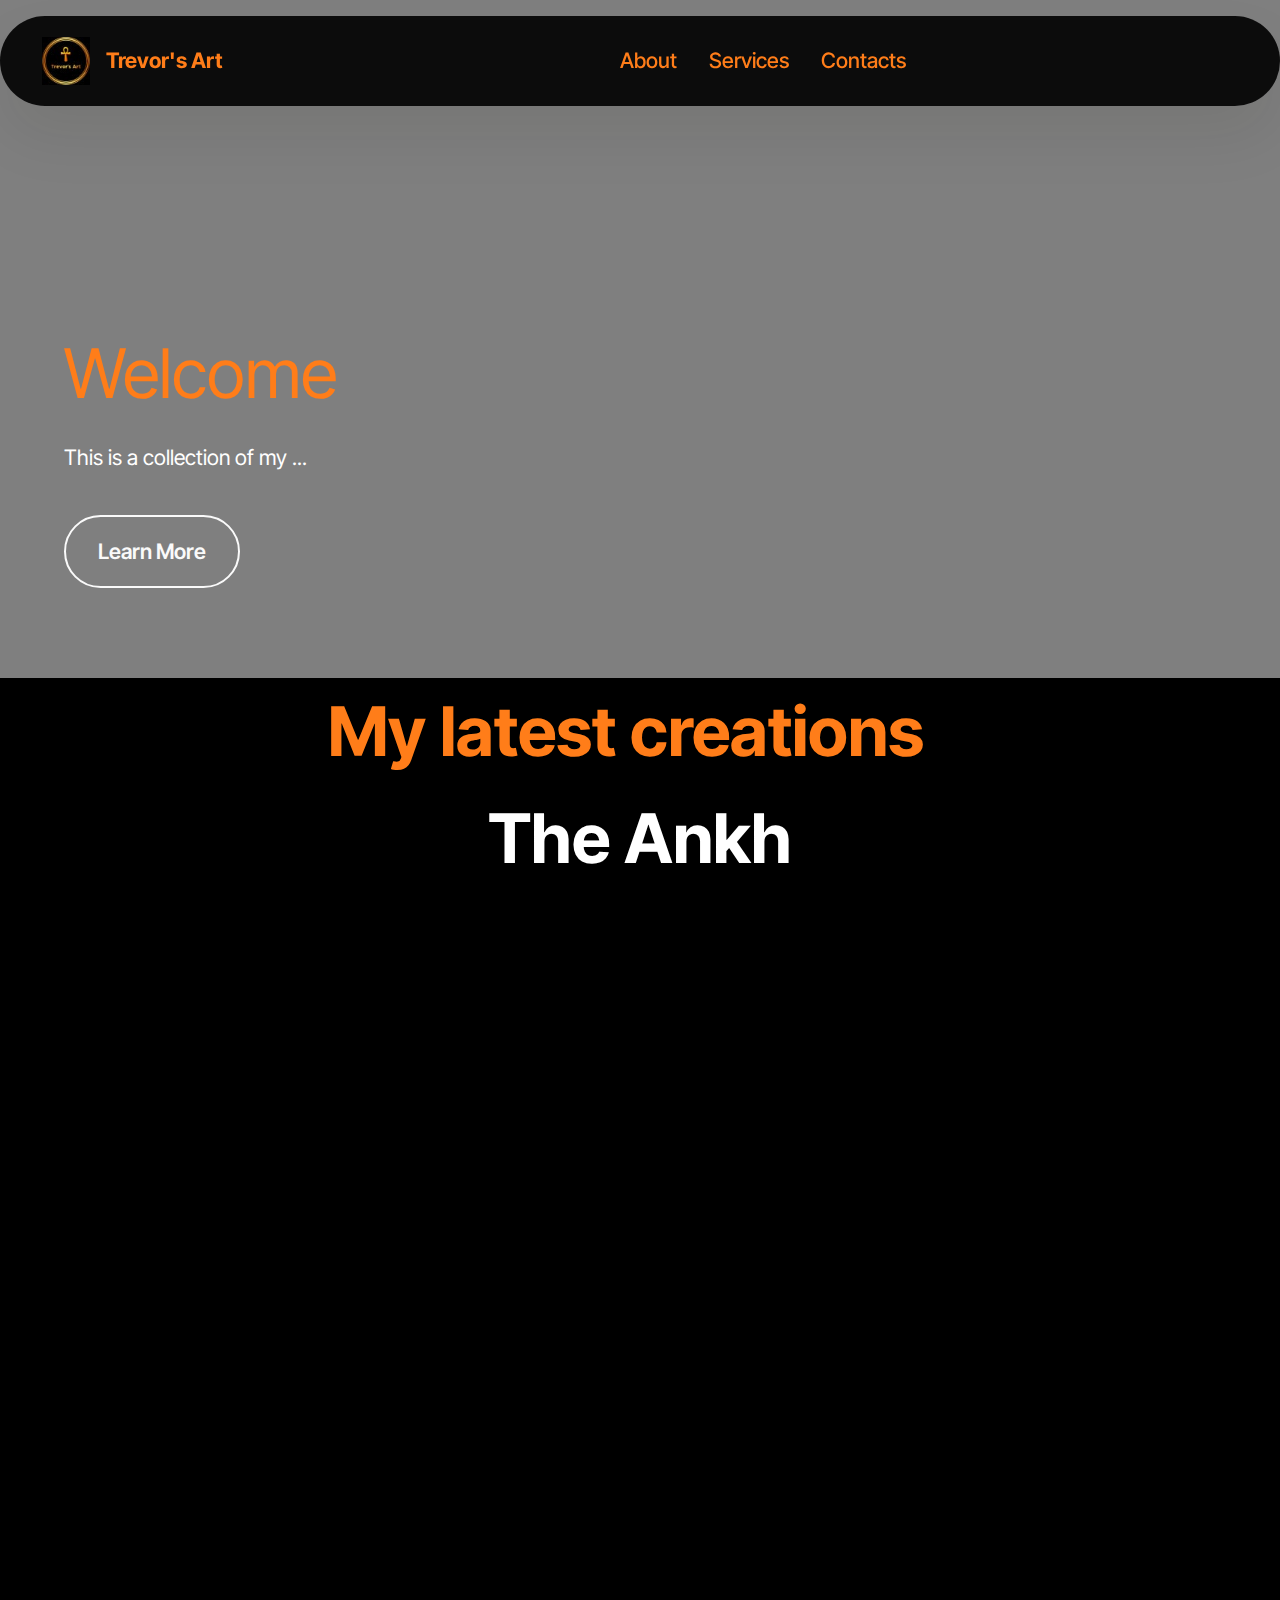
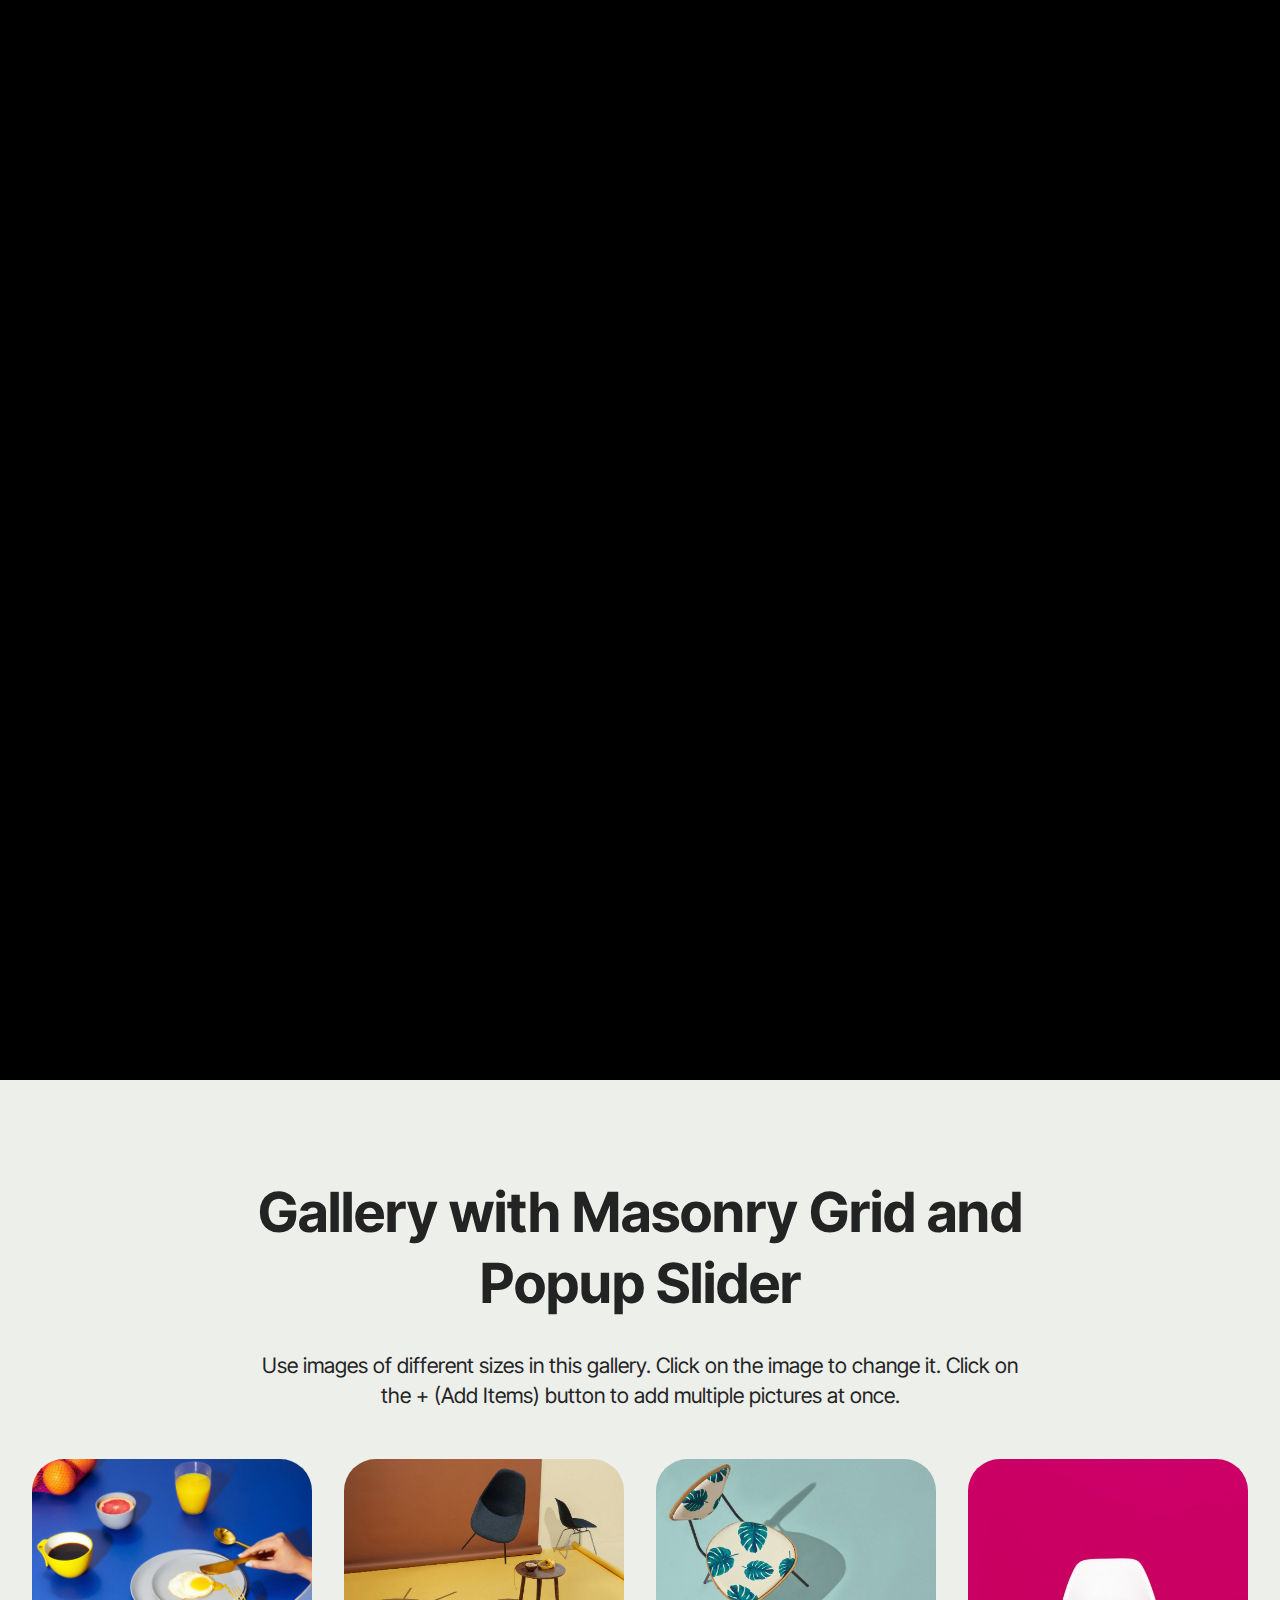
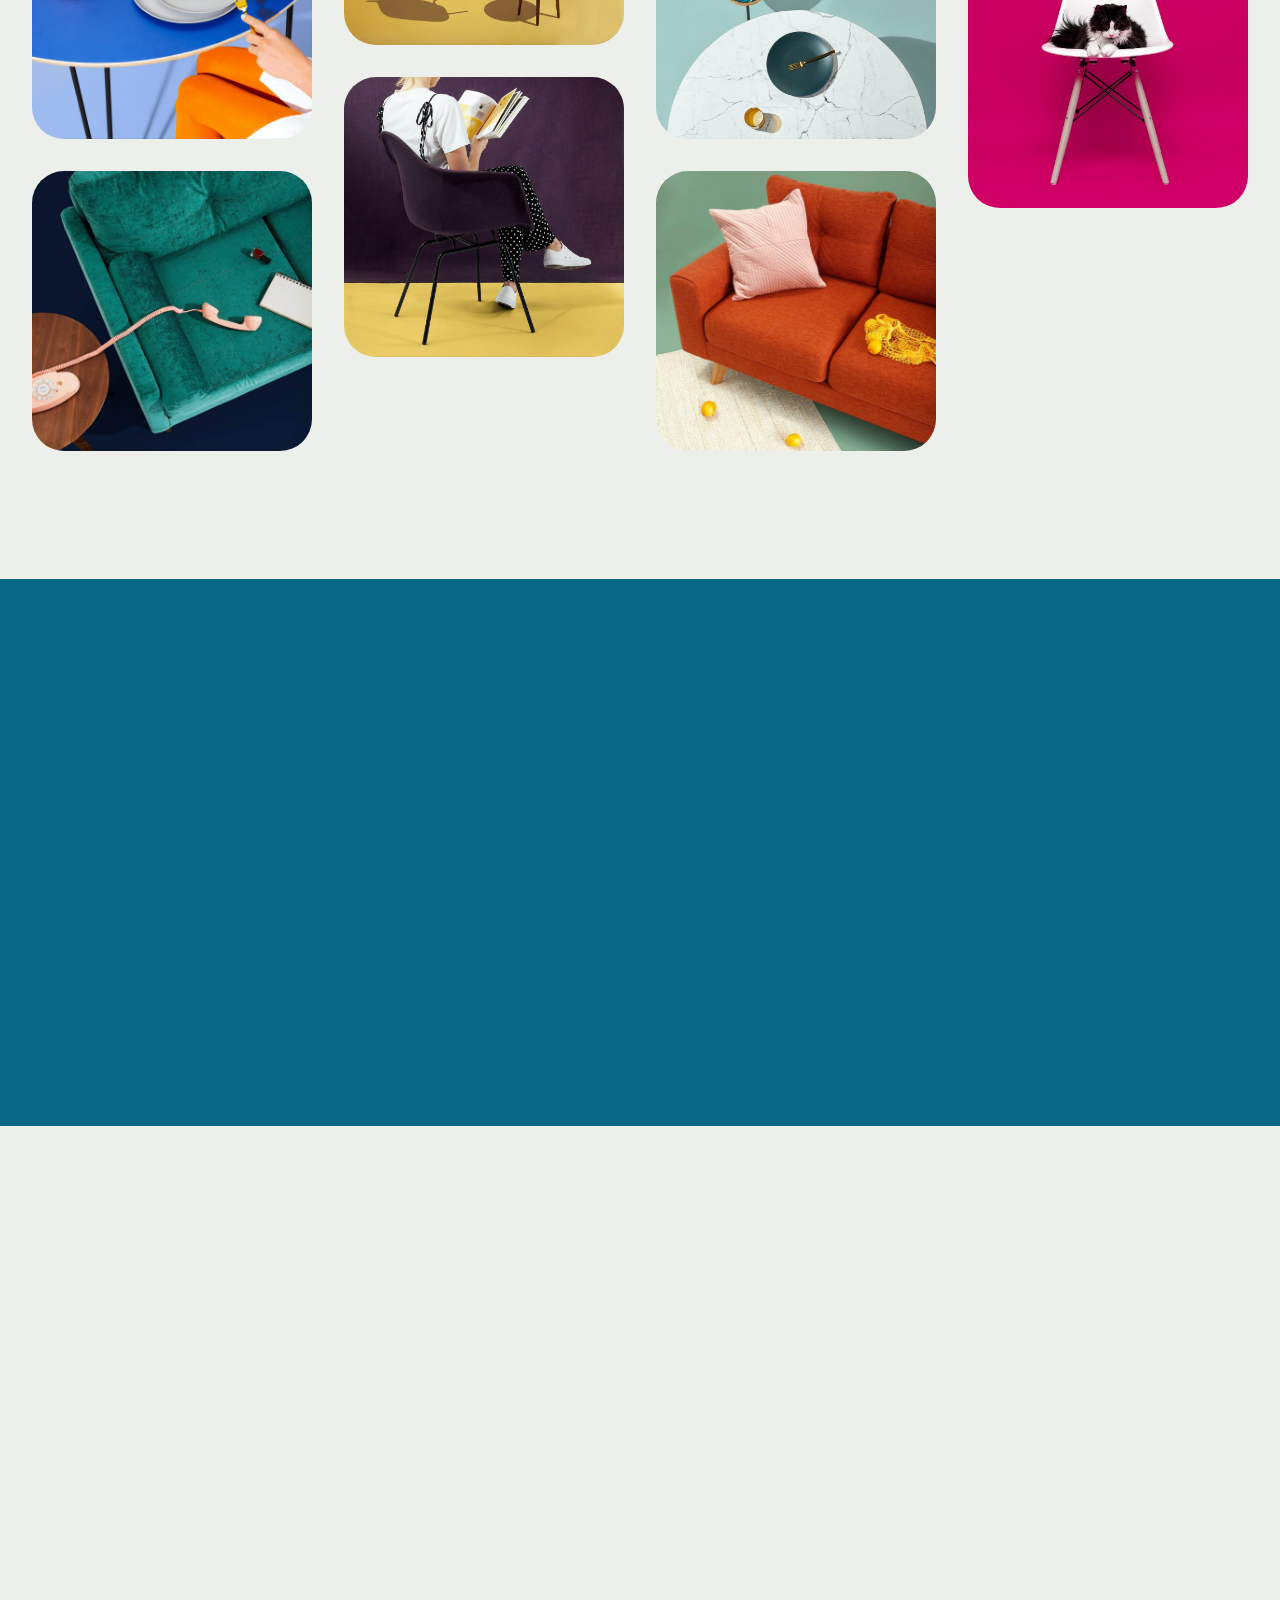
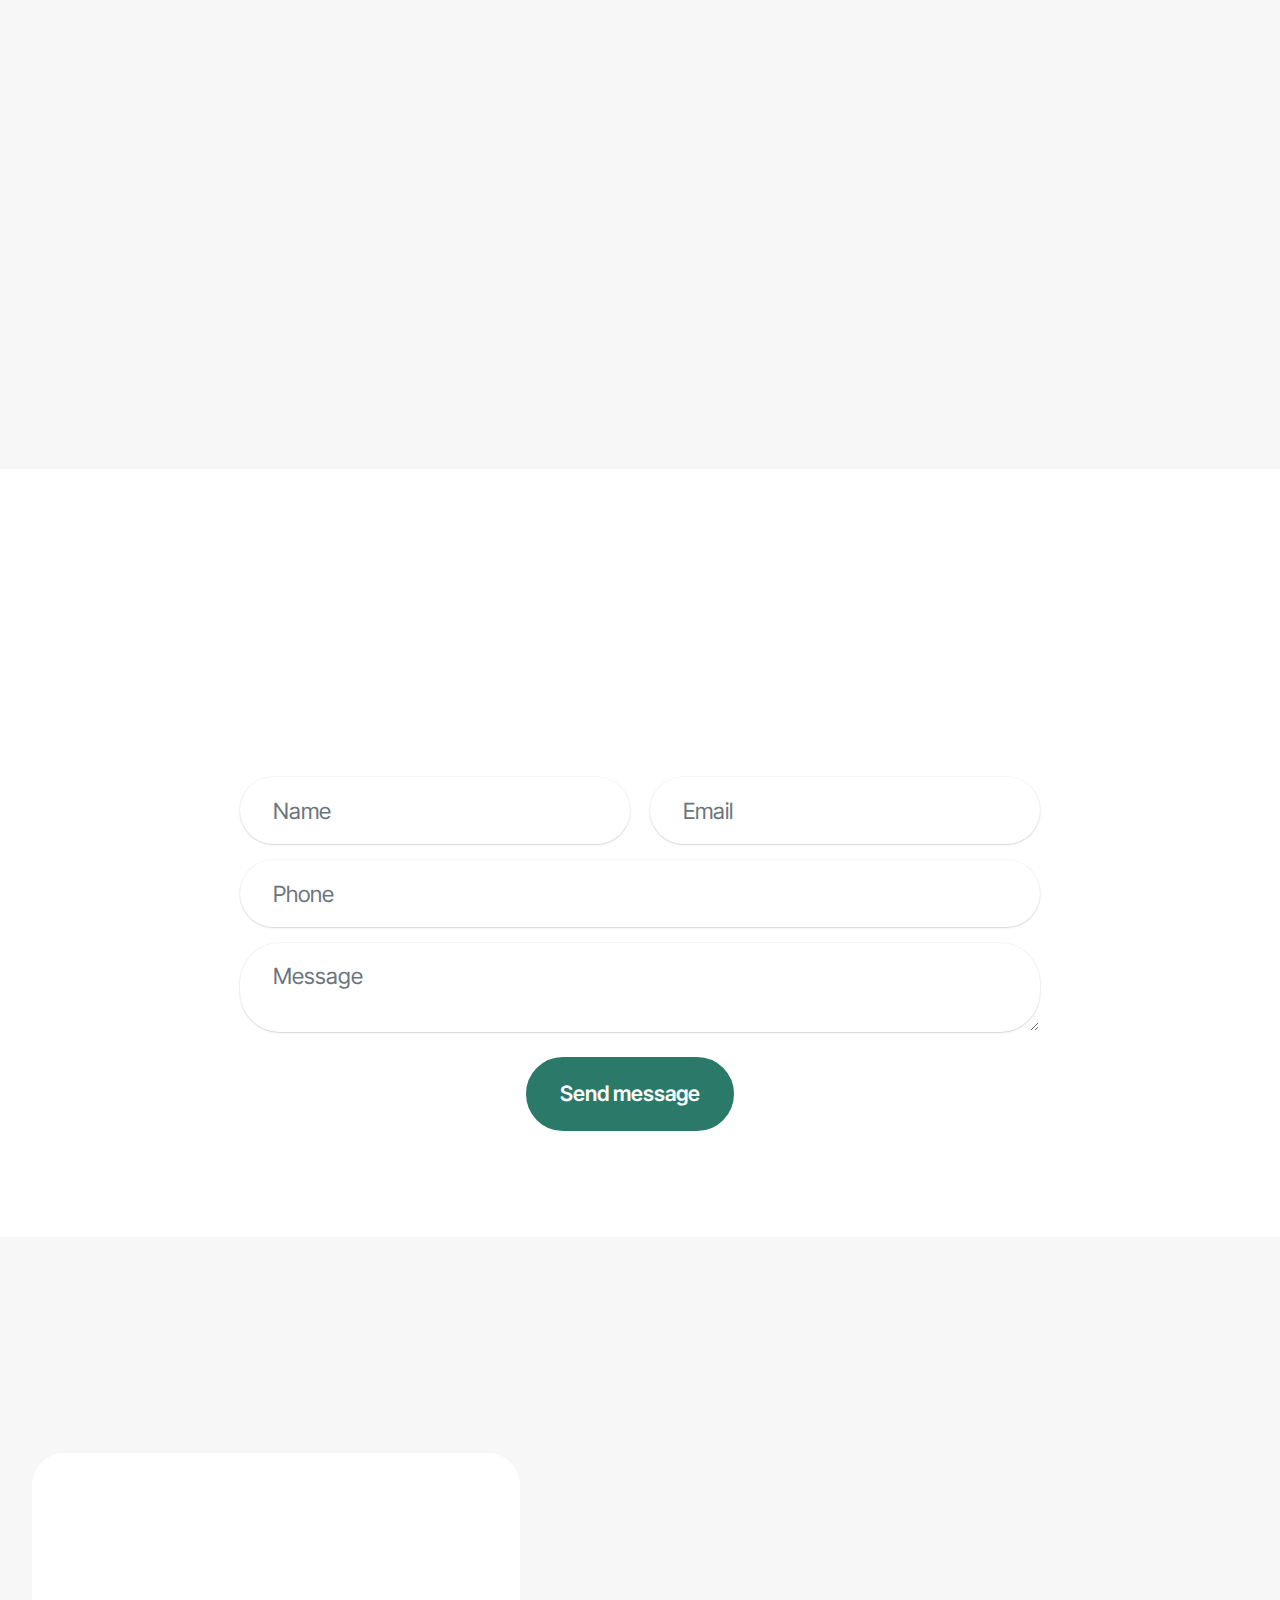
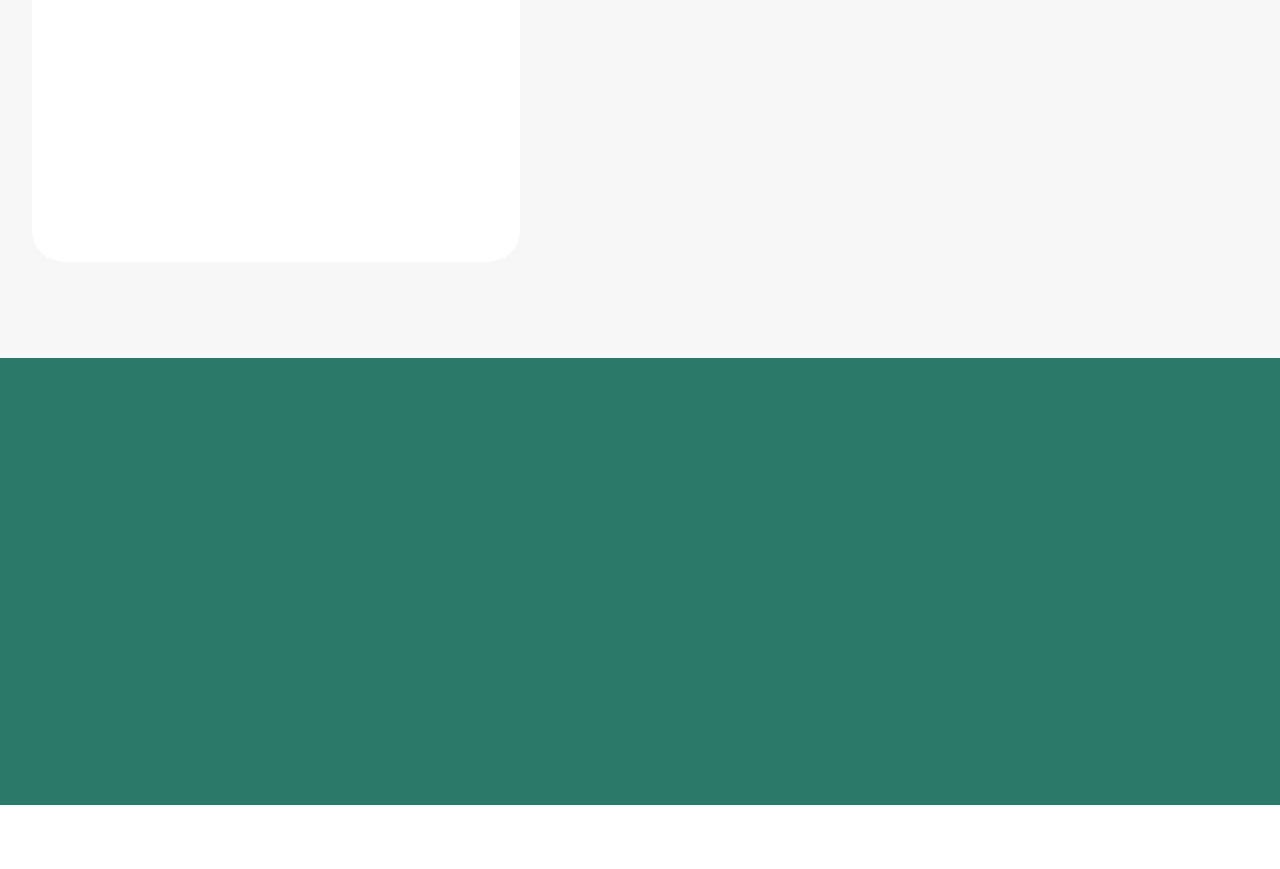
==== index.html @ 4448158d "First commit" ====
<!DOCTYPE html>
<html  >
<head>
  <!-- Site made with Mobirise Website Builder v5.9.13, https://mobirise.com -->
  <meta charset="UTF-8">
  <meta http-equiv="X-UA-Compatible" content="IE=edge">
  <meta name="generator" content="Mobirise v5.9.13, mobirise.com">
  <meta name="viewport" content="width=device-width, initial-scale=1, minimum-scale=1">
  <link rel="shortcut icon" href="assets/images/screenshot-20240229-225149-gallery-64x64.jpg" type="image/x-icon">
  <meta name="description" content="">
  
  
  <title>Home</title>
  <link rel="stylesheet" href="assets/web/assets/mobirise-icons2/mobirise2.css">
  <link rel="stylesheet" href="assets/bootstrap/css/bootstrap.min.css">
  <link rel="stylesheet" href="assets/bootstrap/css/bootstrap-grid.min.css">
  <link rel="stylesheet" href="assets/bootstrap/css/bootstrap-reboot.min.css">
  <link rel="stylesheet" href="assets/animatecss/animate.css">
  <link rel="stylesheet" href="assets/dropdown/css/style.css">
  <link rel="stylesheet" href="assets/socicon/css/styles.css">
  <link rel="stylesheet" href="assets/theme/css/style.css">
  <link rel="stylesheet" href="assets/gallery/style.css">
  <link rel="preload" href="https://fonts.googleapis.com/css?family=Inter+Tight:100,200,300,400,500,600,700,800,900,100i,200i,300i,400i,500i,600i,700i,800i,900i&display=swap" as="style" onload="this.onload=null;this.rel='stylesheet'">
  <noscript><link rel="stylesheet" href="https://fonts.googleapis.com/css?family=Inter+Tight:100,200,300,400,500,600,700,800,900,100i,200i,300i,400i,500i,600i,700i,800i,900i&display=swap"></noscript>
  <link rel="preload" as="style" href="assets/mobirise/css/mbr-additional.css?v=f6BcBS"><link rel="stylesheet" href="assets/mobirise/css/mbr-additional.css?v=f6BcBS" type="text/css">

  
  
  
</head>
<body>
  
  <section data-bs-version="5.1" class="menu menu2 cid-tJS6tZXiPa" once="menu" id="menu02-0">
	

	<nav class="navbar navbar-dropdown navbar-fixed-top navbar-expand-lg">
		<div class="container">
			<div class="navbar-brand">
				<span class="navbar-logo">
					<a href="https://mobirise.com">
						<img src="assets/images/screenshot-20240229-225149-gallery-64x64.jpg" alt="Mobirise Website Builder" style="height: 3rem;">
					</a>
				</span>
				<span class="navbar-caption-wrap"><a class="navbar-caption text-success display-4" href="index.html#header05-1">Trevor's Art</a></span>
			</div>
			<button class="navbar-toggler" type="button" data-toggle="collapse" data-bs-toggle="collapse" data-target="#navbarSupportedContent" data-bs-target="#navbarSupportedContent" aria-controls="navbarNavAltMarkup" aria-expanded="false" aria-label="Toggle navigation">
				<div class="hamburger">
					<span></span>
					<span></span>
					<span></span>
					<span></span>
				</div>
			</button>
			<div class="collapse navbar-collapse" id="navbarSupportedContent">
				<ul class="navbar-nav nav-dropdown nav-right" data-app-modern-menu="true"><li class="nav-item">
						<a class="nav-link link text-success display-4" href="index.html#header01-7">About</a>
					</li>
					<li class="nav-item">
						<a class="nav-link link text-success display-4" href="index.html#features04-w" aria-expanded="false">Services</a>
					</li>
					<li class="nav-item">
						<a class="nav-link link text-success display-4" href="index.html#contacts02-9">Contacts</a>
					</li></ul>
				
				
			</div>
		</div>
	</nav>
</section>

<section data-bs-version="5.1" class="header18 cid-u5Ic1ZBupg" data-bg-video="https://www.youtube.com/watch?v=2Gg6Seob5Mg" id="header18-1i">
  

  <div class="mbr-overlay" style="opacity: 0.5; background-color: rgb(0, 0, 0);"></div>
  <div class="container-fluid">
    <div class="row">
      <div class="content-wrap col-12 col-md-12">
        <h1 class="mbr-section-title mbr-fonts-style mbr-white mb-4 display-1">Welcome<strong></strong></h1>
        
        <p class="mbr-fonts-style mbr-text mbr-white mb-4 display-7">This is a collection of my ...&nbsp;</p>
        <div class="mbr-section-btn"><a class="btn btn-white-outline display-7" href="https://mobiri.se">Learn More</a></div>
      </div>
    </div>
  </div>
</section>

<section data-bs-version="5.1" class="header5 cid-tJS6uM4N87" id="header05-1">
	

	
	
	
	<div class="align-center container">
		<div class="row justify-content-center">
			<div class="col-md-12 col-lg-9">
				<h1 class="mbr-section-title mbr-fonts-style mb-4 display-1"><strong>My latest creations&nbsp;&nbsp;</strong></h1>
				<p class="mbr-text mbr-fonts-style mb-4 display-1"><strong>The Ankh</strong><br></p>
				
			</div>
		</div>
		<div class="row mt-5 justify-content-center">
			<div class="col-12 col-lg-4">
				<img src="assets/images/20240229-224354-640x640.jpg" alt="" title="">
			</div>
		</div>
	</div>
</section>

<section data-bs-version="5.1" class="features4 cid-tMlEXTHLbS" id="features04-w">
	
	
	<div class="container">
		<div class="row justify-content-center">
			<div class="col-12 content-head">
				<div class="mbr-section-head mb-5">
					<h4 class="mbr-section-title mbr-fonts-style align-center mb-0 display-2"><strong>Available Works</strong></h4>
					<h5 class="mbr-section-subtitle mbr-fonts-style align-center mb-0 mt-4 display-7">Click on pictures to see more details of the piece.</h5>
					
				</div>
			</div>
		</div>
		<div class="row">
			<div class="item features-image col-12 col-md-6 col-lg-4">
				<div class="item-wrapper">
					<div class="item-img">
						<img src="assets/images/20240229-224354-640x640.jpg" alt="Mobirise Website Builder">
					</div>
					<div class="item-content">
						<h5 class="item-title mbr-fonts-style display-5"><strong>The Ankh</strong></h5>
						
						<p class="mbr-text mbr-fonts-style display-7">The ankh or key of life is an ancient Egyptian hieroglyphic symbol used to represent the word for "life" and, by extension, as a symbol of life itself. The ankh has a T-shape topped by a droplet-shaped loop.</p>
						<div class="mbr-section-btn item-footer"><a href="" class="btn item-btn btn-success-outline display-7">Learn more</a></div>
					</div>

				</div>
			</div>
			<div class="item features-image col-12 col-md-6 col-lg-4">
				<div class="item-wrapper">
					<div class="item-img">
						<img src="assets/images/gallery05.jpg" alt="Mobirise Website Builder">
					</div>
					<div class="item-content">
						<h5 class="item-title mbr-fonts-style display-5"><strong>The Ankh</strong></h5>
						
						<p class="mbr-text mbr-fonts-style display-7">
							Service Description. You can show/hide the title, subtitle, text, button in the Block Parameters
						</p>
						<div class="mbr-section-btn item-footer"><a href="" class="btn item-btn btn-primary display-7">Learn more</a></div>
					</div>
				</div>
			</div>
			<div class="item features-image col-12 col-md-6 col-lg-4">
				<div class="item-wrapper">
					<div class="item-img">
						<img src="assets/images/gallery02.jpg" alt="Mobirise Website Builder">
					</div>
					<div class="item-content">
						<h5 class="item-title mbr-fonts-style display-5">
							<strong>The Ankh</strong></h5>
						
						<p class="mbr-text mbr-fonts-style display-7">
							Service Description. You can show/hide the title, subtitle, text, button in the Block Parameters<br>
						</p>
						<div class="mbr-section-btn item-footer"><a href="" class="btn item-btn btn-primary display-7">Learn more</a></div>
					</div>
				</div>
			</div>
		</div>
	</div>
</section>

<section data-bs-version="5.1" class="gallery1 mbr-gallery cid-tMlDYtQ5fF" id="gallery02-v">
    

    
    

    <div class="container-fluid">
        <div class="row justify-content-center">
            <div class="col-12 content-head">
                <div class="mbr-section-head mb-5">
                    <h3 class="mbr-section-title mbr-fonts-style align-center m-0 display-2"><strong>Gallery with Masonry Grid and Popup Slider</strong></h3>
                    <h4 class="mbr-section-subtitle mbr-fonts-style align-center mb-0 mt-4 display-7">Use images of different sizes in this gallery. Click on the image to change it. Click on the + (Add Items) button to add multiple pictures at once.</h4>
                </div>
            </div>
        </div>
        <div class="row mbr-gallery mbr-masonry" data-masonry="{&quot;percentPosition&quot;: true }">
            <div class="col-12 col-md-6 col-lg-3 item gallery-image">
                <div class="item-wrapper" data-toggle="modal" data-bs-toggle="modal" data-target="#u5KdpbNMHJ-modal" data-bs-target="#u5KdpbNMHJ-modal">
                    <img class="w-100" src="assets/images/gallery03.jpg" alt="Mobirise Website Builder" data-slide-to="0" data-bs-slide-to="0" data-target="#lb-u5KdpbNMHJ" data-bs-target="#lb-u5KdpbNMHJ">
                    <div class="icon-wrapper">
                        <span class="mobi-mbri mobi-mbri-search mbr-iconfont mbr-iconfont-btn"></span>
                    </div>
                </div>
                
            </div>
            <div class="col-12 col-md-6 col-lg-3 item gallery-image">
                <div class="item-wrapper" data-toggle="modal" data-bs-toggle="modal" data-target="#u5KdpbNMHJ-modal" data-bs-target="#u5KdpbNMHJ-modal">
                    <img class="w-100" src="assets/images/gallery13.jpg" alt="Mobirise Website Builder" data-slide-to="1" data-bs-slide-to="1" data-target="#lb-u5KdpbNMHJ" data-bs-target="#lb-u5KdpbNMHJ">
                    <div class="icon-wrapper">
                        <span class="mobi-mbri mobi-mbri-search mbr-iconfont mbr-iconfont-btn"></span>
                    </div>
                </div>
                
            </div>
            <div class="col-12 col-md-6 col-lg-3 item gallery-image">
                <div class="item-wrapper" data-toggle="modal" data-bs-toggle="modal" data-target="#u5KdpbNMHJ-modal" data-bs-target="#u5KdpbNMHJ-modal">
                    <img class="w-100" src="assets/images/gallery10.jpg" alt="Mobirise Website Builder" data-slide-to="2" data-bs-slide-to="2" data-target="#lb-u5KdpbNMHJ" data-bs-target="#lb-u5KdpbNMHJ">
                    <div class="icon-wrapper">
                        <span class="mobi-mbri mobi-mbri-search mbr-iconfont mbr-iconfont-btn"></span>
                    </div>
                </div>
                
            </div>
            <div class="col-12 col-md-6 col-lg-3 item gallery-image">
                <div class="item-wrapper" data-toggle="modal" data-bs-toggle="modal" data-target="#u5KdpbNMHJ-modal" data-bs-target="#u5KdpbNMHJ-modal">
                    <img class="w-100" src="assets/images/gallery08.jpg" alt="Mobirise Website Builder" data-slide-to="3" data-bs-slide-to="3" data-target="#lb-u5KdpbNMHJ" data-bs-target="#lb-u5KdpbNMHJ">
                    <div class="icon-wrapper">
                        <span class="mobi-mbri mobi-mbri-search mbr-iconfont mbr-iconfont-btn"></span>
                    </div>
                </div>
                
            </div>
            <div class="col-12 col-md-6 col-lg-3 item gallery-image">
                <div class="item-wrapper" data-toggle="modal" data-bs-toggle="modal" data-target="#u5KdpbNMHJ-modal" data-bs-target="#u5KdpbNMHJ-modal">
                    <img class="w-100" src="assets/images/gallery06.jpg" alt="Mobirise Website Builder" data-slide-to="4" data-bs-slide-to="4" data-target="#lb-u5KdpbNMHJ" data-bs-target="#lb-u5KdpbNMHJ">
                    <div class="icon-wrapper">
                        <span class="mobi-mbri mobi-mbri-search mbr-iconfont mbr-iconfont-btn"></span>
                    </div>
                </div>
                
            </div>
            <div class="col-12 col-md-6 col-lg-3 item gallery-image">
                <div class="item-wrapper" data-toggle="modal" data-bs-toggle="modal" data-target="#u5KdpbNMHJ-modal" data-bs-target="#u5KdpbNMHJ-modal">
                    <img class="w-100" src="assets/images/gallery02.jpg" alt="Mobirise Website Builder" data-slide-to="5" data-bs-slide-to="5" data-target="#lb-u5KdpbNMHJ" data-bs-target="#lb-u5KdpbNMHJ">
                    <div class="icon-wrapper">
                        <span class="mobi-mbri mobi-mbri-search mbr-iconfont mbr-iconfont-btn"></span>
                    </div>
                </div>
                
            </div>
            <div class="col-12 col-md-6 col-lg-3 item gallery-image">
                <div class="item-wrapper" data-toggle="modal" data-bs-toggle="modal" data-target="#u5KdpbNMHJ-modal" data-bs-target="#u5KdpbNMHJ-modal">
                    <img class="w-100" src="assets/images/gallery01.jpg" alt="Mobirise Website Builder" data-slide-to="6" data-bs-slide-to="6" data-target="#lb-u5KdpbNMHJ" data-bs-target="#lb-u5KdpbNMHJ">
                    <div class="icon-wrapper">
                        <span class="mobi-mbri mobi-mbri-search mbr-iconfont mbr-iconfont-btn"></span>
                    </div>
                </div>
                
            </div>
        </div>

        <div class="modal mbr-slider" tabindex="-1" role="dialog" aria-hidden="true" id="u5KdpbNMHJ-modal">
            <div class="modal-dialog" role="document">
                <div class="modal-content">
                    <div class="modal-body">
                        <div class="carousel slide" id="lb-u5KdpbNMHJ" data-interval="5000" data-bs-interval="5000">
                            <div class="carousel-inner">
                                <div class="carousel-item active">
                                    <img class="d-block w-100" src="assets/images/gallery03.jpg" alt="Mobirise Website Builder">
                                </div>
                                <div class="carousel-item">
                                    <img class="d-block w-100" src="assets/images/gallery13.jpg" alt="Mobirise Website Builder">
                                </div>
                                <div class="carousel-item">
                                    <img class="d-block w-100" src="assets/images/gallery10.jpg" alt="Mobirise Website Builder">
                                </div>
                                <div class="carousel-item">
                                    <img class="d-block w-100" src="assets/images/gallery08.jpg" alt="Mobirise Website Builder">
                                </div>
                                <div class="carousel-item">
                                    <img class="d-block w-100" src="assets/images/gallery06.jpg" alt="Mobirise Website Builder">
                                </div>
                                <div class="carousel-item">
                                    <img class="d-block w-100" src="assets/images/gallery02.jpg" alt="Mobirise Website Builder">
                                </div>
                                <div class="carousel-item">
                                    <img class="d-block w-100" src="assets/images/gallery01.jpg" alt="Mobirise Website Builder">
                                </div>
                            </div>
                            <ol class="carousel-indicators">
                                <li data-slide-to="0" data-bs-slide-to="0" class="active" data-target="#lb-u5KdpbNMHJ" data-bs-target="#lb-u5KdpbNMHJ"></li>
                                <li data-slide-to="1" data-bs-slide-to="1" data-target="#lb-u5KdpbNMHJ" data-bs-target="#lb-u5KdpbNMHJ"></li>
                                <li data-slide-to="2" data-bs-slide-to="2" data-target="#lb-u5KdpbNMHJ" data-bs-target="#lb-u5KdpbNMHJ"></li>
                                <li data-slide-to="3" data-bs-slide-to="3" data-target="#lb-u5KdpbNMHJ" data-bs-target="#lb-u5KdpbNMHJ"></li>
                                <li data-slide-to="4" data-bs-slide-to="4" data-target="#lb-u5KdpbNMHJ" data-bs-target="#lb-u5KdpbNMHJ"></li>
                                <li data-slide-to="5" data-bs-slide-to="5" data-target="#lb-u5KdpbNMHJ" data-bs-target="#lb-u5KdpbNMHJ"></li>
                                <li data-slide-to="6" data-bs-slide-to="6" data-target="#lb-u5KdpbNMHJ" data-bs-target="#lb-u5KdpbNMHJ"></li>
                            </ol>
                            <a role="button" href="" class="close" data-dismiss="modal" data-bs-dismiss="modal" aria-label="Close">
                            </a>
                            <a class="carousel-control-prev carousel-control" role="button" data-slide="prev" data-bs-slide="prev" href="#lb-u5KdpbNMHJ">
                                <span class="mobi-mbri mobi-mbri-arrow-prev" aria-hidden="true"></span>
                                <span class="sr-only visually-hidden">Previous</span>
                            </a>
                            <a class="carousel-control-next carousel-control" role="button" data-slide="next" data-bs-slide="next" href="#lb-u5KdpbNMHJ">
                                <span class="mobi-mbri mobi-mbri-arrow-next" aria-hidden="true"></span>
                                <span class="sr-only visually-hidden">Next</span>
                            </a>
                        </div>
                    </div>
                </div>
            </div>
        </div>
    </div>
</section>

<section data-bs-version="5.1" class="header09 cid-tLAX5BnXkJ" id="header09-q">
	
	
	<div class="container">
		<div class="row">
			<div class="content-wrap col-12 col-md-8">
				<h1 class="mbr-section-title mbr-fonts-style mbr-white mb-4 display-1"><strong>Unlock boundless possibilities</strong></h1>
				
				<p class="mbr-fonts-style mbr-text mbr-white mb-4 display-7">
					Mobirise Free Website Maker is perfect for non-techies and great for pro-coders for fast prototyping and small customers' projects.
				</p>
				<div class="mbr-section-btn"><a class="btn btn-white-outline display-7" href="https://mobiri.se">Learn more</a></div>
			</div>
		</div>
	</div>
</section>

<section data-bs-version="5.1" class="header7 cid-tLeaLmEeFr" id="header07-h">
  

  
  
  
  <div class="align-center container">
    <div class="row justify-content-center">
      <div class="col-md-12 col-lg-9 mb-5">
        <h1 class="mbr-section-title mbr-fonts-style display-1"><strong>Block with video</strong>
        </h1>
        <p class="mbr-text mbr-fonts-style mt-4 display-7">
          Click on the media content to replace it. In some blocks, you can change media content via Block Parameters.
        </p>
        
      </div>
    </div>

    <div class="row justify-content-center">
      <div class="mbr-figure col-12 col-md-12"><iframe class="mbr-embedded-video" src="https://www.youtube.com/embed/sGpPgQeEyOc?rel=0&amp;amp;mute=1&amp;showinfo=0&amp;autoplay=1&amp;loop=1&amp;playlist=sGpPgQeEyOc" width="1280" height="720" frameborder="0" allowfullscreen></iframe></div>
    </div>
  </div>
</section>

<section data-bs-version="5.1" class="header1 cid-tJS9vXDdRK" id="header01-7">
	

	
	

	<div class="container">
		<div class="row justify-content-center">
			<div class="col-12 col-md-12 col-lg-7 image-wrapper">
				<img class="w-100" src="assets/images/gallery01.jpg" alt="Mobirise Website Builder">
			</div>
			<div class="col-12 col-lg col-md-12">
				<div class="text-wrapper align-left">
					<h1 class="mbr-section-title mbr-fonts-style mb-4 display-2"><strong>About us</strong></h1>
					<p class="mbr-text mbr-fonts-style mb-4 display-7">
						Most blocks can be used with various types of backgrounds: color, pictures, or videos. It can be set in Block Parameters.&nbsp;You can show/hide the title, subtitle, text, button in the Block Parameters (blue gear icon at the top right corner of the block).&nbsp;</p>
					<div class="mbr-section-btn mt-3"><a class="btn btn-primary display-7" href="https://mobiri.se">Start now</a></div>
				</div>
			</div>
		</div>
	</div>
</section>

<section data-bs-version="5.1" class="features15 cid-tLek7gQhG7" id="features015-m">
	

	
	
	<div class="container">
		<div class="mbr-section-head mb-5">
			<h4 class="mbr-section-title mbr-fonts-style align-center mb-0 display-2">
			  <strong>Why us?</strong></h4>
			
		  </div>
		<div class="row justify-content-center">
			<div class="item features-without-image col-12 col-lg-4">
				<div class="item-wrapper">
					<div class="img-wrapper">
						<img src="assets/images/shop1.jpg" alt="Mobirise Website Builder">
					</div>
					<div class="card-box">
						<h4 class="card-title mbr-fonts-style mb-3 display-5">
							<strong>Free</strong></h4>
						<h5 class="card-text mbr-fonts-style display-7">
							Mobirise is a free website builder. Mobirise is a free website builder. Mobirise is a free website builder.</h5>
					</div>
				</div>
			</div>
			<div class="item features-without-image col-12 col-lg-4">
				<div class="item-wrapper">
					<div class="img-wrapper">
						<img src="assets/images/shop2.jpg" alt="Mobirise Website Builder">
					</div>
					<div class="card-box">
						<h4 class="card-title mbr-fonts-style mb-3 display-5">
							<strong>Easy</strong></h4>
						<h5 class="card-text mbr-fonts-style display-7">
							Create landing pages with ease. Create landing pages with ease. Create landing pages with ease.<br><br></h5>
					</div>
				</div>
			</div>
			<div class="item features-without-image col-12 col-lg-4">
				<div class="item-wrapper">
					<div class="img-wrapper">
						<img src="assets/images/shop3.jpg" alt="Mobirise Website Builder">
					</div>
					<div class="card-box">
						<h4 class="card-title mbr-fonts-style mb-3 display-5">
							<strong>Beautiful</strong></h4>
						<h5 class="card-text mbr-fonts-style display-7">
							Build a website with Mobirise. Build a web page with Mobirise. Create a website with Mobirise.</h5>
					</div>
				</div>
			</div>
		</div>
	</div>
</section>

<section data-bs-version="5.1" class="form5 cid-tJS9pBcTSa" id="form02-6">
    
    
    <div class="container">
        <div class="mbr-section-head mb-5">
            <h3 class="mbr-section-title mbr-fonts-style align-center mb-0 display-2">
                <strong>Contact Form</strong></h3>
            <h4 class="mbr-section-subtitle mbr-fonts-style align-center mb-0 mt-4 display-7">To change your notification email, click on any form field below.
<div>The number of submissions is limited to 10 per day without the Form Builder.</div></h4>
        </div>
        <div class="row justify-content-center mt-4">
            <div class="col-lg-8 mx-auto mbr-form" data-form-type="formoid">
                <form action="https://mobirise.eu/" method="POST" class="mbr-form form-with-styler" data-form-title="Form Name"><input type="hidden" name="email" data-form-email="true" value="XmOI86ZRKBjnfZ5vYXGEHVA6Bg0LtdTxUHBlqAINQCivyZGqoyz4/VDde+Cx0LUc2CDbNAICaUAIY//3wMke7LO4f1i8w7XAm1bpxWqNeqxmn5lUzf1piMjeq1WwRbNP">
                    <div class="row">
                        <div hidden="hidden" data-form-alert="" class="alert alert-success col-12">Thanks for filling out the form!</div>
                        <div hidden="hidden" data-form-alert-danger="" class="alert alert-danger col-12">
                            Oops...! some problem!
                        </div>
                    </div>
                    <div class="dragArea row">
                        <div class="col-md col-sm-12 form-group mb-3" data-for="name">
                            <input type="text" name="name" placeholder="Name" data-form-field="name" class="form-control" value="" id="name-form02-6">
                        </div>
                        <div class="col-md col-sm-12 form-group mb-3" data-for="email">
                            <input type="email" name="email" placeholder="Email" data-form-field="email" class="form-control" value="" id="email-form02-6">
                        </div>
                        <div class="col-12 form-group mb-3" data-for="phone">
                            <input type="tel" name="phone" placeholder="Phone" data-form-field="phone" class="form-control" value="" id="phone-form02-6">
                        </div>
                        <div class="col-12 form-group mb-3" data-for="textarea">
                            <textarea name="textarea" placeholder="Message" data-form-field="textarea" class="form-control" id="textarea-form02-6"></textarea>
                        </div>
                        <div class="col-lg-12 col-md-12 col-sm-12 align-center mbr-section-btn">
                            <button type="submit" class="btn btn-primary display-7">Send message</button>
                        </div>
                    </div>
                </form>
            </div>
        </div>
    </div>
</section>

<section data-bs-version="5.1" class="contacts2 map1 cid-tLdYHD757A" id="contacts02-9">

    

    
    <div class="container">
        <div class="mbr-section-head mb-5">
            <h3 class="mbr-section-title mbr-fonts-style align-center mb-0 display-2">
                <strong>Contacts</strong>
            </h3>
            
        </div>
        <div class="row justify-content-center mt-4">
            <div class="card col-12 col-md-5">
                <div class="card-wrapper">
                    <div class="text-wrapper">
                        <h5 class="cardTitle mbr-fonts-style mb-2 display-5">
                        <strong>Get in touch</strong></h5>
                    <ul class="list mbr-fonts-style display-7">
                        <li class="mbr-text item-wrap"><span style="font-size: 1.4rem;">Phone: </span><a href="tel:+12345678910" class="text-primary" style="font-size: 1.4rem;">0 (800) 123 45 67</a><br></li>
                        <li class="mbr-text item-wrap">WhatsApp: <a href="https://wa.me/12345678910" class="text-primary">0 (800) 123 45 67</a></li>
                        <li class="mbr-text item-wrap">Email: <a href="mailto:info@site.com" class="text-primary">info@site.com</a></li><li class="mbr-text item-wrap"><br></li>
                        <li class="mbr-text item-wrap">Address: </li><li class="mbr-text item-wrap">350 5th Ave, New York, NY 10118</li><li class="mbr-text item-wrap"><span style="font-size: 1.4rem;">Working hours:</span><br></li><li class="mbr-text item-wrap">9:00AM - 6:00PM</li>
                    </ul>
                    </div>
                </div>
            </div>
            <div class="map-wrapper col-12 col-md-7">
                <div class="google-map"><iframe frameborder="0" style="border:0" src="https://www.google.com/maps/embed?pb=!1m14!1m8!1m3!1d6045.3003145248895!2d-73.9884657!3d40.7477229!3m2!1i1024!2i768!4f13.1!3m3!1m2!1s0x89c259a9ac1f1b85%3A0x7e33d1c0e7af3be4!2zMzUwIDV0aCBBdmUsIE5ldyBZb3JrLCBOWSAxMDExOCwg0KHQqNCQ!5e0!3m2!1sru!2sru!4v1689597362021!5m2!1sen!2sen" allowfullscreen=""></iframe></div>
            </div>
        </div>
    </div>
</section>

<section data-bs-version="5.1" class="footer1 programm5 cid-tJS9NNcTLZ" once="footers" id="footer03-8">

        

    

    <div class="container">
        <div class="row">

            <div class="row-links mb-4">
                <ul class="header-menu">
                  
                  
                  
                  
                <li class="header-menu-item mbr-fonts-style display-5"><a href="index.html#header01-7" class="text-danger">About</a></li><li class="header-menu-item mbr-fonts-style display-5"><a href="index.html#features04-w" class="text-danger text-primary">Services</a></li><li class="header-menu-item mbr-fonts-style display-5"><a href="index.html#contacts02-9" class="text-danger">Contacts</a></li><li class="header-menu-item mbr-fonts-style display-5"><a href="index.html#gallery02-v" class="text-danger text-primary">Works</a></li></ul>
              </div>

            <div class="col-12">
                <div class="social-row">
                    <div class="soc-item">
                        <a href="https://mobiri.se/" target="_blank">
                            <span class="mbr-iconfont socicon socicon-facebook display-7"></span>
                        </a>
                    </div>
                    <div class="soc-item">
                        <a href="https://mobiri.se/" target="_blank">
                            <span class="mbr-iconfont socicon-twitter socicon"></span>
                        </a>
                    </div>
                    <div class="soc-item">
                        <a href="https://mobiri.se/" target="_blank">
                            <span class="mbr-iconfont socicon-instagram socicon"></span>
                        </a>
                    </div>
                    <div class="soc-item">
                        <a href="https://mobiri.se/" target="_blank">
                            <span class="mbr-iconfont socicon-tiktok socicon"></span>
                        </a>
                    </div>
                    <div class="soc-item">
                        <a href="https://mobiri.se/" target="_blank">
                            <span class="mbr-iconfont socicon-youtube socicon"></span>
                        </a>
                    </div>
                </div>
            </div>
            <div class="col-12 mt-5">
                <p class="mbr-fonts-style copyright display-7">
                    © Copyright 2024 Trevor's Art - All Rights Reserved
                </p>
            </div>
        </div>
    </div>
</section><section class="display-7" style="padding: 0;align-items: center;justify-content: center;flex-wrap: wrap;    align-content: center;display: flex;position: relative;height: 4rem;"><a href="https://mobiri.se/2732994" style="flex: 1 1;height: 4rem;position: absolute;width: 100%;z-index: 1;"><img alt="" style="height: 4rem;" src="[data-uri]"></a><p style="margin: 0;text-align: center;" class="display-7">&#8204;</p><a style="z-index:1" href="https://mobirise.com/builder/ai-website-maker.html">AI Website Maker</a></section><script src="assets/bootstrap/js/bootstrap.bundle.min.js"></script>  <script src="assets/smoothscroll/smooth-scroll.js"></script>  <script src="assets/ytplayer/index.js"></script>  <script src="assets/dropdown/js/navbar-dropdown.js"></script>  <script src="assets/vimeoplayer/player.js"></script>  <script src="assets/masonry/masonry.pkgd.min.js"></script>  <script src="assets/imagesloaded/imagesloaded.pkgd.min.js"></script>  <script src="assets/theme/js/script.js"></script>  <script src="assets/gallery/player.min.js"></script>  <script src="assets/gallery/script.js"></script>  <script src="assets/formoid/formoid.min.js"></script>  
  
  
  <input name="animation" type="hidden">
  </body>
</html>
---- assets/web/assets/mobirise-icons2/mobirise2.css ----
@font-face {
  font-family: 'Moririse2';
  font-display: swap;
  src:  url('mobirise2.eot?f2bix4');
  src:  url('mobirise2.eot?f2bix4#iefix') format('embedded-opentype'),
    url('mobirise2.ttf?f2bix4') format('truetype'),
    url('mobirise2.woff?f2bix4') format('woff'),
    url('mobirise2.svg?f2bix4#mobirise2') format('svg');
  font-weight: normal;
  font-style: normal;
}

[class^="mobi-"], [class*=" mobi-"] {
  /* use !important to prevent issues with browser extensions that change fonts */
  font-family: 'Moririse2' !important;
  speak: none;
  font-style: normal;
  font-weight: normal;
  font-variant: normal;
  text-transform: none;
  line-height: 1;

  /* Better Font Rendering =========== */
  -webkit-font-smoothing: antialiased;
  -moz-osx-font-smoothing: grayscale;
}

.mobi-mbri-add-submenu:before {
  content: "\e900";
}
.mobi-mbri-alert:before {
  content: "\e901";
}
.mobi-mbri-align-center:before {
  content: "\e902";
}
.mobi-mbri-align-justify:before {
  content: "\e903";
}
.mobi-mbri-align-left:before {
  content: "\e904";
}
.mobi-mbri-align-right:before {
  content: "\e905";
}
.mobi-mbri-android:before {
  content: "\e906";
}
.mobi-mbri-apple:before {
  content: "\e907";
}
.mobi-mbri-arrow-down:before {
  content: "\e908";
}
.mobi-mbri-arrow-next:before {
  content: "\e909";
}
.mobi-mbri-arrow-prev:before {
  content: "\e90a";
}
.mobi-mbri-arrow-up:before {
  content: "\e90b";
}
.mobi-mbri-bold:before {
  content: "\e90c";
}
.mobi-mbri-bookmark:before {
  content: "\e90d";
}
.mobi-mbri-bootstrap:before {
  content: "\e90e";
}
.mobi-mbri-briefcase:before {
  content: "\e90f";
}
.mobi-mbri-browse:before {
  content: "\e910";
}
.mobi-mbri-bulleted-list:before {
  content: "\e911";
}
.mobi-mbri-calendar:before {
  content: "\e912";
}
.mobi-mbri-camera:before {
  content: "\e913";
}
.mobi-mbri-cart-add:before {
  content: "\e914";
}
.mobi-mbri-cart-full:before {
  content: "\e915";
}
.mobi-mbri-cash:before {
  content: "\e916";
}
.mobi-mbri-change-style:before {
  content: "\e917";
}
.mobi-mbri-chat:before {
  content: "\e918";
}
.mobi-mbri-clock:before {
  content: "\e919";
}
.mobi-mbri-close:before {
  content: "\e91a";
}
.mobi-mbri-cloud:before {
  content: "\e91b";
}
.mobi-mbri-code:before {
  content: "\e91c";
}
.mobi-mbri-contact-form:before {
  content: "\e91d";
}
.mobi-mbri-credit-card:before {
  content: "\e91e";
}
.mobi-mbri-cursor-click:before {
  content: "\e91f";
}
.mobi-mbri-cust-feedback:before {
  content: "\e920";
}
.mobi-mbri-database:before {
  content: "\e921";
}
.mobi-mbri-delivery:before {
  content: "\e922";
}
.mobi-mbri-desktop:before {
  content: "\e923";
}
.mobi-mbri-devices:before {
  content: "\e924";
}
.mobi-mbri-down:before {
  content: "\e925";
}
.mobi-mbri-download-2:before {
  content: "\e926";
}
.mobi-mbri-download:before {
  content: "\e927";
}
.mobi-mbri-drag-n-drop-2:before {
  content: "\e928";
}
.mobi-mbri-drag-n-drop:before {
  content: "\e929";
}
.mobi-mbri-edit-2:before {
  content: "\e92a";
}
.mobi-mbri-edit:before {
  content: "\e92b";
}
.mobi-mbri-error:before {
  content: "\e92c";
}
.mobi-mbri-extension:before {
  content: "\e92d";
}
.mobi-mbri-features:before {
  content: "\e92e";
}
.mobi-mbri-file:before {
  content: "\e92f";
}
.mobi-mbri-flag:before {
  content: "\e930";
}
.mobi-mbri-folder:before {
  content: "\e931";
}
.mobi-mbri-gift:before {
  content: "\e932";
}
.mobi-mbri-github:before {
  content: "\e933";
}
.mobi-mbri-globe-2:before {
  content: "\e934";
}
.mobi-mbri-globe:before {
  content: "\e935";
}
.mobi-mbri-growing-chart:before {
  content: "\e936";
}
.mobi-mbri-hearth:before {
  content: "\e937";
}
.mobi-mbri-help:before {
  content: "\e938";
}
.mobi-mbri-home:before {
  content: "\e939";
}
.mobi-mbri-hot-cup:before {
  content: "\e93a";
}
.mobi-mbri-idea:before {
  content: "\e93b";
}
.mobi-mbri-image-gallery:before {
  content: "\e93c";
}
.mobi-mbri-image-slider:before {
  content: "\e93d";
}
.mobi-mbri-info:before {
  content: "\e93e";
}
.mobi-mbri-italic:before {
  content: "\e93f";
}
.mobi-mbri-key:before {
  content: "\e940";
}
.mobi-mbri-laptop:before {
  content: "\e941";
}
.mobi-mbri-layers:before {
  content: "\e942";
}
.mobi-mbri-left-right:before {
  content: "\e943";
}
.mobi-mbri-left:before {
  content: "\e944";
}
.mobi-mbri-letter:before {
  content: "\e945";
}
.mobi-mbri-like:before {
  content: "\e946";
}
.mobi-mbri-link:before {
  content: "\e947";
}
.mobi-mbri-lock:before {
  content: "\e948";
}
.mobi-mbri-login:before {
  content: "\e949";
}
.mobi-mbri-logout:before {
  content: "\e94a";
}
.mobi-mbri-magic-stick:before {
  content: "\e94b";
}
.mobi-mbri-map-pin:before {
  content: "\e94c";
}
.mobi-mbri-menu:before {
  content: "\e94d";
}
.mobi-mbri-mobile-2:before {
  content: "\e94e";
}
.mobi-mbri-mobile-horizontal:before {
  content: "\e94f";
}
.mobi-mbri-mobile:before {
  content: "\e950";
}
.mobi-mbri-mobirise:before {
  content: "\e951";
}
.mobi-mbri-more-horizontal:before {
  content: "\e952";
}
.mobi-mbri-more-vertical:before {
  content: "\e953";
}
.mobi-mbri-music:before {
  content: "\e954";
}
.mobi-mbri-new-file:before {
  content: "\e955";
}
.mobi-mbri-numbered-list:before {
  content: "\e956";
}
.mobi-mbri-opened-folder:before {
  content: "\e957";
}
.mobi-mbri-pages:before {
  content: "\e958";
}
.mobi-mbri-paper-plane:before {
  content: "\e959";
}
.mobi-mbri-paperclip:before {
  content: "\e95a";
}
.mobi-mbri-phone:before {
  content: "\e95b";
}
.mobi-mbri-photo:before {
  content: "\e95c";
}
.mobi-mbri-photos:before {
  content: "\e95d";
}
.mobi-mbri-pin:before {
  content: "\e95e";
}
.mobi-mbri-play:before {
  content: "\e95f";
}
.mobi-mbri-plus:before {
  content: "\e960";
}
.mobi-mbri-preview:before {
  content: "\e961";
}
.mobi-mbri-print:before {
  content: "\e962";
}
.mobi-mbri-protect:before {
  content: "\e963";
}
.mobi-mbri-question:before {
  content: "\e964";
}
.mobi-mbri-quote-left:before {
  content: "\e965";
}
.mobi-mbri-quote-right:before {
  content: "\e966";
}
.mobi-mbri-redo:before {
  content: "\e967";
}
.mobi-mbri-refresh:before {
  content: "\e968";
}
.mobi-mbri-responsive-2:before {
  content: "\e969";
}
.mobi-mbri-responsive:before {
  content: "\e96a";
}
.mobi-mbri-right:before {
  content: "\e96b";
}
.mobi-mbri-rocket:before {
  content: "\e96c";
}
.mobi-mbri-sad-face:before {
  content: "\e96d";
}
.mobi-mbri-sale:before {
  content: "\e96e";
}
.mobi-mbri-save:before {
  content: "\e96f";
}
.mobi-mbri-search:before {
  content: "\e970";
}
.mobi-mbri-setting-2:before {
  content: "\e971";
}
.mobi-mbri-setting-3:before {
  content: "\e972";
}
.mobi-mbri-setting:before {
  content: "\e973";
}
.mobi-mbri-share:before {
  content: "\e974";
}
.mobi-mbri-shopping-bag:before {
  content: "\e975";
}
.mobi-mbri-shopping-basket:before {
  content: "\e976";
}
.mobi-mbri-shopping-cart:before {
  content: "\e977";
}
.mobi-mbri-sites:before {
  content: "\e978";
}
.mobi-mbri-smile-face:before {
  content: "\e979";
}
.mobi-mbri-speed:before {
  content: "\e97a";
}
.mobi-mbri-star:before {
  content: "\e97b";
}
.mobi-mbri-success:before {
  content: "\e97c";
}
.mobi-mbri-sun:before {
  content: "\e97d";
}
.mobi-mbri-sun2:before {
  content: "\e97e";
}
.mobi-mbri-tablet-vertical:before {
  content: "\e97f";
}
.mobi-mbri-tablet:before {
  content: "\e980";
}
.mobi-mbri-target:before {
  content: "\e981";
}
.mobi-mbri-timer:before {
  content: "\e982";
}
.mobi-mbri-to-ftp:before {
  content: "\e983";
}
.mobi-mbri-to-local-drive:before {
  content: "\e984";
}
.mobi-mbri-touch-swipe:before {
  content: "\e985";
}
.mobi-mbri-touch:before {
  content: "\e986";
}
.mobi-mbri-trash:before {
  content: "\e987";
}
.mobi-mbri-underline:before {
  content: "\e988";
}
.mobi-mbri-undo:before {
  content: "\e989";
}
.mobi-mbri-unlink:before {
  content: "\e98a";
}
.mobi-mbri-unlock:before {
  content: "\e98b";
}
.mobi-mbri-up-down:before {
  content: "\e98c";
}
.mobi-mbri-up:before {
  content: "\e98d";
}
.mobi-mbri-update:before {
  content: "\e98e";
}
.mobi-mbri-upload-2:before {
  content: "\e98f";
}
.mobi-mbri-upload:before {
  content: "\e990";
}
.mobi-mbri-user-2:before {
  content: "\e991";
}
.mobi-mbri-user:before {
  content: "\e992";
}
.mobi-mbri-users:before {
  content: "\e993";
}
.mobi-mbri-video-play:before {
  content: "\e994";
}
.mobi-mbri-video:before {
  content: "\e995";
}
.mobi-mbri-watch:before {
  content: "\e996";
}
.mobi-mbri-website-theme-2:before {
  content: "\e997";
}
.mobi-mbri-website-theme:before {
  content: "\e998";
}
.mobi-mbri-wifi:before {
  content: "\e999";
}
.mobi-mbri-windows:before {
  content: "\e99a";
}
.mobi-mbri-zoom-in:before {
  content: "\e99b";
}
.mobi-mbri-zoom-out:before {
  content: "\e99c";
}
---- assets/dropdown/css/style.css ----
.navbar-dropdown {
  left: 0;
  padding: 0;
  position: absolute;
  right: 0;
  top: 0;
  transition: all 0.45s ease;
  z-index: 1030;
  background: #282828; }
  .navbar-dropdown .navbar-logo {
    margin-right: 0.8rem;
    transition: margin 0.3s ease-in-out;
    vertical-align: middle; }
    .navbar-dropdown .navbar-logo img {
      height: 3.125rem;
      transition: all 0.3s ease-in-out; }
    .navbar-dropdown .navbar-logo.mbr-iconfont {
      font-size: 3.125rem;
      line-height: 3.125rem; }
  .navbar-dropdown .navbar-caption {
    font-weight: 700;
    white-space: normal;
    vertical-align: -4px;
    line-height: 3.125rem !important; }
    .navbar-dropdown .navbar-caption, .navbar-dropdown .navbar-caption:hover {
      color: inherit;
      text-decoration: none; }
  .navbar-dropdown .mbr-iconfont + .navbar-caption {
    vertical-align: -1px; }
  .navbar-dropdown.navbar-fixed-top {
    position: fixed; }
  .navbar-dropdown .navbar-brand span {
    vertical-align: -4px; }
  .navbar-dropdown.bg-color.transparent {
    background: none; }
  .navbar-dropdown.navbar-short .navbar-brand {
    padding: 0.625rem 0; }
    .navbar-dropdown.navbar-short .navbar-brand span {
      vertical-align: -1px; }
  .navbar-dropdown.navbar-short .navbar-caption {
    line-height: 2.375rem !important;
    vertical-align: -2px; }
  .navbar-dropdown.navbar-short .navbar-logo {
    margin-right: 0.5rem; }
    .navbar-dropdown.navbar-short .navbar-logo img {
      height: 2.375rem; }
    .navbar-dropdown.navbar-short .navbar-logo.mbr-iconfont {
      font-size: 2.375rem;
      line-height: 2.375rem; }
  .navbar-dropdown.navbar-short .mbr-table-cell {
    height: 3.625rem; }
  .navbar-dropdown .navbar-close {
    left: 0.6875rem;
    position: fixed;
    top: 0.75rem;
    z-index: 1000; }
  .navbar-dropdown .hamburger-icon {
    content: "";
    display: inline-block;
    vertical-align: middle;
    width: 16px;
    -webkit-box-shadow: 0 -6px 0 1px #282828,0 0 0 1px #282828,0 6px 0 1px #282828;
    -moz-box-shadow: 0 -6px 0 1px #282828,0 0 0 1px #282828,0 6px 0 1px #282828;
    box-shadow: 0 -6px 0 1px #282828,0 0 0 1px #282828,0 6px 0 1px #282828; }

.dropdown-menu .dropdown-toggle[data-toggle="dropdown-submenu"]::after {
  border-bottom: 0.35em solid transparent;
  border-left: 0.35em solid;
  border-right: 0;
  border-top: 0.35em solid transparent;
  margin-left: 0.3rem; }

.dropdown-menu .dropdown-item:focus {
  outline: 0; }

.nav-dropdown {
  font-size: 0.75rem;
  font-weight: 500;
  height: auto !important; }
  .nav-dropdown .nav-btn {
    padding-left: 1rem; }
  .nav-dropdown .link {
    margin: .667em 1.667em;
    font-weight: 500;
    padding: 0;
    transition: color .2s ease-in-out; }
    .nav-dropdown .link.dropdown-toggle {
      margin-right: 2.583em; }
      .nav-dropdown .link.dropdown-toggle::after {
        margin-left: .25rem;
        border-top: 0.35em solid;
        border-right: 0.35em solid transparent;
        border-left: 0.35em solid transparent;
        border-bottom: 0; }
      .nav-dropdown .link.dropdown-toggle[aria-expanded="true"] {
        margin: 0;
        padding: 0.667em 3.263em  0.667em 1.667em; }
  .nav-dropdown .link::after,
  .nav-dropdown .dropdown-item::after {
    color: inherit; }
  .nav-dropdown .btn {
    font-size: 0.75rem;
    font-weight: 700;
    letter-spacing: 0;
    margin-bottom: 0;
    padding-left: 1.25rem;
    padding-right: 1.25rem; }
  .nav-dropdown .dropdown-menu {
    border-radius: 0;
    border: 0;
    left: 0;
    margin: 0;
    padding-bottom: 1.25rem;
    padding-top: 1.25rem;
    position: relative; }
  .nav-dropdown .dropdown-submenu {
    margin-left: 0.125rem;
    top: 0; }
  .nav-dropdown .dropdown-item {
    font-weight: 500;
    line-height: 2;
    padding: 0.3846em 4.615em 0.3846em 1.5385em;
    position: relative;
    transition: color .2s ease-in-out, background-color .2s ease-in-out; }
    .nav-dropdown .dropdown-item::after {
      margin-top: -0.3077em;
      position: absolute;
      right: 1.1538em;
      top: 50%; }
    .nav-dropdown .dropdown-item:focus, .nav-dropdown .dropdown-item:hover {
      background: none; }

@media (max-width: 767px) {
  .nav-dropdown.navbar-toggleable-sm {
    bottom: 0;
    display: none;
    left: 0;
    overflow-x: hidden;
    position: fixed;
    top: 0;
    transform: translateX(-100%);
    -ms-transform: translateX(-100%);
    -webkit-transform: translateX(-100%);
    width: 18.75rem;
    z-index: 999; } }
.nav-dropdown.navbar-toggleable-xl {
  bottom: 0;
  display: none;
  left: 0;
  overflow-x: hidden;
  position: fixed;
  top: 0;
  transform: translateX(-100%);
  -ms-transform: translateX(-100%);
  -webkit-transform: translateX(-100%);
  width: 18.75rem;
  z-index: 999; }

.nav-dropdown-sm {
  display: block !important;
  overflow-x: hidden;
  overflow: auto;
  padding-top: 3.875rem; }
  .nav-dropdown-sm::after {
    content: "";
    display: block;
    height: 3rem;
    width: 100%; }
  .nav-dropdown-sm.collapse.in ~ .navbar-close {
    display: block !important; }
  .nav-dropdown-sm.collapsing, .nav-dropdown-sm.collapse.in {
    transform: translateX(0);
    -ms-transform: translateX(0);
    -webkit-transform: translateX(0);
    transition: all 0.25s ease-out;
    -webkit-transition: all 0.25s ease-out;
    background: #282828; }
  .nav-dropdown-sm.collapsing[aria-expanded="false"] {
    transform: translateX(-100%);
    -ms-transform: translateX(-100%);
    -webkit-transform: translateX(-100%); }
  .nav-dropdown-sm .nav-item {
    display: block;
    margin-left: 0 !important;
    padding-left: 0; }
  .nav-dropdown-sm .link,
  .nav-dropdown-sm .dropdown-item {
    border-top: 1px dotted rgba(255, 255, 255, 0.1);
    font-size: 0.8125rem;
    line-height: 1.6;
    margin: 0 !important;
    padding: 0.875rem 2.4rem 0.875rem 1.5625rem !important;
    position: relative;
    white-space: normal; }
    .nav-dropdown-sm .link:focus, .nav-dropdown-sm .link:hover,
    .nav-dropdown-sm .dropdown-item:focus,
    .nav-dropdown-sm .dropdown-item:hover {
      background: rgba(0, 0, 0, 0.2) !important;
      color: #c0a375; }
  .nav-dropdown-sm .nav-btn {
    position: relative;
    padding: 1.5625rem 1.5625rem 0 1.5625rem; }
    .nav-dropdown-sm .nav-btn::before {
      border-top: 1px dotted rgba(255, 255, 255, 0.1);
      content: "";
      left: 0;
      position: absolute;
      top: 0;
      width: 100%; }
    .nav-dropdown-sm .nav-btn + .nav-btn {
      padding-top: 0.625rem; }
      .nav-dropdown-sm .nav-btn + .nav-btn::before {
        display: none; }
  .nav-dropdown-sm .btn {
    padding: 0.625rem 0; }
  .nav-dropdown-sm .dropdown-toggle[data-toggle="dropdown-submenu"]::after {
    margin-left: .25rem;
    border-top: 0.35em solid;
    border-right: 0.35em solid transparent;
    border-left: 0.35em solid transparent;
    border-bottom: 0; }
  .nav-dropdown-sm .dropdown-toggle[data-toggle="dropdown-submenu"][aria-expanded="true"]::after {
    border-top: 0;
    border-right: 0.35em solid transparent;
    border-left: 0.35em solid transparent;
    border-bottom: 0.35em solid; }
  .nav-dropdown-sm .dropdown-menu {
    margin: 0;
    padding: 0;
    position: relative;
    top: 0;
    left: 0;
    width: 100%;
    border: 0;
    float: none;
    border-radius: 0;
    background: none; }
  .nav-dropdown-sm .dropdown-submenu {
    left: 100%;
    margin-left: 0.125rem;
    margin-top: -1.25rem;
    top: 0; }

.navbar-toggleable-sm .nav-dropdown .dropdown-menu {
  position: absolute; }

.navbar-toggleable-sm .nav-dropdown .dropdown-submenu {
  left: 100%;
  margin-left: 0.125rem;
  margin-top: -1.25rem;
  top: 0; }

.navbar-toggleable-sm.opened .nav-dropdown .dropdown-menu {
  position: relative; }

.navbar-toggleable-sm.opened .nav-dropdown .dropdown-submenu {
  left: 0;
  margin-left: 00rem;
  margin-top: 0rem;
  top: 0; }

.is-builder .nav-dropdown.collapsing {
  transition: none !important; }
---- assets/socicon/css/styles.css ----
@charset "UTF-8";

@font-face {
  font-family: 'Socicon';
  src:  url('../fonts/socicon.eot');
  src:  url('../fonts/socicon.eot?#iefix') format('embedded-opentype'),
    url('../fonts/socicon.woff2') format('woff2'),
    url('../fonts/socicon.ttf') format('truetype'),
    url('../fonts/socicon.woff') format('woff'),
    url('../fonts/socicon.svg#socicon') format('svg');
  font-weight: normal;
  font-style: normal;
  font-display: swap;
}

[data-icon]:before {
  font-family: "socicon" !important;
  content: attr(data-icon);
  font-style: normal !important;
  font-weight: normal !important;
  font-variant: normal !important;
  text-transform: none !important;
  speak: none;
  line-height: 1;
  -webkit-font-smoothing: antialiased;
  -moz-osx-font-smoothing: grayscale;
}

[class^="socicon-"], [class*=" socicon-"] {
  /* use !important to prevent issues with browser extensions that change fonts */
  font-family: 'Socicon' !important;
  speak: none;
  font-style: normal;
  font-weight: normal;
  font-variant: normal;
  text-transform: none;
  line-height: 1;

  /* Better Font Rendering =========== */
  -webkit-font-smoothing: antialiased;
  -moz-osx-font-smoothing: grayscale;
}

.socicon-eitaa:before {
  content: "\e97c";
}
.socicon-soroush:before {
  content: "\e97d";
}
.socicon-bale:before {
  content: "\e97e";
}
.socicon-zazzle:before {
  content: "\e97b";
}
.socicon-society6:before {
  content: "\e97a";
}
.socicon-redbubble:before {
  content: "\e979";
}
.socicon-avvo:before {
  content: "\e978";
}
.socicon-stitcher:before {
  content: "\e977";
}
.socicon-googlehangouts:before {
  content: "\e974";
}
.socicon-dlive:before {
  content: "\e975";
}
.socicon-vsco:before {
  content: "\e976";
}
.socicon-flipboard:before {
  content: "\e973";
}
.socicon-ubuntu:before {
  content: "\e958";
}
.socicon-artstation:before {
  content: "\e959";
}
.socicon-invision:before {
  content: "\e95a";
}
.socicon-torial:before {
  content: "\e95b";
}
.socicon-collectorz:before {
  content: "\e95c";
}
.socicon-seenthis:before {
  content: "\e95d";
}
.socicon-googleplaymusic:before {
  content: "\e95e";
}
.socicon-debian:before {
  content: "\e95f";
}
.socicon-filmfreeway:before {
  content: "\e960";
}
.socicon-gnome:before {
  content: "\e961";
}
.socicon-itchio:before {
  content: "\e962";
}
.socicon-jamendo:before {
  content: "\e963";
}
.socicon-mix:before {
  content: "\e964";
}
.socicon-sharepoint:before {
  content: "\e965";
}
.socicon-tinder:before {
  content: "\e966";
}
.socicon-windguru:before {
  content: "\e967";
}
.socicon-cdbaby:before {
  content: "\e968";
}
.socicon-elementaryos:before {
  content: "\e969";
}
.socicon-stage32:before {
  content: "\e96a";
}
.socicon-tiktok:before {
  content: "\e96b";
}
.socicon-gitter:before {
  content: "\e96c";
}
.socicon-letterboxd:before {
  content: "\e96d";
}
.socicon-threema:before {
  content: "\e96e";
}
.socicon-splice:before {
  content: "\e96f";
}
.socicon-metapop:before {
  content: "\e970";
}
.socicon-naver:before {
  content: "\e971";
}
.socicon-remote:before {
  content: "\e972";
}
.socicon-internet:before {
  content: "\e957";
}
.socicon-moddb:before {
  content: "\e94b";
}
.socicon-indiedb:before {
  content: "\e94c";
}
.socicon-traxsource:before {
  content: "\e94d";
}
.socicon-gamefor:before {
  content: "\e94e";
}
.socicon-pixiv:before {
  content: "\e94f";
}
.socicon-myanimelist:before {
  content: "\e950";
}
.socicon-blackberry:before {
  content: "\e951";
}
.socicon-wickr:before {
  content: "\e952";
}
.socicon-spip:before {
  content: "\e953";
}
.socicon-napster:before {
  content: "\e954";
}
.socicon-beatport:before {
  content: "\e955";
}
.socicon-hackerone:before {
  content: "\e956";
}
.socicon-hackernews:before {
  content: "\e946";
}
.socicon-smashwords:before {
  content: "\e947";
}
.socicon-kobo:before {
  content: "\e948";
}
.socicon-bookbub:before {
  content: "\e949";
}
.socicon-mailru:before {
  content: "\e94a";
}
.socicon-gitlab:before {
  content: "\e945";
}
.socicon-instructables:before {
  content: "\e944";
}
.socicon-portfolio:before {
  content: "\e943";
}
.socicon-codered:before {
  content: "\e940";
}
.socicon-origin:before {
  content: "\e941";
}
.socicon-nextdoor:before {
  content: "\e942";
}
.socicon-udemy:before {
  content: "\e93f";
}
.socicon-livemaster:before {
  content: "\e93e";
}
.socicon-crunchbase:before {
  content: "\e93b";
}
.socicon-homefy:before {
  content: "\e93c";
}
.socicon-calendly:before {
  content: "\e93d";
}
.socicon-realtor:before {
  content: "\e90f";
}
.socicon-tidal:before {
  content: "\e910";
}
.socicon-qobuz:before {
  content: "\e911";
}
.socicon-natgeo:before {
  content: "\e912";
}
.socicon-mastodon:before {
  content: "\e913";
}
.socicon-unsplash:before {
  content: "\e914";
}
.socicon-homeadvisor:before {
  content: "\e915";
}
.socicon-angieslist:before {
  content: "\e916";
}
.socicon-codepen:before {
  content: "\e917";
}
.socicon-slack:before {
  content: "\e918";
}
.socicon-openaigym:before {
  content: "\e919";
}
.socicon-logmein:before {
  content: "\e91a";
}
.socicon-fiverr:before {
  content: "\e91b";
}
.socicon-gotomeeting:before {
  content: "\e91c";
}
.socicon-aliexpress:before {
  content: "\e91d";
}
.socicon-guru:before {
  content: "\e91e";
}
.socicon-appstore:before {
  content: "\e91f";
}
.socicon-homes:before {
  content: "\e920";
}
.socicon-zoom:before {
  content: "\e921";
}
.socicon-alibaba:before {
  content: "\e922";
}
.socicon-craigslist:before {
  content: "\e923";
}
.socicon-wix:before {
  content: "\e924";
}
.socicon-redfin:before {
  content: "\e925";
}
.socicon-googlecalendar:before {
  content: "\e926";
}
.socicon-shopify:before {
  content: "\e927";
}
.socicon-freelancer:before {
  content: "\e928";
}
.socicon-seedrs:before {
  content: "\e929";
}
.socicon-bing:before {
  content: "\e92a";
}
.socicon-doodle:before {
  content: "\e92b";
}
.socicon-bonanza:before {
  content: "\e92c";
}
.socicon-squarespace:before {
  content: "\e92d";
}
.socicon-toptal:before {
  content: "\e92e";
}
.socicon-gust:before {
  content: "\e92f";
}
.socicon-ask:before {
  content: "\e930";
}
.socicon-trulia:before {
  content: "\e931";
}
.socicon-loomly:before {
  content: "\e932";
}
.socicon-ghost:before {
  content: "\e933";
}
.socicon-upwork:before {
  content: "\e934";
}
.socicon-fundable:before {
  content: "\e935";
}
.socicon-booking:before {
  content: "\e936";
}
.socicon-googlemaps:before {
  content: "\e937";
}
.socicon-zillow:before {
  content: "\e938";
}
.socicon-niconico:before {
  content: "\e939";
}
.socicon-toneden:before {
  content: "\e93a";
}
.socicon-augment:before {
  content: "\e908";
}
.socicon-bitbucket:before {
  content: "\e909";
}
.socicon-fyuse:before {
  content: "\e90a";
}
.socicon-yt-gaming:before {
  content: "\e90b";
}
.socicon-sketchfab:before {
  content: "\e90c";
}
.socicon-mobcrush:before {
  content: "\e90d";
}
.socicon-microsoft:before {
  content: "\e90e";
}
.socicon-pandora:before {
  content: "\e907";
}
.socicon-messenger:before {
  content: "\e906";
}
.socicon-gamewisp:before {
  content: "\e905";
}
.socicon-bloglovin:before {
  content: "\e904";
}
.socicon-tunein:before {
  content: "\e903";
}
.socicon-gamejolt:before {
  content: "\e901";
}
.socicon-trello:before {
  content: "\e902";
}
.socicon-spreadshirt:before {
  content: "\e900";
}
.socicon-500px:before {
  content: "\e000";
}
.socicon-8tracks:before {
  content: "\e001";
}
.socicon-airbnb:before {
  content: "\e002";
}
.socicon-alliance:before {
  content: "\e003";
}
.socicon-amazon:before {
  content: "\e004";
}
.socicon-amplement:before {
  content: "\e005";
}
.socicon-android:before {
  content: "\e006";
}
.socicon-angellist:before {
  content: "\e007";
}
.socicon-apple:before {
  content: "\e008";
}
.socicon-appnet:before {
  content: "\e009";
}
.socicon-baidu:before {
  content: "\e00a";
}
.socicon-bandcamp:before {
  content: "\e00b";
}
.socicon-battlenet:before {
  content: "\e00c";
}
.socicon-mixer:before {
  content: "\e00d";
}
.socicon-bebee:before {
  content: "\e00e";
}
.socicon-bebo:before {
  content: "\e00f";
}
.socicon-behance:before {
  content: "\e010";
}
.socicon-blizzard:before {
  content: "\e011";
}
.socicon-blogger:before {
  content: "\e012";
}
.socicon-buffer:before {
  content: "\e013";
}
.socicon-chrome:before {
  content: "\e014";
}
.socicon-coderwall:before {
  content: "\e015";
}
.socicon-curse:before {
  content: "\e016";
}
.socicon-dailymotion:before {
  content: "\e017";
}
.socicon-deezer:before {
  content: "\e018";
}
.socicon-delicious:before {
  content: "\e019";
}
.socicon-deviantart:before {
  content: "\e01a";
}
.socicon-diablo:before {
  content: "\e01b";
}
.socicon-digg:before {
  content: "\e01c";
}
.socicon-discord:before {
  content: "\e01d";
}
.socicon-disqus:before {
  content: "\e01e";
}
.socicon-douban:before {
  content: "\e01f";
}
.socicon-draugiem:before {
  content: "\e020";
}
.socicon-dribbble:before {
  content: "\e021";
}
.socicon-drupal:before {
  content: "\e022";
}
.socicon-ebay:before {
  content: "\e023";
}
.socicon-ello:before {
  content: "\e024";
}
.socicon-endomodo:before {
  content: "\e025";
}
.socicon-envato:before {
  content: "\e026";
}
.socicon-etsy:before {
  content: "\e027";
}
.socicon-facebook:before {
  content: "\e028";
}
.socicon-feedburner:before {
  content: "\e029";
}
.socicon-filmweb:before {
  content: "\e02a";
}
.socicon-firefox:before {
  content: "\e02b";
}
.socicon-flattr:before {
  content: "\e02c";
}
.socicon-flickr:before {
  content: "\e02d";
}
.socicon-formulr:before {
  content: "\e02e";
}
.socicon-forrst:before {
  content: "\e02f";
}
.socicon-foursquare:before {
  content: "\e030";
}
.socicon-friendfeed:before {
  content: "\e031";
}
.socicon-github:before {
  content: "\e032";
}
.socicon-goodreads:before {
  content: "\e033";
}
.socicon-google:before {
  content: "\e034";
}
.socicon-googlescholar:before {
  content: "\e035";
}
.socicon-googlegroups:before {
  content: "\e036";
}
.socicon-googlephotos:before {
  content: "\e037";
}
.socicon-googleplus:before {
  content: "\e038";
}
.socicon-grooveshark:before {
  content: "\e039";
}
.socicon-hackerrank:before {
  content: "\e03a";
}
.socicon-hearthstone:before {
  content: "\e03b";
}
.socicon-hellocoton:before {
  content: "\e03c";
}
.socicon-heroes:before {
  content: "\e03d";
}
.socicon-smashcast:before {
  content: "\e03e";
}
.socicon-horde:before {
  content: "\e03f";
}
.socicon-houzz:before {
  content: "\e040";
}
.socicon-icq:before {
  content: "\e041";
}
.socicon-identica:before {
  content: "\e042";
}
.socicon-imdb:before {
  content: "\e043";
}
.socicon-instagram:before {
  content: "\e044";
}
.socicon-issuu:before {
  content: "\e045";
}
.socicon-istock:before {
  content: "\e046";
}
.socicon-itunes:before {
  content: "\e047";
}
.socicon-keybase:before {
  content: "\e048";
}
.socicon-lanyrd:before {
  content: "\e049";
}
.socicon-lastfm:before {
  content: "\e04a";
}
.socicon-line:before {
  content: "\e04b";
}
.socicon-linkedin:before {
  content: "\e04c";
}
.socicon-livejournal:before {
  content: "\e04d";
}
.socicon-lyft:before {
  content: "\e04e";
}
.socicon-macos:before {
  content: "\e04f";
}
.socicon-mail:before {
  content: "\e050";
}
.socicon-medium:before {
  content: "\e051";
}
.socicon-meetup:before {
  content: "\e052";
}
.socicon-mixcloud:before {
  content: "\e053";
}
.socicon-modelmayhem:before {
  content: "\e054";
}
.socicon-mumble:before {
  content: "\e055";
}
.socicon-myspace:before {
  content: "\e056";
}
.socicon-newsvine:before {
  content: "\e057";
}
.socicon-nintendo:before {
  content: "\e058";
}
.socicon-npm:before {
  content: "\e059";
}
.socicon-odnoklassniki:before {
  content: "\e05a";
}
.socicon-openid:before {
  content: "\e05b";
}
.socicon-opera:before {
  content: "\e05c";
}
.socicon-outlook:before {
  content: "\e05d";
}
.socicon-overwatch:before {
  content: "\e05e";
}
.socicon-patreon:before {
  content: "\e05f";
}
.socicon-paypal:before {
  content: "\e060";
}
.socicon-periscope:before {
  content: "\e061";
}
.socicon-persona:before {
  content: "\e062";
}
.socicon-pinterest:before {
  content: "\e063";
}
.socicon-play:before {
  content: "\e064";
}
.socicon-player:before {
  content: "\e065";
}
.socicon-playstation:before {
  content: "\e066";
}
.socicon-pocket:before {
  content: "\e067";
}
.socicon-qq:before {
  content: "\e068";
}
.socicon-quora:before {
  content: "\e069";
}
.socicon-raidcall:before {
  content: "\e06a";
}
.socicon-ravelry:before {
  content: "\e06b";
}
.socicon-reddit:before {
  content: "\e06c";
}
.socicon-renren:before {
  content: "\e06d";
}
.socicon-researchgate:before {
  content: "\e06e";
}
.socicon-residentadvisor:before {
  content: "\e06f";
}
.socicon-reverbnation:before {
  content: "\e070";
}
.socicon-rss:before {
  content: "\e071";
}
.socicon-sharethis:before {
  content: "\e072";
}
.socicon-skype:before {
  content: "\e073";
}
.socicon-slideshare:before {
  content: "\e074";
}
.socicon-smugmug:before {
  content: "\e075";
}
.socicon-snapchat:before {
  content: "\e076";
}
.socicon-songkick:before {
  content: "\e077";
}
.socicon-soundcloud:before {
  content: "\e078";
}
.socicon-spotify:before {
  content: "\e079";
}
.socicon-stackexchange:before {
  content: "\e07a";
}
.socicon-stackoverflow:before {
  content: "\e07b";
}
.socicon-starcraft:before {
  content: "\e07c";
}
.socicon-stayfriends:before {
  content: "\e07d";
}
.socicon-steam:before {
  content: "\e07e";
}
.socicon-storehouse:before {
  content: "\e07f";
}
.socicon-strava:before {
  content: "\e080";
}
.socicon-streamjar:before {
  content: "\e081";
}
.socicon-stumbleupon:before {
  content: "\e082";
}
.socicon-swarm:before {
  content: "\e083";
}
.socicon-teamspeak:before {
  content: "\e084";
}
.socicon-teamviewer:before {
  content: "\e085";
}
.socicon-technorati:before {
  content: "\e086";
}
.socicon-telegram:before {
  content: "\e087";
}
.socicon-tripadvisor:before {
  content: "\e088";
}
.socicon-tripit:before {
  content: "\e089";
}
.socicon-triplej:before {
  content: "\e08a";
}
.socicon-tumblr:before {
  content: "\e08b";
}
.socicon-twitch:before {
  content: "\e08c";
}
.socicon-twitter:before {
  content: "\e08d";
}
.socicon-uber:before {
  content: "\e08e";
}
.socicon-ventrilo:before {
  content: "\e08f";
}
.socicon-viadeo:before {
  content: "\e090";
}
.socicon-viber:before {
  content: "\e091";
}
.socicon-viewbug:before {
  content: "\e092";
}
.socicon-vimeo:before {
  content: "\e093";
}
.socicon-vine:before {
  content: "\e094";
}
.socicon-vkontakte:before {
  content: "\e095";
}
.socicon-warcraft:before {
  content: "\e096";
}
.socicon-wechat:before {
  content: "\e097";
}
.socicon-weibo:before {
  content: "\e098";
}
.socicon-whatsapp:before {
  content: "\e099";
}
.socicon-wikipedia:before {
  content: "\e09a";
}
.socicon-windows:before {
  content: "\e09b";
}
.socicon-wordpress:before {
  content: "\e09c";
}
.socicon-wykop:before {
  content: "\e09d";
}
.socicon-xbox:before {
  content: "\e09e";
}
.socicon-xing:before {
  content: "\e09f";
}
.socicon-yahoo:before {
  content: "\e0a0";
}
.socicon-yammer:before {
  content: "\e0a1";
}
.socicon-yandex:before {
  content: "\e0a2";
}
.socicon-yelp:before {
  content: "\e0a3";
}
.socicon-younow:before {
  content: "\e0a4";
}
.socicon-youtube:before {
  content: "\e0a5";
}
.socicon-zapier:before {
  content: "\e0a6";
}
.socicon-zerply:before {
  content: "\e0a7";
}
.socicon-zomato:before {
  content: "\e0a8";
}
.socicon-zynga:before {
  content: "\e0a9";
}
---- assets/theme/css/style.css ----
@charset "UTF-8";
section {
  background-color: #ffffff;
}

body {
  font-style: normal;
  line-height: 1.5;
  font-weight: 400;
  color: #232323;
  position: relative;
}

button {
  background-color: transparent;
  border-color: transparent;
}

.embla__button,
.carousel-control {
  background-color: #edefea !important;
  opacity: 0.8 !important;
  color: #464845 !important;
  border-color: #edefea !important;
}

.carousel .close,
.modalWindow .close {
  background-color: #edefea !important;
  color: #464845 !important;
  border-color: #edefea !important;
  opacity: 0.8 !important;
}

.carousel .close:hover,
.modalWindow .close:hover {
  opacity: 1 !important;
}

.carousel-indicators li {
  background-color: #edefea !important;
  border: 2px solid #464845 !important;
}

.carousel-indicators li:hover,
.carousel-indicators li:active {
  opacity: 0.8 !important;
}

.embla__button:hover,
.carousel-control:hover {
  background-color: #edefea !important;
  opacity: 1 !important;
}

.modalWindow-video-container {
  height: 80%;
}

section,
.container,
.container-fluid {
  position: relative;
  word-wrap: break-word;
}

a.mbr-iconfont:hover {
  text-decoration: none;
}

.article .lead p,
.article .lead ul,
.article .lead ol,
.article .lead pre,
.article .lead blockquote {
  margin-bottom: 0;
}

a {
  font-style: normal;
  font-weight: 400;
  cursor: pointer;
}
a, a:hover {
  text-decoration: none;
}

.mbr-section-title {
  font-style: normal;
  line-height: 1.3;
}

.mbr-section-subtitle {
  line-height: 1.3;
}

.mbr-text {
  font-style: normal;
  line-height: 1.7;
}

h1,
h2,
h3,
h4,
h5,
h6,
.display-1,
.display-2,
.display-4,
.display-5,
.display-7,
span,
p,
a {
  line-height: 1;
  word-break: break-word;
  word-wrap: break-word;
  font-weight: 400;
}

b,
strong {
  font-weight: bold;
}

input:-webkit-autofill, input:-webkit-autofill:hover, input:-webkit-autofill:focus, input:-webkit-autofill:active {
  transition-delay: 9999s;
  -webkit-transition-property: background-color, color;
  transition-property: background-color, color;
}

textarea[type=hidden] {
  display: none;
}

section {
  background-position: 50% 50%;
  background-repeat: no-repeat;
  background-size: cover;
}
section .mbr-background-video,
section .mbr-background-video-preview {
  position: absolute;
  bottom: 0;
  left: 0;
  right: 0;
  top: 0;
}

.hidden {
  visibility: hidden;
}

.mbr-z-index20 {
  z-index: 20;
}

/*! Base colors */
.mbr-white {
  color: #ffffff;
}

.mbr-black {
  color: #111111;
}

.mbr-bg-white {
  background-color: #ffffff;
}

.mbr-bg-black {
  background-color: #000000;
}

/*! Text-aligns */
.align-left {
  text-align: left;
}

.align-center {
  text-align: center;
}

.align-right {
  text-align: right;
}

/*! Font-weight  */
.mbr-light {
  font-weight: 300;
}

.mbr-regular {
  font-weight: 400;
}

.mbr-semibold {
  font-weight: 500;
}

.mbr-bold {
  font-weight: 700;
}

/*! Media  */
.media-content {
  flex-basis: 100%;
}

.media-container-row {
  display: flex;
  flex-direction: row;
  flex-wrap: wrap;
  justify-content: center;
  align-content: center;
  align-items: start;
}
.media-container-row .media-size-item {
  width: 400px;
}

.media-container-column {
  display: flex;
  flex-direction: column;
  flex-wrap: wrap;
  justify-content: center;
  align-content: center;
  align-items: stretch;
}
.media-container-column > * {
  width: 100%;
}

@media (min-width: 992px) {
  .media-container-row {
    flex-wrap: nowrap;
  }
}
figure {
  margin-bottom: 0;
  overflow: hidden;
}

figure[mbr-media-size] {
  transition: width 0.1s;
}

img,
iframe {
  display: block;
  width: 100%;
}

.card {
  background-color: transparent;
  border: none;
}

.card-box {
  width: 100%;
}

.card-img {
  text-align: center;
  flex-shrink: 0;
  -webkit-flex-shrink: 0;
}

.media {
  max-width: 100%;
  margin: 0 auto;
}

.mbr-figure {
  align-self: center;
}

.media-container > div {
  max-width: 100%;
}

.mbr-figure img,
.card-img img {
  width: 100%;
}

@media (max-width: 991px) {
  .media-size-item {
    width: auto !important;
  }
  .media {
    width: auto;
  }
  .mbr-figure {
    width: 100% !important;
  }
}
/*! Buttons */
.mbr-section-btn {
  margin-left: -0.6rem;
  margin-right: -0.6rem;
  font-size: 0;
}

.btn {
  font-weight: 600;
  border-width: 1px;
  font-style: normal;
  margin: 0.6rem 0.6rem;
  white-space: normal;
  transition: all 0.2s ease-in-out;
  display: inline-flex;
  align-items: center;
  justify-content: center;
  word-break: break-word;
}

.btn-sm {
  font-weight: 600;
  letter-spacing: 0px;
  transition: all 0.3s ease-in-out;
}

.btn-md {
  font-weight: 600;
  letter-spacing: 0px;
  transition: all 0.3s ease-in-out;
}

.btn-lg {
  font-weight: 600;
  letter-spacing: 0px;
  transition: all 0.3s ease-in-out;
}

.btn-form {
  margin: 0;
}
.btn-form:hover {
  cursor: pointer;
}

nav .mbr-section-btn {
  margin-left: 0rem;
  margin-right: 0rem;
}

/*! Btn icon margin */
.btn .mbr-iconfont,
.btn.btn-sm .mbr-iconfont {
  order: 1;
  cursor: pointer;
  margin-left: 0.5rem;
  vertical-align: sub;
}

.btn.btn-md .mbr-iconfont,
.btn.btn-md .mbr-iconfont {
  margin-left: 0.8rem;
}

.mbr-regular {
  font-weight: 400;
}

.mbr-semibold {
  font-weight: 500;
}

.mbr-bold {
  font-weight: 700;
}

[type=submit] {
  -webkit-appearance: none;
}

/*! Full-screen */
.mbr-fullscreen .mbr-overlay {
  min-height: 100vh;
}

.mbr-fullscreen {
  display: flex;
  display: -moz-flex;
  display: -ms-flex;
  display: -o-flex;
  align-items: center;
  min-height: 100vh;
  padding-top: 3rem;
  padding-bottom: 3rem;
}

/*! Map */
.map {
  height: 25rem;
  position: relative;
}
.map iframe {
  width: 100%;
  height: 100%;
}

/*! Scroll to top arrow */
.mbr-arrow-up {
  bottom: 25px;
  right: 90px;
  position: fixed;
  text-align: right;
  z-index: 5000;
  color: #ffffff;
  font-size: 22px;
}

.mbr-arrow-up a {
  background: rgba(0, 0, 0, 0.2);
  border-radius: 50%;
  color: #fff;
  display: inline-block;
  height: 60px;
  width: 60px;
  border: 2px solid #fff;
  outline-style: none !important;
  position: relative;
  text-decoration: none;
  transition: all 0.3s ease-in-out;
  cursor: pointer;
  text-align: center;
}
.mbr-arrow-up a:hover {
  background-color: rgba(0, 0, 0, 0.4);
}
.mbr-arrow-up a i {
  line-height: 60px;
}

.mbr-arrow-up-icon {
  display: block;
  color: #fff;
}

.mbr-arrow-up-icon::before {
  content: "›";
  display: inline-block;
  font-family: serif;
  font-size: 22px;
  line-height: 1;
  font-style: normal;
  position: relative;
  top: 6px;
  left: -4px;
  transform: rotate(-90deg);
}

/*! Arrow Down */
.mbr-arrow {
  position: absolute;
  bottom: 45px;
  left: 50%;
  width: 60px;
  height: 60px;
  cursor: pointer;
  background-color: rgba(80, 80, 80, 0.5);
  border-radius: 50%;
  transform: translateX(-50%);
}
@media (max-width: 767px) {
  .mbr-arrow {
    display: none;
  }
}
.mbr-arrow > a {
  display: inline-block;
  text-decoration: none;
  outline-style: none;
  animation: arrowdown 1.7s ease-in-out infinite;
  color: #ffffff;
}
.mbr-arrow > a > i {
  position: absolute;
  top: -2px;
  left: 15px;
  font-size: 2rem;
}

#scrollToTop a i::before {
  content: "";
  position: absolute;
  display: block;
  border-bottom: 2.5px solid #fff;
  border-left: 2.5px solid #fff;
  width: 27.8%;
  height: 27.8%;
  left: 50%;
  top: 51%;
  transform: translateY(-30%) translateX(-50%) rotate(135deg);
}

@keyframes arrowdown {
  0% {
    transform: translateY(0px);
  }
  50% {
    transform: translateY(-5px);
  }
  100% {
    transform: translateY(0px);
  }
}
@media (max-width: 500px) {
  .mbr-arrow-up {
    left: 0;
    right: 0;
    text-align: center;
  }
}
/*Gradients animation*/
@keyframes gradient-animation {
  from {
    background-position: 0% 100%;
    animation-timing-function: ease-in-out;
  }
  to {
    background-position: 100% 0%;
    animation-timing-function: ease-in-out;
  }
}
.bg-gradient {
  background-size: 200% 200%;
  animation: gradient-animation 5s infinite alternate;
  -webkit-animation: gradient-animation 5s infinite alternate;
}

.menu .navbar-brand {
  display: -webkit-flex;
}
.menu .navbar-brand span {
  display: flex;
  display: -webkit-flex;
}
.menu .navbar-brand .navbar-caption-wrap {
  display: -webkit-flex;
}
.menu .navbar-brand .navbar-logo img {
  display: -webkit-flex;
  width: auto;
}
@media (min-width: 768px) and (max-width: 991px) {
  .menu .navbar-toggleable-sm .navbar-nav {
    display: -ms-flexbox;
  }
}
@media (max-width: 991px) {
  .menu .navbar-collapse {
    max-height: 93.5vh;
  }
  .menu .navbar-collapse.show {
    overflow: auto;
  }
}
@media (min-width: 992px) {
  .menu .navbar-nav.nav-dropdown {
    display: -webkit-flex;
  }
  .menu .navbar-toggleable-sm .navbar-collapse {
    display: -webkit-flex !important;
  }
  .menu .collapsed .navbar-collapse {
    max-height: 93.5vh;
  }
  .menu .collapsed .navbar-collapse.show {
    overflow: auto;
  }
}
@media (max-width: 767px) {
  .menu .navbar-collapse {
    max-height: 80vh;
  }
}

.nav-link .mbr-iconfont {
  margin-right: 0.5rem;
}

.navbar {
  display: -webkit-flex;
  -webkit-flex-wrap: wrap;
  -webkit-align-items: center;
  -webkit-justify-content: space-between;
}

.navbar-collapse {
  -webkit-flex-basis: 100%;
  -webkit-flex-grow: 1;
  -webkit-align-items: center;
}

.nav-dropdown .link {
  padding: 0.667em 1.667em !important;
  margin: 0 !important;
}

.nav {
  display: -webkit-flex;
  -webkit-flex-wrap: wrap;
}

.row {
  display: -webkit-flex;
  -webkit-flex-wrap: wrap;
}

.justify-content-center {
  -webkit-justify-content: center;
}

.form-inline {
  display: -webkit-flex;
}

.card-wrapper {
  -webkit-flex: 1;
}

.carousel-control {
  z-index: 10;
  display: -webkit-flex;
}

.carousel-controls {
  display: -webkit-flex;
}

.media {
  display: -webkit-flex;
}

.form-group:focus {
  outline: none;
}

.jq-selectbox__select {
  padding: 7px 0;
  position: relative;
}

.jq-selectbox__dropdown {
  overflow: hidden;
  border-radius: 10px;
  position: absolute;
  top: 100%;
  left: 0 !important;
  width: 100% !important;
}

.jq-selectbox__trigger-arrow {
  right: 0;
  transform: translateY(-50%);
}

.jq-selectbox li {
  padding: 1.07em 0.5em;
}

input[type=range] {
  padding-left: 0 !important;
  padding-right: 0 !important;
}

.modal-dialog,
.modal-content {
  height: 100%;
}

.modal-dialog .carousel-inner {
  height: calc(100vh - 1.75rem);
}
@media (max-width: 575px) {
  .modal-dialog .carousel-inner {
    height: calc(100vh - 1rem);
  }
}

.carousel-item {
  text-align: center;
}

.carousel-item img {
  margin: auto;
}

.navbar-toggler {
  align-self: flex-start;
  padding: 0.25rem 0.75rem;
  font-size: 1.25rem;
  line-height: 1;
  background: transparent;
  border: 1px solid transparent;
  border-radius: 0.25rem;
}

.navbar-toggler:focus,
.navbar-toggler:hover {
  text-decoration: none;
  box-shadow: none;
}

.navbar-toggler-icon {
  display: inline-block;
  width: 1.5em;
  height: 1.5em;
  vertical-align: middle;
  content: "";
  background: no-repeat center center;
  background-size: 100% 100%;
}

.navbar-toggler-left {
  position: absolute;
  left: 1rem;
}

.navbar-toggler-right {
  position: absolute;
  right: 1rem;
}

.card-img {
  width: auto;
}

.menu .navbar.collapsed:not(.beta-menu) {
  flex-direction: column;
}

.carousel-item.active,
.carousel-item-next,
.carousel-item-prev {
  display: flex;
}

.note-air-layout .dropup .dropdown-menu,
.note-air-layout .navbar-fixed-bottom .dropdown .dropdown-menu {
  bottom: initial !important;
}

html,
body {
  height: auto;
  min-height: 100vh;
}

.dropup .dropdown-toggle::after {
  display: none;
}

.form-asterisk {
  font-family: initial;
  position: absolute;
  top: -2px;
  font-weight: normal;
}

.form-control-label {
  position: relative;
  cursor: pointer;
  margin-bottom: 0.357em;
  padding: 0;
}

.alert {
  color: #ffffff;
  border-radius: 0;
  border: 0;
  font-size: 1.1rem;
  line-height: 1.5;
  margin-bottom: 1.875rem;
  padding: 1.25rem;
  position: relative;
  text-align: center;
}
.alert.alert-form::after {
  background-color: inherit;
  bottom: -7px;
  content: "";
  display: block;
  height: 14px;
  left: 50%;
  margin-left: -7px;
  position: absolute;
  transform: rotate(45deg);
  width: 14px;
}

.form-control {
  background-color: #ffffff;
  background-clip: border-box;
  color: #232323;
  line-height: 1rem !important;
  height: auto;
  padding: 1.2rem 2rem;
  transition: border-color 0.25s ease 0s;
  border: 1px solid transparent !important;
  border-radius: 4px;
  box-shadow: rgba(0, 0, 0, 0.07) 0px 1px 1px 0px, rgba(0, 0, 0, 0.07) 0px 1px 3px 0px, rgba(0, 0, 0, 0.03) 0px 0px 0px 1px;
}
.form-active .form-control:invalid {
  border-color: red;
}

.row > * {
  padding-right: 1rem;
  padding-left: 1rem;
}

form .row {
  margin-left: -0.6rem;
  margin-right: -0.6rem;
}
form .row [class*=col] {
  padding-left: 0.6rem;
  padding-right: 0.6rem;
}

form .mbr-section-btn {
  padding-left: 0.6rem;
  padding-right: 0.6rem;
}

form .form-check-input {
  margin-top: 0.5;
}

textarea.form-control {
  line-height: 1.5rem !important;
}

.form-group {
  margin-bottom: 1.2rem;
}

.form-control,
form .btn {
  min-height: 48px;
}

.gdpr-block label span.textGDPR input[name=gdpr] {
  top: 7px;
}

.form-control:focus {
  box-shadow: none;
}

:focus {
  outline: none;
}

.mbr-overlay {
  background-color: #000;
  bottom: 0;
  left: 0;
  opacity: 0.5;
  position: absolute;
  right: 0;
  top: 0;
  z-index: 0;
  pointer-events: none;
}

blockquote {
  font-style: italic;
  padding: 3rem;
  font-size: 1.09rem;
  position: relative;
  border-left: 3px solid;
}

ul,
ol,
pre,
blockquote {
  margin-bottom: 2.3125rem;
}

.mt-4 {
  margin-top: 2rem !important;
}

.mb-4 {
  margin-bottom: 2rem !important;
}

.container,
.container-fluid {
  padding-left: 16px;
  padding-right: 16px;
}

.row {
  margin-left: -16px;
  margin-right: -16px;
}
.row > [class*=col] {
  padding-left: 16px;
  padding-right: 16px;
}

@media (min-width: 992px) {
  .container-fluid {
    padding-left: 32px;
    padding-right: 32px;
  }
}
@media (max-width: 991px) {
  .mbr-container {
    padding-left: 16px;
    padding-right: 16px;
  }
}
.app-video-wrapper > img {
  opacity: 1;
}

.app-video-wrapper {
  background: transparent;
}

.item {
  position: relative;
}

.dropdown-menu .dropdown-menu {
  left: 100%;
}

.dropdown-item + .dropdown-menu {
  display: none;
}

.dropdown-item:hover + .dropdown-menu,
.dropdown-menu:hover {
  display: block;
}

@media (min-aspect-ratio: 16/9) {
  .mbr-video-foreground {
    height: 300% !important;
    top: -100% !important;
  }
}
@media (max-aspect-ratio: 16/9) {
  .mbr-video-foreground {
    width: 300% !important;
    left: -100% !important;
  }
}.engine {
	position: absolute;
	text-indent: -2400px;
	text-align: center;
	padding: 0;
	top: 0;
	left: -2400px;
}
---- assets/gallery/style.css ----
/*-------

   Gallery

-------*/
.mbr-gallery .mbr-gallery-item {
  position: relative;
  display: inline-block;
  width: 25%;
  cursor: pointer; }

@media (max-width: 768px) {
  .mbr-gallery .mbr-gallery-item {
    width: 50%; } }
@media (max-width: 400px) {
  .mbr-gallery .mbr-gallery-item {
    width: 100%; } }
.mbr-gallery .icon-focus,
.mbr-gallery .icon-video {
  position: absolute;
  top: calc(50% - 32px);
  left: calc(50% - 24px);
  font-family: 'Moririse2' !important;
  font-size: 3rem !important;
  color: #fff;
  opacity: 0;
  transition: .2s opacity ease-in-out;
  z-index: 5; }

.mbr-gallery .icon-focus::before {
  content: '\e970'; }

.mbr-gallery .icon-video::before {
  content: '\e95f'; }

.mbr-gallery .mbr-gallery-item > div:hover .icon-focus,
.mbr-gallery .mbr-gallery-item > div:hover .icon-video {
  opacity: 1; }

.mbr-gallery .mbr-gallery-item img {
  width: 100%;
  opacity: 1;
  -webkit-transition: .2s opacity ease-in-out;
  transition: .2s opacity ease-in-out; }

.mbr-gallery .mbr-gallery-item > div:hover img {
  opacity: 1; }

.mbr-gallery .mbr-gallery-item > div {
  background: #fff;
  display: block;
  outline: none;
  position: relative; }

.mbr-gallery .mbr-gallery-item .icon {
  -webkit-transform: translateX(-50%) translateY(-50%);
  -webkit-transition: .2s opacity ease-in-out;
  color: #000;
  font-size: 30px;
  height: 69px;
  left: 50%;
  opacity: 0;
  position: absolute;
  top: 50%;
  transform: translateX(-50%) translateY(-50%);
  transition: .2s opacity ease-in-out;
  width: 69px; }

.mbr-gallery .mbr-gallery-item .icon::after,
.mbr-gallery .mbr-gallery-item .icon::before {
  content: '';
  display: block;
  position: absolute;
  height: 69px;
  width: 1px;
  margin-left: 34.5px;
  background-color: #fff; }

.mbr-gallery .mbr-gallery-item .icon::after {
  width: 69px;
  height: 1px;
  margin-left: 0;
  margin-top: 34.5px; }

.mbr-gallery .mbr-gallery-item > div:hover .icon {
  opacity: 1; }

.mbr-gallery .mbr-gallery-item > div:hover::before {
  opacity: .9; }

.mbr-gallery .mbr-gallery-item > div:hover .mbr-gallery-title {
  background: transparent !important; }

/* remove spacing */
.mbr-gallery .mbr-gallery-row.no-gutter {
  margin: 0; }

.mbr-gallery .mbr-gallery-row.no-gutter .mbr-gallery-item {
  padding: 0; }

/* container */
.mbr-gallery .container.mbr-gallery-layout-default {
  padding: 93px 0; }

/* fix horizontal scrollbar */
.mbr-gallery .mbr-gallery-layout-article,
.mbr-gallery .mbr-gallery-layout-default {
  overflow: hidden; }

/* lightbox */
.mbr-gallery .modal {
  position: fixed;
  overflow: hidden;
  padding-right: 0 !important; }

.mbr-gallery .modal-content {
  border-radius: 0;
  border: none;
  background: transparent; }

.mbr-gallery .modal-body {
  padding: 0; }

.mbr-gallery .modal-body img {
  width: 100%; }

.mbr-gallery .modal .close {
  position: fixed;
  background: #1b1b1b;
  opacity: .5;
  font-size: 35px;
  font-weight: 300;
  width: 70px;
  height: 70px;
  border-radius: 50%;
  color: #fff;
  top: 2.5rem;
  right: 2.5rem;
  line-height: 70px;
  border: none;
  text-align: center;
  text-shadow: none;
  z-index: 5;
  -webkit-transition: opacity .3s ease;
  -moz-transition: opacity .3s ease;
  -o-transition: opacity .3s ease;
  transition: opacity .3s ease;
  font-family: 'Moririse2'; }
  .mbr-gallery .modal .close::before {
    content: '\e91a'; }

.mbr-gallery .modal .close:hover {
  opacity: 1;
  background: #000;
  color: #fff; }

.mbr-gallery .modal-dialog {
  max-width: 100% !important; }

.mbr-gallery .modal.in .modal-dialog {
  margin: 0 auto; }

/* modal back color opacity */
.modal-backdrop.in {
  opacity: .8;
  filter: alpha(opacity=80); }

@media (max-width: 768px) {
  .mbr-gallery .carousel-control,
  .mbr-gallery .carousel-indicators,
  .mbr-gallery .modal .close {
    position: fixed; } }
/* fix fade in effect */
.mbr-gallery .modal.fade .modal-dialog {
  -webkit-transition: margin-top .3s ease-out;
  -moz-transition: margin-top .3s ease-out;
  -o-transition: margin-top .3s ease-out;
  transition: margin-top .3s ease-out; }

.mbr-gallery .modal.fade .modal-dialog,
.mbr-gallery .modal.in .modal-dialog {
  -webkit-transform: none;
  -ms-transform: none;
  -o-transform: none;
  transform: none; }

/*-------

   Slider

-------*/
.mbr-slider .carousel-inner > .active,
.mbr-slider .carousel-inner > .next,
.mbr-slider .carousel-inner > .prev {
  display: table; }

.mbr-slider .carousel-control {
  position: absolute;
  width: 70px;
  height: 70px;
  top: 50%;
  margin-top: -35px;
  line-height: 70px;
  border-radius: 50%;
  font-size: 35px;
  border: 0;
  opacity: .5;
  text-shadow: none;
  z-index: 5;
  color: #fff;
  -webkit-transition: all .2s ease-in-out 0s;
  -o-transition: all .2s ease-in-out 0s;
  transition: all .2s ease-in-out 0s; }

.mbr-gallery .mbr-slider .carousel-control {
  position: fixed; }

@media (max-width: 991px) {
  .mbr-gallery .mbr-slider .carousel-control {
    bottom: 2.5rem;
    margin-top: 0;
    top: auto;
    z-index: 17; } }
.mbr-gallery .mbr-slider .carousel-inner > .active {
  display: block; }

.mbr-slider .carousel-control.left {
  left: 0;
  margin-left: 2.5rem; }

.mbr-slider .carousel-control.right {
  right: 0;
  margin-right: 2.5rem; }

.mbr-slider .carousel-control .icon-next,
.mbr-slider .carousel-control .icon-prev {
  margin-top: -18px;
  font-size: 40px;
  line-height: 27px; }

.mbr-slider .carousel-control:hover {
  background: #1b1b1b;
  color: #fff;
  opacity: 1; }

.mbr-slider .carousel-indicators {
  position: absolute;
  bottom: 0;
  margin-bottom: 1.5rem !important; }

@media (max-width: 543px) {
  .mbr-slider .carousel-indicators {
    display: none; } }
.carousel-indicators .active,
.carousel-indicators li {
  width: 15px;
  height: 15px;
  margin: 3px;
  background: #1b1b1b;
  opacity: .5; }

.carousel-indicators .active {
  background: #fff; }

.carousel-indicators li {
  max-width: 15px;
  max-height: 15px;
  border-radius: 50%; }

.container .carousel-indicators {
  margin-bottom: 3px; }

.mbr-gallery .mbr-slider .carousel-indicators {
  position: fixed;
  margin-bottom: 2.5rem !important; }

@media (max-width: 991px) {
  .mbr-gallery .mbr-slider .carousel-indicators {
    margin-bottom: 3.625rem !important;
    padding-left: 2.5rem;
    padding-right: 2.5rem; } }
.mbr-slider .carousel-indicators .active,
.mbr-slider .carousel-indicators li {
  width: 7px;
  height: 7px;
  margin: 3px;
  background: #1b1b1b;
  border: 4px solid #1b1b1b;
  opacity: .5; }

.mbr-slider .carousel-indicators .active {
  background: #fff; }

@media (max-width: 767px) {
  .mbr-slider .carousel-control {
    top: auto;
    bottom: 20px; }

  .mbr-slider > .container .carousel-control {
    margin-bottom: 0; } }
/* boxed slider */
.mbr-slider > .boxed-slider {
  position: relative;
  padding: 93px 0; }

.mbr-slider > .boxed-slider > div {
  position: relative; }

.mbr-slider > .container img {
  width: 100%; }

.mbr-slider > .container img + .row {
  position: absolute;
  top: 50%;
  left: 0;
  right: 0;
  -webkit-transform: translateY(-50%);
  -moz-transform: translateY(-50%);
  transform: translateY(-50%);
  z-index: 2; }

.mbr-slider .mbr-section {
  padding: 0;
  background-attachment: scroll; }

.mbr-slider .mbr-table-cell {
  padding: 0; }

.mbr-slider > .container .carousel-indicators {
  margin-bottom: 3px; }

/* article slider */
.mbr-slider > .article-slider .mbr-section,
.mbr-slider > .article-slider .mbr-section .mbr-table-cell {
  padding-top: 0;
  padding-bottom: 0; }

.modal-backdrop.show {
  opacity: .7; }

.video-container .mbr-background-video iframe {
  width: 100%;
  height: 100%; }

.mbr-gallery-item__hided {
  position: absolute !important;
  left: 0 !important;
  width: 0 !important;
  height: 0;
  padding: 0 !important; }

.mbr-gallery-item__hided img {
  display: none !important; }

.mbr-gallery-item__hided span {
  display: none !important; }

.mbr-gallery-filter {
  padding-top: 30px;
  padding-bottom: 30px;
  text-align: center; }
  .mbr-gallery-filter li {
    display: inline-block;
    padding: 5px 0;
    transition: all .3s ease-out; }
    .mbr-gallery-filter li .btn {
      cursor: pointer; }
  .mbr-gallery-filter.gallery-filter__bg li {
    color: #fff; }
  .mbr-gallery-filter.gallery-filter__bg .active {
    color: #000;
    background-color: #fff; }
  .mbr-gallery-filter ul {
    display: inline-block;
    width: 100%;
    padding-left: 0;
    margin-bottom: 0;
    list-style: none; }

.mbr-gallery-item > div {
  position: relative; }

.mbr-gallery-item--p1 {
  padding: 0.5rem; }

.mbr-gallery-item--p2 {
  padding: 1rem; }

.mbr-gallery-item--p3 {
  padding: 1.5rem; }

.mbr-gallery-item--p4 {
  padding: 2rem; }

.mbr-gallery-item--p5 {
  padding: 2.5rem; }

.mbr-gallery-item--p6 {
  padding: 3rem; }

.mbr-gallery .mbr-gallery-item--p4 {
  width: 33.333%; }

.mbr-gallery .mbr-gallery-item--p6, .mbr-gallery .mbr-gallery-item--p5 {
  width: 50%; }

@media (max-width: 992px) {
  .mbr-gallery-item--p1 {
    padding: 0.5rem; }

  .mbr-gallery-item--p2 {
    padding: 0.8rem; }

  .mbr-gallery-item--p3 {
    padding: 1rem; }

  .mbr-gallery-item--p4 {
    padding: 1.5rem; }

  .mbr-gallery-item--p5 {
    padding: 1.8rem; }

  .mbr-gallery-item--p6 {
    padding: 2rem; }

  .mbr-gallery .mbr-gallery-item--p2,
  .mbr-gallery .mbr-gallery-item--p3 {
    width: 50%; }

  .mbr-gallery .mbr-gallery-item--p6,
  .mbr-gallery .mbr-gallery-item--p5,
  .mbr-gallery .mbr-gallery-item--p4 {
    width: 100%; } }
@media (max-width: 400px) {
  .mbr-gallery .mbr-gallery-item--p3,
  .mbr-gallery .mbr-gallery-item--p2,
  .mbr-gallery .mbr-gallery-item--p1 {
    width: 100%; } }
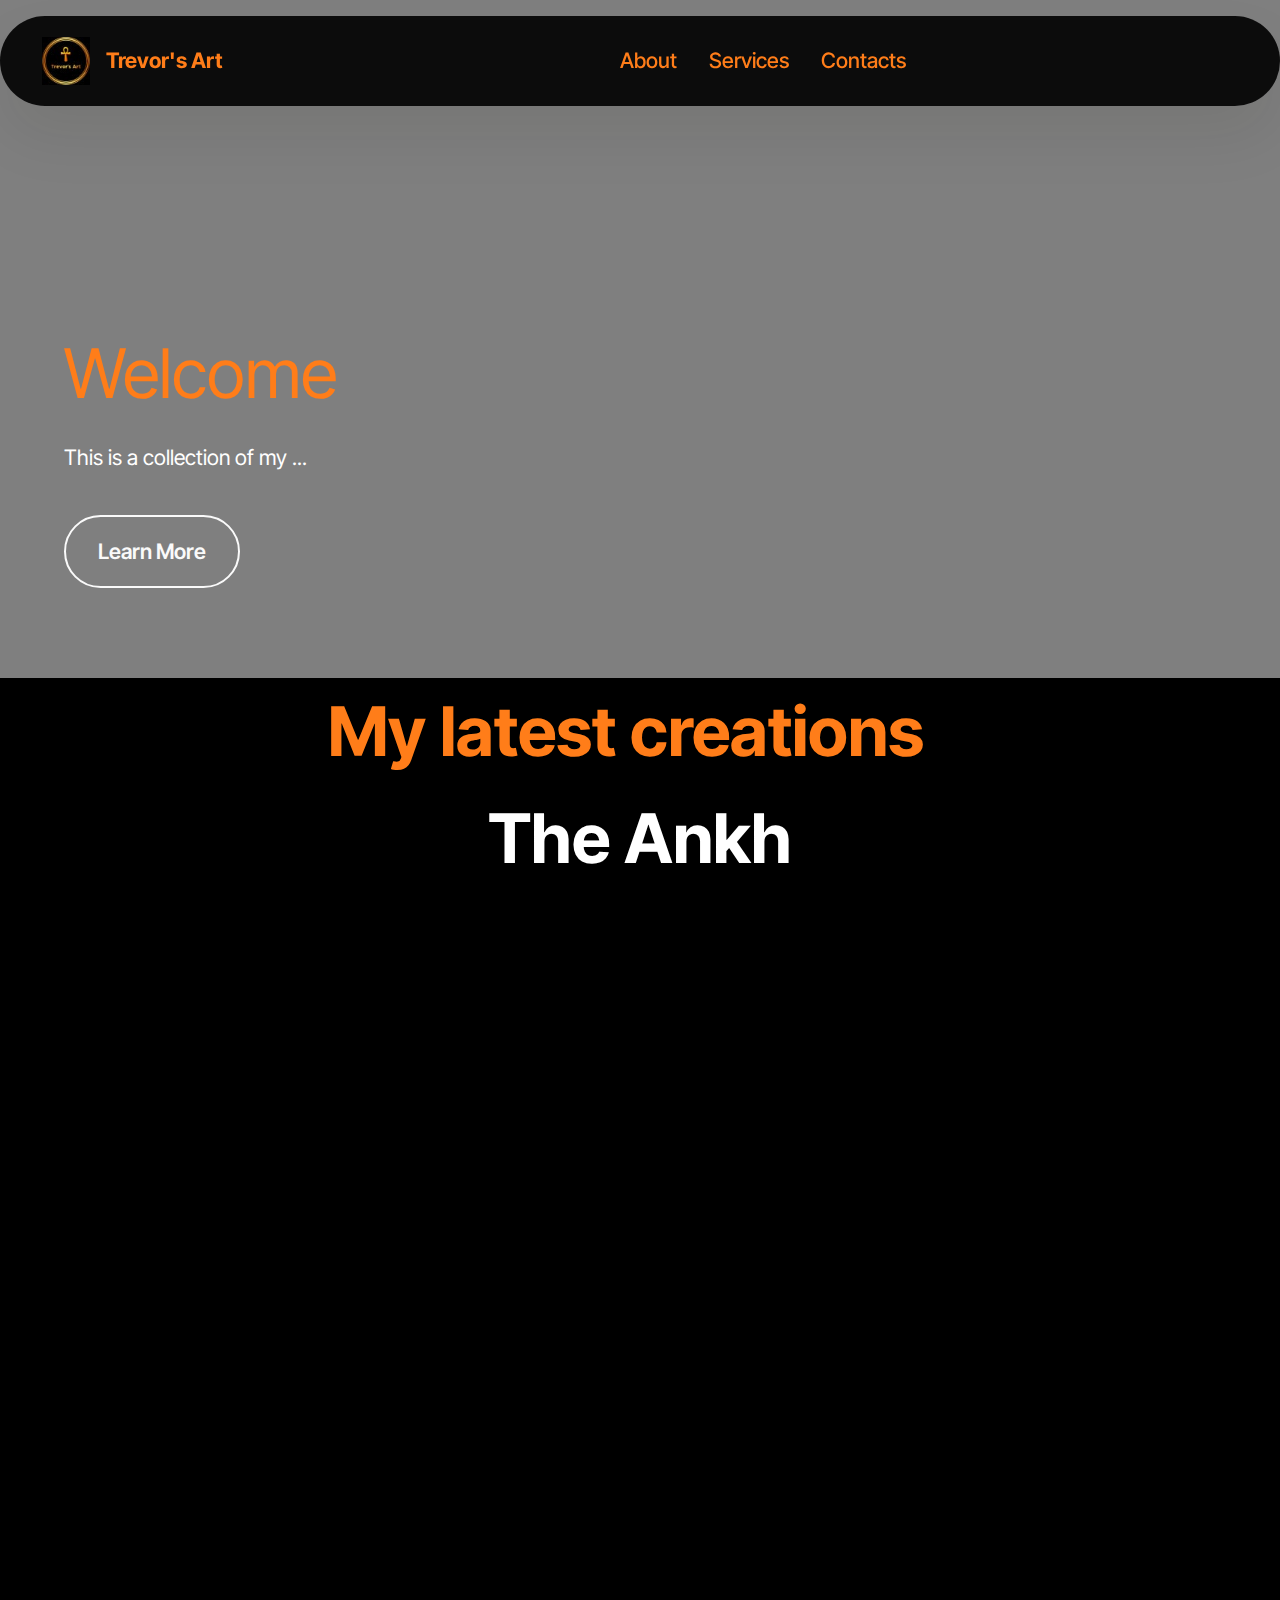
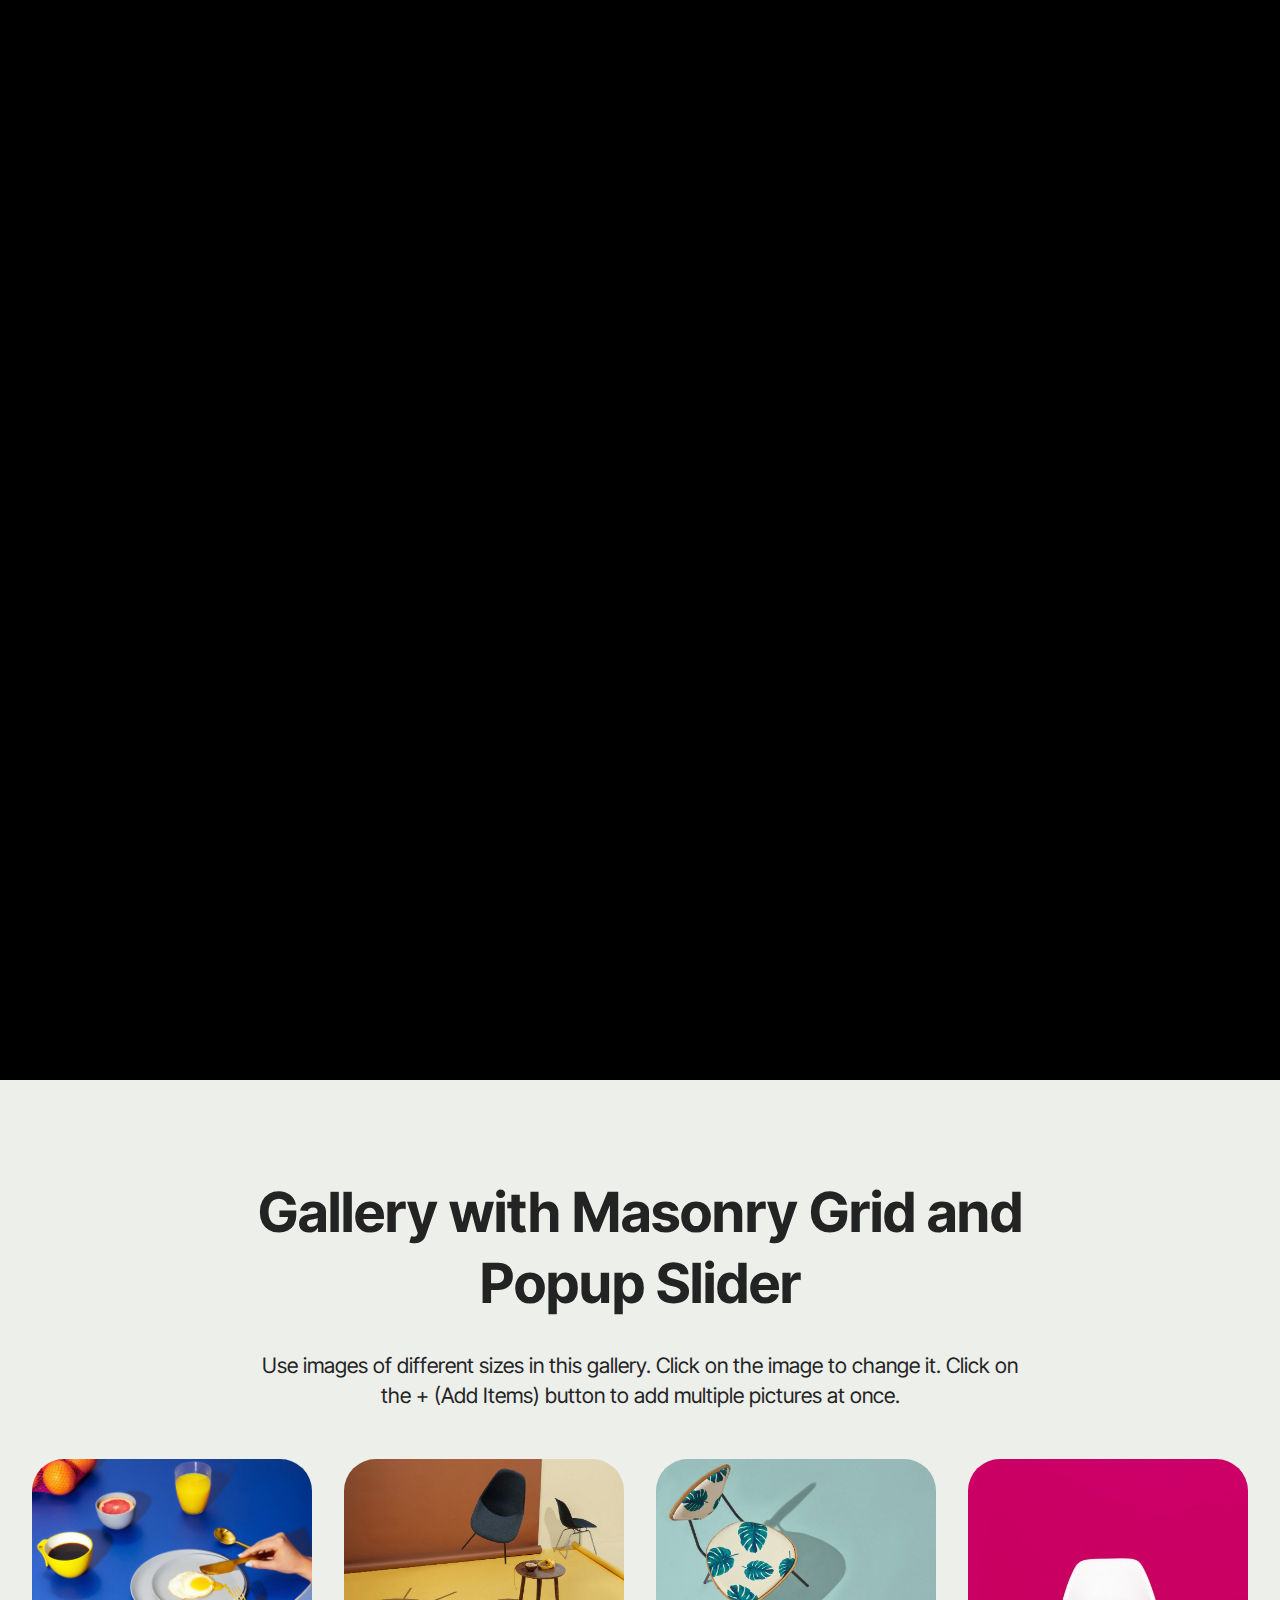
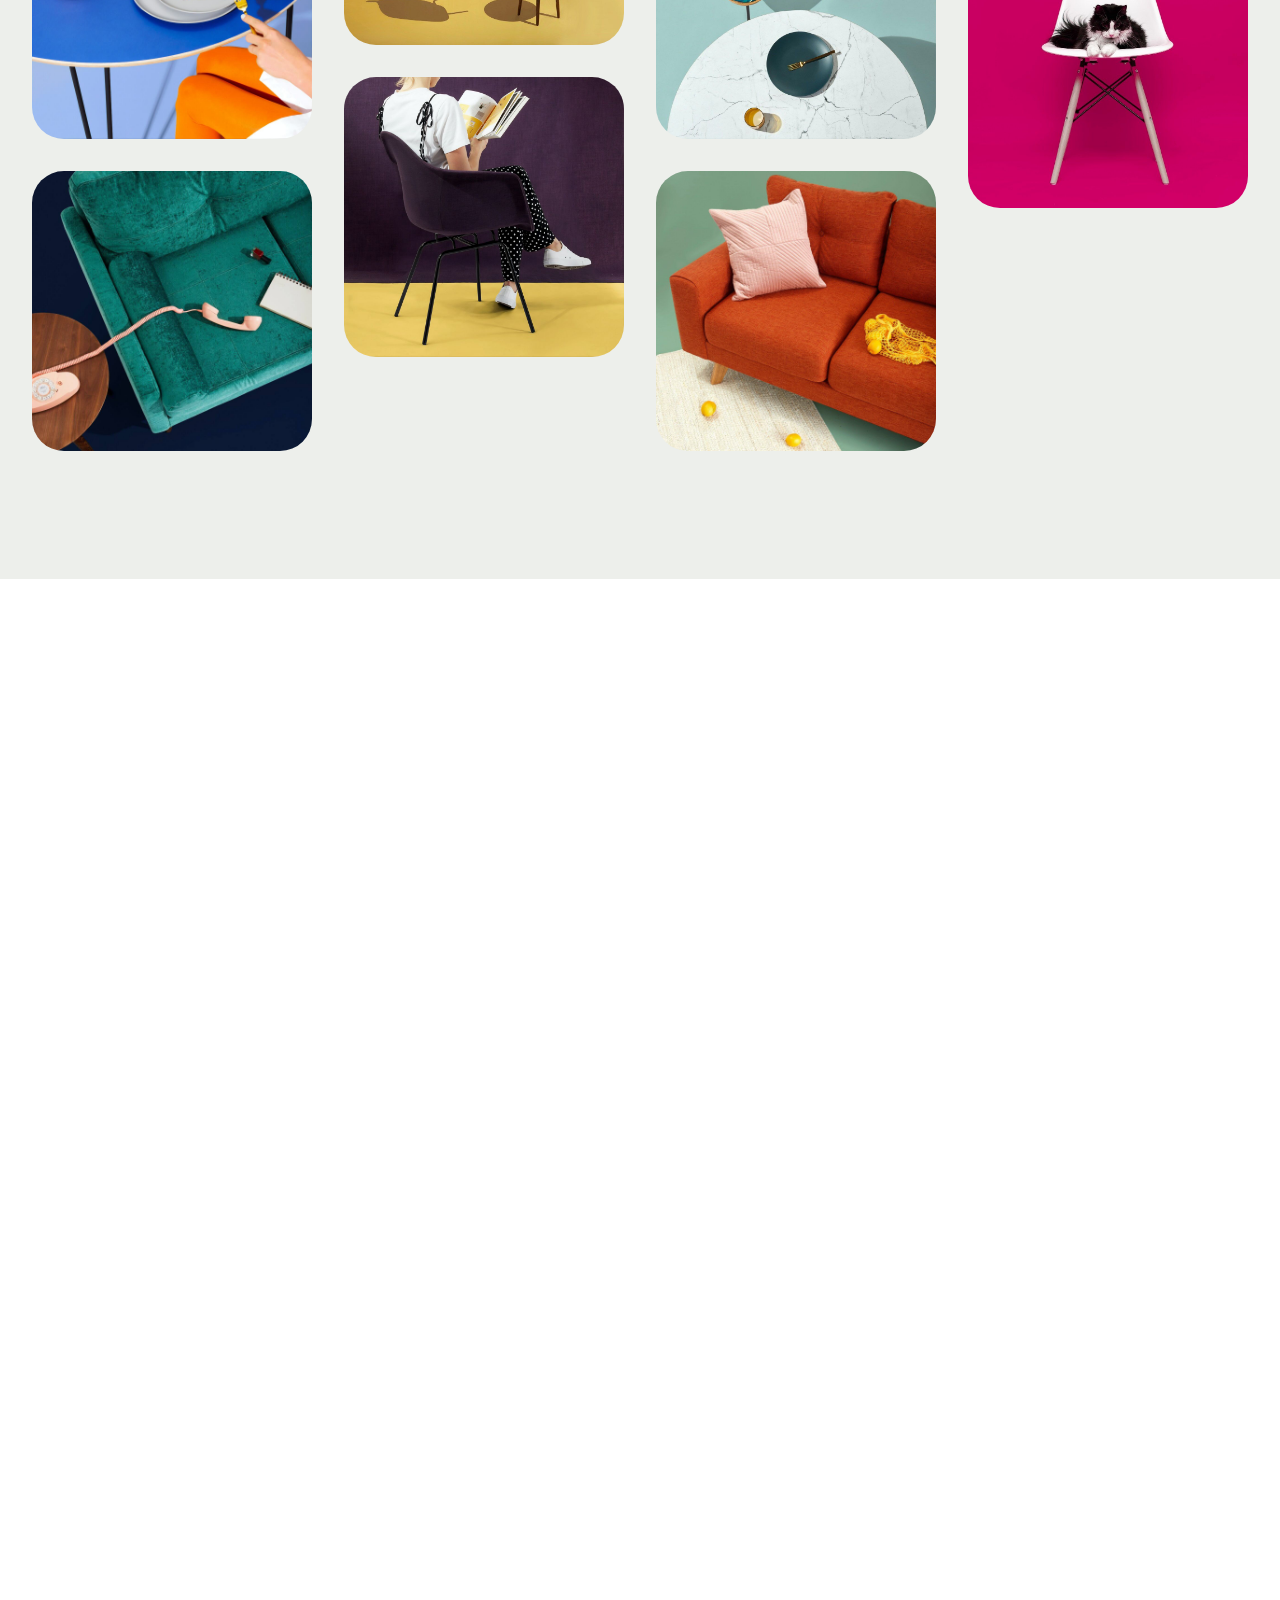
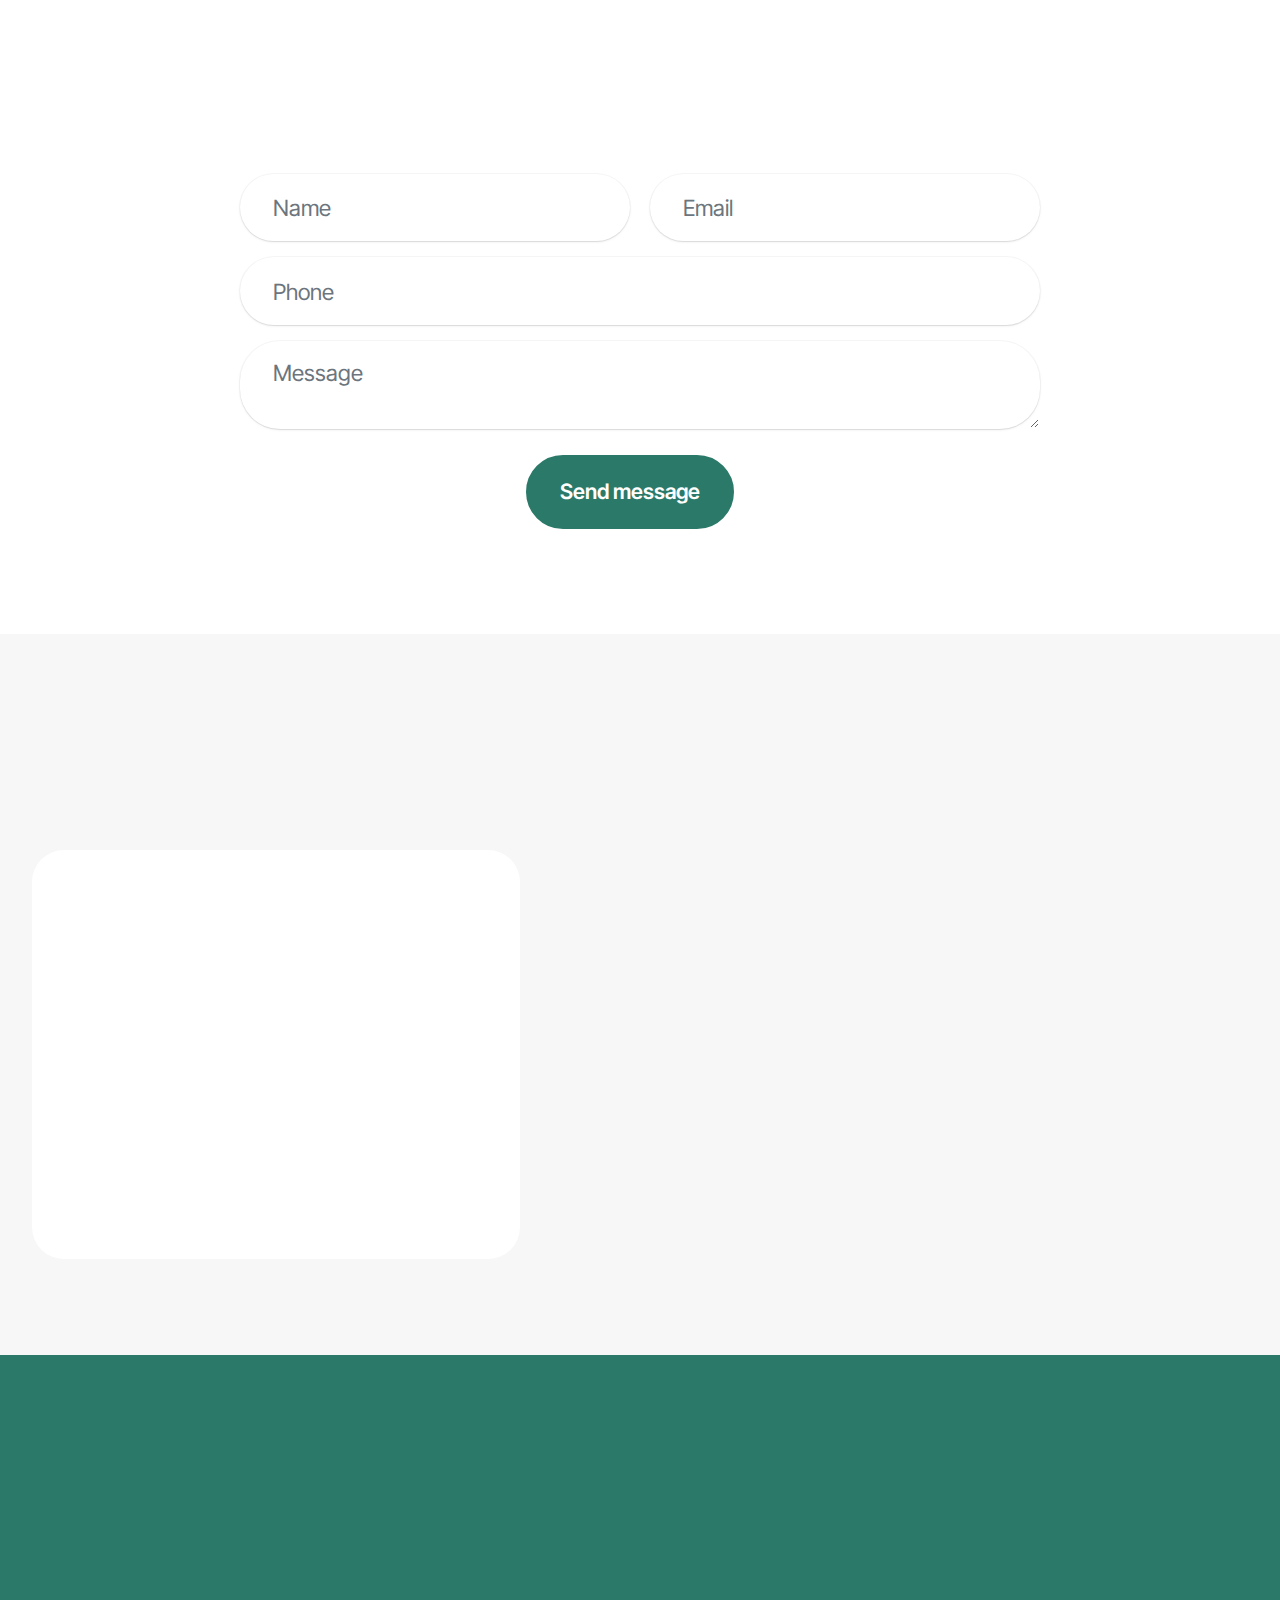
==== commit 6984e743: "Update" ====
--- a/index.html
+++ b/index.html
@@ -22,7 +22,7 @@
   <link rel="stylesheet" href="assets/gallery/style.css">
   <link rel="preload" href="https://fonts.googleapis.com/css?family=Inter+Tight:100,200,300,400,500,600,700,800,900,100i,200i,300i,400i,500i,600i,700i,800i,900i&display=swap" as="style" onload="this.onload=null;this.rel='stylesheet'">
   <noscript><link rel="stylesheet" href="https://fonts.googleapis.com/css?family=Inter+Tight:100,200,300,400,500,600,700,800,900,100i,200i,300i,400i,500i,600i,700i,800i,900i&display=swap"></noscript>
-  <link rel="preload" as="style" href="assets/mobirise/css/mbr-additional.css?v=f6BcBS"><link rel="stylesheet" href="assets/mobirise/css/mbr-additional.css?v=f6BcBS" type="text/css">
+  <link rel="preload" as="style" href="assets/mobirise/css/mbr-additional.css?v=CUH1Fz"><link rel="stylesheet" href="assets/mobirise/css/mbr-additional.css?v=CUH1Fz" type="text/css">
 
   
   
@@ -143,7 +143,7 @@
 						<h5 class="item-title mbr-fonts-style display-5"><strong>The Ankh</strong></h5>
 						
 						<p class="mbr-text mbr-fonts-style display-7">
-							Service Description. You can show/hide the title, subtitle, text, button in the Block Parameters
+							The ankh or key of life is an ancient Egyptian hieroglyphic symbol used to represent the word for "life" and, by extension, as a symbol of life itself. The ankh has a T-shape topped by a droplet-shaped loop.
 						</p>
 						<div class="mbr-section-btn item-footer"><a href="" class="btn item-btn btn-primary display-7">Learn more</a></div>
 					</div>
@@ -159,7 +159,7 @@
 							<strong>The Ankh</strong></h5>
 						
 						<p class="mbr-text mbr-fonts-style display-7">
-							Service Description. You can show/hide the title, subtitle, text, button in the Block Parameters<br>
+							The ankh or key of life is an ancient Egyptian hieroglyphic symbol used to represent the word for "life" and, by extension, as a symbol of life itself. The ankh has a T-shape topped by a droplet-shaped loop.<br>
 						</p>
 						<div class="mbr-section-btn item-footer"><a href="" class="btn item-btn btn-primary display-7">Learn more</a></div>
 					</div>
@@ -186,75 +186,75 @@
         </div>
         <div class="row mbr-gallery mbr-masonry" data-masonry="{&quot;percentPosition&quot;: true }">
             <div class="col-12 col-md-6 col-lg-3 item gallery-image">
-                <div class="item-wrapper" data-toggle="modal" data-bs-toggle="modal" data-target="#u5KdpbNMHJ-modal" data-bs-target="#u5KdpbNMHJ-modal">
-                    <img class="w-100" src="assets/images/gallery03.jpg" alt="Mobirise Website Builder" data-slide-to="0" data-bs-slide-to="0" data-target="#lb-u5KdpbNMHJ" data-bs-target="#lb-u5KdpbNMHJ">
-                    <div class="icon-wrapper">
-                        <span class="mobi-mbri mobi-mbri-search mbr-iconfont mbr-iconfont-btn"></span>
-                    </div>
-                </div>
-                
-            </div>
-            <div class="col-12 col-md-6 col-lg-3 item gallery-image">
-                <div class="item-wrapper" data-toggle="modal" data-bs-toggle="modal" data-target="#u5KdpbNMHJ-modal" data-bs-target="#u5KdpbNMHJ-modal">
-                    <img class="w-100" src="assets/images/gallery13.jpg" alt="Mobirise Website Builder" data-slide-to="1" data-bs-slide-to="1" data-target="#lb-u5KdpbNMHJ" data-bs-target="#lb-u5KdpbNMHJ">
-                    <div class="icon-wrapper">
-                        <span class="mobi-mbri mobi-mbri-search mbr-iconfont mbr-iconfont-btn"></span>
-                    </div>
-                </div>
-                
-            </div>
-            <div class="col-12 col-md-6 col-lg-3 item gallery-image">
-                <div class="item-wrapper" data-toggle="modal" data-bs-toggle="modal" data-target="#u5KdpbNMHJ-modal" data-bs-target="#u5KdpbNMHJ-modal">
-                    <img class="w-100" src="assets/images/gallery10.jpg" alt="Mobirise Website Builder" data-slide-to="2" data-bs-slide-to="2" data-target="#lb-u5KdpbNMHJ" data-bs-target="#lb-u5KdpbNMHJ">
-                    <div class="icon-wrapper">
-                        <span class="mobi-mbri mobi-mbri-search mbr-iconfont mbr-iconfont-btn"></span>
-                    </div>
-                </div>
-                
-            </div>
-            <div class="col-12 col-md-6 col-lg-3 item gallery-image">
-                <div class="item-wrapper" data-toggle="modal" data-bs-toggle="modal" data-target="#u5KdpbNMHJ-modal" data-bs-target="#u5KdpbNMHJ-modal">
-                    <img class="w-100" src="assets/images/gallery08.jpg" alt="Mobirise Website Builder" data-slide-to="3" data-bs-slide-to="3" data-target="#lb-u5KdpbNMHJ" data-bs-target="#lb-u5KdpbNMHJ">
-                    <div class="icon-wrapper">
-                        <span class="mobi-mbri mobi-mbri-search mbr-iconfont mbr-iconfont-btn"></span>
-                    </div>
-                </div>
-                
-            </div>
-            <div class="col-12 col-md-6 col-lg-3 item gallery-image">
-                <div class="item-wrapper" data-toggle="modal" data-bs-toggle="modal" data-target="#u5KdpbNMHJ-modal" data-bs-target="#u5KdpbNMHJ-modal">
-                    <img class="w-100" src="assets/images/gallery06.jpg" alt="Mobirise Website Builder" data-slide-to="4" data-bs-slide-to="4" data-target="#lb-u5KdpbNMHJ" data-bs-target="#lb-u5KdpbNMHJ">
-                    <div class="icon-wrapper">
-                        <span class="mobi-mbri mobi-mbri-search mbr-iconfont mbr-iconfont-btn"></span>
-                    </div>
-                </div>
-                
-            </div>
-            <div class="col-12 col-md-6 col-lg-3 item gallery-image">
-                <div class="item-wrapper" data-toggle="modal" data-bs-toggle="modal" data-target="#u5KdpbNMHJ-modal" data-bs-target="#u5KdpbNMHJ-modal">
-                    <img class="w-100" src="assets/images/gallery02.jpg" alt="Mobirise Website Builder" data-slide-to="5" data-bs-slide-to="5" data-target="#lb-u5KdpbNMHJ" data-bs-target="#lb-u5KdpbNMHJ">
-                    <div class="icon-wrapper">
-                        <span class="mobi-mbri mobi-mbri-search mbr-iconfont mbr-iconfont-btn"></span>
-                    </div>
-                </div>
-                
-            </div>
-            <div class="col-12 col-md-6 col-lg-3 item gallery-image">
-                <div class="item-wrapper" data-toggle="modal" data-bs-toggle="modal" data-target="#u5KdpbNMHJ-modal" data-bs-target="#u5KdpbNMHJ-modal">
-                    <img class="w-100" src="assets/images/gallery01.jpg" alt="Mobirise Website Builder" data-slide-to="6" data-bs-slide-to="6" data-target="#lb-u5KdpbNMHJ" data-bs-target="#lb-u5KdpbNMHJ">
-                    <div class="icon-wrapper">
-                        <span class="mobi-mbri mobi-mbri-search mbr-iconfont mbr-iconfont-btn"></span>
-                    </div>
-                </div>
-                
-            </div>
-        </div>
-
-        <div class="modal mbr-slider" tabindex="-1" role="dialog" aria-hidden="true" id="u5KdpbNMHJ-modal">
+                <div class="item-wrapper" data-toggle="modal" data-bs-toggle="modal" data-target="#u68eVQMBDM-modal" data-bs-target="#u68eVQMBDM-modal">
+                    <img class="w-100" src="assets/images/gallery03.jpg" alt="Mobirise Website Builder" data-slide-to="0" data-bs-slide-to="0" data-target="#lb-u68eVQMBDM" data-bs-target="#lb-u68eVQMBDM">
+                    <div class="icon-wrapper">
+                        <span class="mobi-mbri mobi-mbri-search mbr-iconfont mbr-iconfont-btn"></span>
+                    </div>
+                </div>
+                
+            </div>
+            <div class="col-12 col-md-6 col-lg-3 item gallery-image">
+                <div class="item-wrapper" data-toggle="modal" data-bs-toggle="modal" data-target="#u68eVQMBDM-modal" data-bs-target="#u68eVQMBDM-modal">
+                    <img class="w-100" src="assets/images/gallery13.jpg" alt="Mobirise Website Builder" data-slide-to="1" data-bs-slide-to="1" data-target="#lb-u68eVQMBDM" data-bs-target="#lb-u68eVQMBDM">
+                    <div class="icon-wrapper">
+                        <span class="mobi-mbri mobi-mbri-search mbr-iconfont mbr-iconfont-btn"></span>
+                    </div>
+                </div>
+                
+            </div>
+            <div class="col-12 col-md-6 col-lg-3 item gallery-image">
+                <div class="item-wrapper" data-toggle="modal" data-bs-toggle="modal" data-target="#u68eVQMBDM-modal" data-bs-target="#u68eVQMBDM-modal">
+                    <img class="w-100" src="assets/images/gallery10.jpg" alt="Mobirise Website Builder" data-slide-to="2" data-bs-slide-to="2" data-target="#lb-u68eVQMBDM" data-bs-target="#lb-u68eVQMBDM">
+                    <div class="icon-wrapper">
+                        <span class="mobi-mbri mobi-mbri-search mbr-iconfont mbr-iconfont-btn"></span>
+                    </div>
+                </div>
+                
+            </div>
+            <div class="col-12 col-md-6 col-lg-3 item gallery-image">
+                <div class="item-wrapper" data-toggle="modal" data-bs-toggle="modal" data-target="#u68eVQMBDM-modal" data-bs-target="#u68eVQMBDM-modal">
+                    <img class="w-100" src="assets/images/gallery08.jpg" alt="Mobirise Website Builder" data-slide-to="3" data-bs-slide-to="3" data-target="#lb-u68eVQMBDM" data-bs-target="#lb-u68eVQMBDM">
+                    <div class="icon-wrapper">
+                        <span class="mobi-mbri mobi-mbri-search mbr-iconfont mbr-iconfont-btn"></span>
+                    </div>
+                </div>
+                
+            </div>
+            <div class="col-12 col-md-6 col-lg-3 item gallery-image">
+                <div class="item-wrapper" data-toggle="modal" data-bs-toggle="modal" data-target="#u68eVQMBDM-modal" data-bs-target="#u68eVQMBDM-modal">
+                    <img class="w-100" src="assets/images/gallery06.jpg" alt="Mobirise Website Builder" data-slide-to="4" data-bs-slide-to="4" data-target="#lb-u68eVQMBDM" data-bs-target="#lb-u68eVQMBDM">
+                    <div class="icon-wrapper">
+                        <span class="mobi-mbri mobi-mbri-search mbr-iconfont mbr-iconfont-btn"></span>
+                    </div>
+                </div>
+                
+            </div>
+            <div class="col-12 col-md-6 col-lg-3 item gallery-image">
+                <div class="item-wrapper" data-toggle="modal" data-bs-toggle="modal" data-target="#u68eVQMBDM-modal" data-bs-target="#u68eVQMBDM-modal">
+                    <img class="w-100" src="assets/images/gallery02.jpg" alt="Mobirise Website Builder" data-slide-to="5" data-bs-slide-to="5" data-target="#lb-u68eVQMBDM" data-bs-target="#lb-u68eVQMBDM">
+                    <div class="icon-wrapper">
+                        <span class="mobi-mbri mobi-mbri-search mbr-iconfont mbr-iconfont-btn"></span>
+                    </div>
+                </div>
+                
+            </div>
+            <div class="col-12 col-md-6 col-lg-3 item gallery-image">
+                <div class="item-wrapper" data-toggle="modal" data-bs-toggle="modal" data-target="#u68eVQMBDM-modal" data-bs-target="#u68eVQMBDM-modal">
+                    <img class="w-100" src="assets/images/gallery01.jpg" alt="Mobirise Website Builder" data-slide-to="6" data-bs-slide-to="6" data-target="#lb-u68eVQMBDM" data-bs-target="#lb-u68eVQMBDM">
+                    <div class="icon-wrapper">
+                        <span class="mobi-mbri mobi-mbri-search mbr-iconfont mbr-iconfont-btn"></span>
+                    </div>
+                </div>
+                
+            </div>
+        </div>
+
+        <div class="modal mbr-slider" tabindex="-1" role="dialog" aria-hidden="true" id="u68eVQMBDM-modal">
             <div class="modal-dialog" role="document">
                 <div class="modal-content">
                     <div class="modal-body">
-                        <div class="carousel slide" id="lb-u5KdpbNMHJ" data-interval="5000" data-bs-interval="5000">
+                        <div class="carousel slide" id="lb-u68eVQMBDM" data-interval="5000" data-bs-interval="5000">
                             <div class="carousel-inner">
                                 <div class="carousel-item active">
                                     <img class="d-block w-100" src="assets/images/gallery03.jpg" alt="Mobirise Website Builder">
@@ -279,21 +279,21 @@
                                 </div>
                             </div>
                             <ol class="carousel-indicators">
-                                <li data-slide-to="0" data-bs-slide-to="0" class="active" data-target="#lb-u5KdpbNMHJ" data-bs-target="#lb-u5KdpbNMHJ"></li>
-                                <li data-slide-to="1" data-bs-slide-to="1" data-target="#lb-u5KdpbNMHJ" data-bs-target="#lb-u5KdpbNMHJ"></li>
-                                <li data-slide-to="2" data-bs-slide-to="2" data-target="#lb-u5KdpbNMHJ" data-bs-target="#lb-u5KdpbNMHJ"></li>
-                                <li data-slide-to="3" data-bs-slide-to="3" data-target="#lb-u5KdpbNMHJ" data-bs-target="#lb-u5KdpbNMHJ"></li>
-                                <li data-slide-to="4" data-bs-slide-to="4" data-target="#lb-u5KdpbNMHJ" data-bs-target="#lb-u5KdpbNMHJ"></li>
-                                <li data-slide-to="5" data-bs-slide-to="5" data-target="#lb-u5KdpbNMHJ" data-bs-target="#lb-u5KdpbNMHJ"></li>
-                                <li data-slide-to="6" data-bs-slide-to="6" data-target="#lb-u5KdpbNMHJ" data-bs-target="#lb-u5KdpbNMHJ"></li>
+                                <li data-slide-to="0" data-bs-slide-to="0" class="active" data-target="#lb-u68eVQMBDM" data-bs-target="#lb-u68eVQMBDM"></li>
+                                <li data-slide-to="1" data-bs-slide-to="1" data-target="#lb-u68eVQMBDM" data-bs-target="#lb-u68eVQMBDM"></li>
+                                <li data-slide-to="2" data-bs-slide-to="2" data-target="#lb-u68eVQMBDM" data-bs-target="#lb-u68eVQMBDM"></li>
+                                <li data-slide-to="3" data-bs-slide-to="3" data-target="#lb-u68eVQMBDM" data-bs-target="#lb-u68eVQMBDM"></li>
+                                <li data-slide-to="4" data-bs-slide-to="4" data-target="#lb-u68eVQMBDM" data-bs-target="#lb-u68eVQMBDM"></li>
+                                <li data-slide-to="5" data-bs-slide-to="5" data-target="#lb-u68eVQMBDM" data-bs-target="#lb-u68eVQMBDM"></li>
+                                <li data-slide-to="6" data-bs-slide-to="6" data-target="#lb-u68eVQMBDM" data-bs-target="#lb-u68eVQMBDM"></li>
                             </ol>
                             <a role="button" href="" class="close" data-dismiss="modal" data-bs-dismiss="modal" aria-label="Close">
                             </a>
-                            <a class="carousel-control-prev carousel-control" role="button" data-slide="prev" data-bs-slide="prev" href="#lb-u5KdpbNMHJ">
+                            <a class="carousel-control-prev carousel-control" role="button" data-slide="prev" data-bs-slide="prev" href="#lb-u68eVQMBDM">
                                 <span class="mobi-mbri mobi-mbri-arrow-prev" aria-hidden="true"></span>
                                 <span class="sr-only visually-hidden">Previous</span>
                             </a>
-                            <a class="carousel-control-next carousel-control" role="button" data-slide="next" data-bs-slide="next" href="#lb-u5KdpbNMHJ">
+                            <a class="carousel-control-next carousel-control" role="button" data-slide="next" data-bs-slide="next" href="#lb-u68eVQMBDM">
                                 <span class="mobi-mbri mobi-mbri-arrow-next" aria-hidden="true"></span>
                                 <span class="sr-only visually-hidden">Next</span>
                             </a>
@@ -303,47 +303,6 @@
             </div>
         </div>
     </div>
-</section>
-
-<section data-bs-version="5.1" class="header09 cid-tLAX5BnXkJ" id="header09-q">
-	
-	
-	<div class="container">
-		<div class="row">
-			<div class="content-wrap col-12 col-md-8">
-				<h1 class="mbr-section-title mbr-fonts-style mbr-white mb-4 display-1"><strong>Unlock boundless possibilities</strong></h1>
-				
-				<p class="mbr-fonts-style mbr-text mbr-white mb-4 display-7">
-					Mobirise Free Website Maker is perfect for non-techies and great for pro-coders for fast prototyping and small customers' projects.
-				</p>
-				<div class="mbr-section-btn"><a class="btn btn-white-outline display-7" href="https://mobiri.se">Learn more</a></div>
-			</div>
-		</div>
-	</div>
-</section>
-
-<section data-bs-version="5.1" class="header7 cid-tLeaLmEeFr" id="header07-h">
-  
-
-  
-  
-  
-  <div class="align-center container">
-    <div class="row justify-content-center">
-      <div class="col-md-12 col-lg-9 mb-5">
-        <h1 class="mbr-section-title mbr-fonts-style display-1"><strong>Block with video</strong>
-        </h1>
-        <p class="mbr-text mbr-fonts-style mt-4 display-7">
-          Click on the media content to replace it. In some blocks, you can change media content via Block Parameters.
-        </p>
-        
-      </div>
-    </div>
-
-    <div class="row justify-content-center">
-      <div class="mbr-figure col-12 col-md-12"><iframe class="mbr-embedded-video" src="https://www.youtube.com/embed/sGpPgQeEyOc?rel=0&amp;amp;mute=1&amp;showinfo=0&amp;autoplay=1&amp;loop=1&amp;playlist=sGpPgQeEyOc" width="1280" height="720" frameborder="0" allowfullscreen></iframe></div>
-    </div>
-  </div>
 </section>
 
 <section data-bs-version="5.1" class="header1 cid-tJS9vXDdRK" id="header01-7">
@@ -369,61 +328,6 @@
 	</div>
 </section>
 
-<section data-bs-version="5.1" class="features15 cid-tLek7gQhG7" id="features015-m">
-	
-
-	
-	
-	<div class="container">
-		<div class="mbr-section-head mb-5">
-			<h4 class="mbr-section-title mbr-fonts-style align-center mb-0 display-2">
-			  <strong>Why us?</strong></h4>
-			
-		  </div>
-		<div class="row justify-content-center">
-			<div class="item features-without-image col-12 col-lg-4">
-				<div class="item-wrapper">
-					<div class="img-wrapper">
-						<img src="assets/images/shop1.jpg" alt="Mobirise Website Builder">
-					</div>
-					<div class="card-box">
-						<h4 class="card-title mbr-fonts-style mb-3 display-5">
-							<strong>Free</strong></h4>
-						<h5 class="card-text mbr-fonts-style display-7">
-							Mobirise is a free website builder. Mobirise is a free website builder. Mobirise is a free website builder.</h5>
-					</div>
-				</div>
-			</div>
-			<div class="item features-without-image col-12 col-lg-4">
-				<div class="item-wrapper">
-					<div class="img-wrapper">
-						<img src="assets/images/shop2.jpg" alt="Mobirise Website Builder">
-					</div>
-					<div class="card-box">
-						<h4 class="card-title mbr-fonts-style mb-3 display-5">
-							<strong>Easy</strong></h4>
-						<h5 class="card-text mbr-fonts-style display-7">
-							Create landing pages with ease. Create landing pages with ease. Create landing pages with ease.<br><br></h5>
-					</div>
-				</div>
-			</div>
-			<div class="item features-without-image col-12 col-lg-4">
-				<div class="item-wrapper">
-					<div class="img-wrapper">
-						<img src="assets/images/shop3.jpg" alt="Mobirise Website Builder">
-					</div>
-					<div class="card-box">
-						<h4 class="card-title mbr-fonts-style mb-3 display-5">
-							<strong>Beautiful</strong></h4>
-						<h5 class="card-text mbr-fonts-style display-7">
-							Build a website with Mobirise. Build a web page with Mobirise. Create a website with Mobirise.</h5>
-					</div>
-				</div>
-			</div>
-		</div>
-	</div>
-</section>
-
 <section data-bs-version="5.1" class="form5 cid-tJS9pBcTSa" id="form02-6">
     
     
@@ -436,7 +340,7 @@
         </div>
         <div class="row justify-content-center mt-4">
             <div class="col-lg-8 mx-auto mbr-form" data-form-type="formoid">
-                <form action="https://mobirise.eu/" method="POST" class="mbr-form form-with-styler" data-form-title="Form Name"><input type="hidden" name="email" data-form-email="true" value="XmOI86ZRKBjnfZ5vYXGEHVA6Bg0LtdTxUHBlqAINQCivyZGqoyz4/VDde+Cx0LUc2CDbNAICaUAIY//3wMke7LO4f1i8w7XAm1bpxWqNeqxmn5lUzf1piMjeq1WwRbNP">
+                <form action="https://mobirise.eu/" method="POST" class="mbr-form form-with-styler" data-form-title="Form Name"><input type="hidden" name="email" data-form-email="true" value="e/JNwJeqVyInI7lYbwNC9ZOjkumh7UkK5k7K81hxe/cEPy5jJXvd7YeuNEwo7oUMPxhA2FAUf2F18dX0Wb0rCS4nIAAbepTVuN8+nOIknsDzkL3d0LYy2Ui9cFjEgnRq">
                     <div class="row">
                         <div hidden="hidden" data-form-alert="" class="alert alert-success col-12">Thanks for filling out the form!</div>
                         <div hidden="hidden" data-form-alert-danger="" class="alert alert-danger col-12">
@@ -485,16 +389,16 @@
                         <h5 class="cardTitle mbr-fonts-style mb-2 display-5">
                         <strong>Get in touch</strong></h5>
                     <ul class="list mbr-fonts-style display-7">
-                        <li class="mbr-text item-wrap"><span style="font-size: 1.4rem;">Phone: </span><a href="tel:+12345678910" class="text-primary" style="font-size: 1.4rem;">0 (800) 123 45 67</a><br></li>
-                        <li class="mbr-text item-wrap">WhatsApp: <a href="https://wa.me/12345678910" class="text-primary">0 (800) 123 45 67</a></li>
+                        <li class="mbr-text item-wrap"><span style="font-size: 1.4rem;">Phone: <a href="tel:+27 71 884 1640" class="text-primary">+27 71 8841640</a></span><br></li>
+                        <li class="mbr-text item-wrap">WhatsApp: <a href="https://wa.me/27 71 884 1640" class="text-primary">+27 71 884 1640</a></li>
                         <li class="mbr-text item-wrap">Email: <a href="mailto:info@site.com" class="text-primary">info@site.com</a></li><li class="mbr-text item-wrap"><br></li>
-                        <li class="mbr-text item-wrap">Address: </li><li class="mbr-text item-wrap">350 5th Ave, New York, NY 10118</li><li class="mbr-text item-wrap"><span style="font-size: 1.4rem;">Working hours:</span><br></li><li class="mbr-text item-wrap">9:00AM - 6:00PM</li>
+                        <li class="mbr-text item-wrap">Address: </li><li class="mbr-text item-wrap">361 Suikerbekkie Street</li><li class="mbr-text item-wrap"><span style="font-size: 1.4rem;">Working hours:</span><br></li><li class="mbr-text item-wrap">9:00AM - 6:00PM</li>
                     </ul>
                     </div>
                 </div>
             </div>
             <div class="map-wrapper col-12 col-md-7">
-                <div class="google-map"><iframe frameborder="0" style="border:0" src="https://www.google.com/maps/embed?pb=!1m14!1m8!1m3!1d6045.3003145248895!2d-73.9884657!3d40.7477229!3m2!1i1024!2i768!4f13.1!3m3!1m2!1s0x89c259a9ac1f1b85%3A0x7e33d1c0e7af3be4!2zMzUwIDV0aCBBdmUsIE5ldyBZb3JrLCBOWSAxMDExOCwg0KHQqNCQ!5e0!3m2!1sru!2sru!4v1689597362021!5m2!1sen!2sen" allowfullscreen=""></iframe></div>
+                <div class="google-map"><iframe frameborder="0" style="border:0" src="https://www.google.com/maps/embed?pb=!1m18!1m12!1m3!1d3317.9023928978695!2d19.00520067572878!3d-33.73734001226192!2m3!1f0!2f0!3f0!3m2!1i1024!2i768!4f13.1!3m3!1m2!1s0x1dcda7e78eafb809%3A0x9c1fb6520002c93!2s361%20Suikerbekkie%20St%2C%20Amstelhof%2C%20Paarl%2C%207646!5e0!3m2!1sen!2sza!4v1709625184046!5m2!1sen!2sza" allowfullscreen=""></iframe></div>
             </div>
         </div>
     </div>
@@ -554,7 +458,7 @@
             </div>
         </div>
     </div>
-</section><section class="display-7" style="padding: 0;align-items: center;justify-content: center;flex-wrap: wrap;    align-content: center;display: flex;position: relative;height: 4rem;"><a href="https://mobiri.se/2732994" style="flex: 1 1;height: 4rem;position: absolute;width: 100%;z-index: 1;"><img alt="" style="height: 4rem;" src="[data-uri]"></a><p style="margin: 0;text-align: center;" class="display-7">&#8204;</p><a style="z-index:1" href="https://mobirise.com/builder/ai-website-maker.html">AI Website Maker</a></section><script src="assets/bootstrap/js/bootstrap.bundle.min.js"></script>  <script src="assets/smoothscroll/smooth-scroll.js"></script>  <script src="assets/ytplayer/index.js"></script>  <script src="assets/dropdown/js/navbar-dropdown.js"></script>  <script src="assets/vimeoplayer/player.js"></script>  <script src="assets/masonry/masonry.pkgd.min.js"></script>  <script src="assets/imagesloaded/imagesloaded.pkgd.min.js"></script>  <script src="assets/theme/js/script.js"></script>  <script src="assets/gallery/player.min.js"></script>  <script src="assets/gallery/script.js"></script>  <script src="assets/formoid/formoid.min.js"></script>  
+</section><section class="display-7" style="padding: 0;align-items: center;justify-content: center;flex-wrap: wrap;    align-content: center;display: flex;position: relative;height: 4rem;"><a href="https://mobiri.se/2732994" style="flex: 1 1;height: 4rem;position: absolute;width: 100%;z-index: 1;"><img alt="" style="height: 4rem;" src="[data-uri]"></a><p style="margin: 0;text-align: center;" class="display-7">&#8204;</p><a style="z-index:1" href="https://mobirise.com/builder/ai-website-maker.html">Best AI Website Maker</a></section><script src="assets/bootstrap/js/bootstrap.bundle.min.js"></script>  <script src="assets/smoothscroll/smooth-scroll.js"></script>  <script src="assets/ytplayer/index.js"></script>  <script src="assets/dropdown/js/navbar-dropdown.js"></script>  <script src="assets/vimeoplayer/player.js"></script>  <script src="assets/masonry/masonry.pkgd.min.js"></script>  <script src="assets/imagesloaded/imagesloaded.pkgd.min.js"></script>  <script src="assets/theme/js/script.js"></script>  <script src="assets/gallery/player.min.js"></script>  <script src="assets/gallery/script.js"></script>  <script src="assets/formoid/formoid.min.js"></script>  
   
   
   <input name="animation" type="hidden">
--- a/assets/mobirise/css/mbr-additional.css
+++ b/assets/mobirise/css/mbr-additional.css
@@ -1768,89 +1768,6 @@
 .cid-tMlDYtQ5fF H4 {
   text-align: center;
 }
-.cid-tLAX5BnXkJ {
-  display: flex;
-  padding-top: 90px;
-  padding-bottom: 90px;
-  background-color: #086784;
-}
-@media (min-width: 768px) {
-  .cid-tLAX5BnXkJ {
-    align-items: center;
-  }
-  .cid-tLAX5BnXkJ .row {
-    justify-content: center;
-  }
-}
-@media (max-width: 991px) and (min-width: 768px) {
-  .cid-tLAX5BnXkJ .content-wrap {
-    min-width: 50%;
-  }
-}
-@media (max-width: 767px) {
-  .cid-tLAX5BnXkJ {
-    -webkit-align-items: center;
-    align-items: center;
-  }
-  .cid-tLAX5BnXkJ .mbr-row {
-    -webkit-justify-content: center;
-    justify-content: center;
-  }
-  .cid-tLAX5BnXkJ .content-wrap {
-    width: 100%;
-  }
-}
-.cid-tLAX5BnXkJ .mbr-section-title {
-  text-align: center;
-}
-.cid-tLAX5BnXkJ .mbr-text,
-.cid-tLAX5BnXkJ .mbr-section-btn {
-  text-align: center;
-}
-.cid-tLeaLmEeFr {
-  padding-top: 6rem;
-  padding-bottom: 6rem;
-  background-color: #edefeb;
-}
-.cid-tLeaLmEeFr .mbr-fallback-image.disabled {
-  display: none;
-}
-.cid-tLeaLmEeFr .mbr-fallback-image {
-  display: block;
-  background-size: cover;
-  background-position: center center;
-  width: 100%;
-  height: 100%;
-  position: absolute;
-  bottom: 0;
-}
-.cid-tLeaLmEeFr .topbg {
-  position: absolute;
-  bottom: 0;
-  left: 0;
-  width: 100%;
-  height: 30%;
-  background: #edefeb;
-}
-.cid-tLeaLmEeFr .mbr-section-title {
-  color: #000000;
-  text-align: center;
-}
-.cid-tLeaLmEeFr .mbr-text,
-.cid-tLeaLmEeFr .mbr-section-btn {
-  color: #000000;
-}
-.cid-tLeaLmEeFr .media-content,
-.cid-tLeaLmEeFr .mbr-figure {
-  align-self: center;
-}
-.cid-tLeaLmEeFr .mbr-figure iframe {
-  width: 100%;
-  overflow: hidden;
-}
-.cid-tLeaLmEeFr .app-video-wrapper {
-  background: transparent;
-}
 .cid-tJS9vXDdRK {
   padding-top: 6rem;
   padding-bottom: 6rem;
@@ -1894,39 +1811,6 @@
 }
 .cid-tJS9vXDdRK .mbr-text,
 .cid-tJS9vXDdRK .mbr-section-btn {
-  color: #232323;
-}
-.cid-tLek7gQhG7 {
-  padding-top: 6rem;
-  padding-bottom: 6rem;
-  background-color: #f7f7f7;
-}
-.cid-tLek7gQhG7 .mbr-fallback-image.disabled {
-  display: none;
-}
-.cid-tLek7gQhG7 .mbr-fallback-image {
-  display: block;
-  background-size: cover;
-  background-position: center center;
-  width: 100%;
-  height: 100%;
-  position: absolute;
-  top: 0;
-}
-.cid-tLek7gQhG7 .item-wrapper {
-  display: flex;
-  margin-bottom: 2rem;
-}
-@media (max-width: 767px) {
-  .cid-tLek7gQhG7 .item-wrapper {
-    margin-bottom: 1rem;
-  }
-}
-.cid-tLek7gQhG7 .img-wrapper {
-  width: 10rem;
-  padding-right: 2rem;
-}
-.cid-tLek7gQhG7 .card-text {
   color: #232323;
 }
 .cid-tJS9pBcTSa {
--- a/assets/mobirise/css/mbr-additional.css
+++ b/assets/mobirise/css/mbr-additional.css
@@ -1768,89 +1768,6 @@
 .cid-tMlDYtQ5fF H4 {
   text-align: center;
 }
-.cid-tLAX5BnXkJ {
-  display: flex;
-  padding-top: 90px;
-  padding-bottom: 90px;
-  background-color: #086784;
-}
-@media (min-width: 768px) {
-  .cid-tLAX5BnXkJ {
-    align-items: center;
-  }
-  .cid-tLAX5BnXkJ .row {
-    justify-content: center;
-  }
-}
-@media (max-width: 991px) and (min-width: 768px) {
-  .cid-tLAX5BnXkJ .content-wrap {
-    min-width: 50%;
-  }
-}
-@media (max-width: 767px) {
-  .cid-tLAX5BnXkJ {
-    -webkit-align-items: center;
-    align-items: center;
-  }
-  .cid-tLAX5BnXkJ .mbr-row {
-    -webkit-justify-content: center;
-    justify-content: center;
-  }
-  .cid-tLAX5BnXkJ .content-wrap {
-    width: 100%;
-  }
-}
-.cid-tLAX5BnXkJ .mbr-section-title {
-  text-align: center;
-}
-.cid-tLAX5BnXkJ .mbr-text,
-.cid-tLAX5BnXkJ .mbr-section-btn {
-  text-align: center;
-}
-.cid-tLeaLmEeFr {
-  padding-top: 6rem;
-  padding-bottom: 6rem;
-  background-color: #edefeb;
-}
-.cid-tLeaLmEeFr .mbr-fallback-image.disabled {
-  display: none;
-}
-.cid-tLeaLmEeFr .mbr-fallback-image {
-  display: block;
-  background-size: cover;
-  background-position: center center;
-  width: 100%;
-  height: 100%;
-  position: absolute;
-  bottom: 0;
-}
-.cid-tLeaLmEeFr .topbg {
-  position: absolute;
-  bottom: 0;
-  left: 0;
-  width: 100%;
-  height: 30%;
-  background: #edefeb;
-}
-.cid-tLeaLmEeFr .mbr-section-title {
-  color: #000000;
-  text-align: center;
-}
-.cid-tLeaLmEeFr .mbr-text,
-.cid-tLeaLmEeFr .mbr-section-btn {
-  color: #000000;
-}
-.cid-tLeaLmEeFr .media-content,
-.cid-tLeaLmEeFr .mbr-figure {
-  align-self: center;
-}
-.cid-tLeaLmEeFr .mbr-figure iframe {
-  width: 100%;
-  overflow: hidden;
-}
-.cid-tLeaLmEeFr .app-video-wrapper {
-  background: transparent;
-}
 .cid-tJS9vXDdRK {
   padding-top: 6rem;
   padding-bottom: 6rem;
@@ -1894,39 +1811,6 @@
 }
 .cid-tJS9vXDdRK .mbr-text,
 .cid-tJS9vXDdRK .mbr-section-btn {
-  color: #232323;
-}
-.cid-tLek7gQhG7 {
-  padding-top: 6rem;
-  padding-bottom: 6rem;
-  background-color: #f7f7f7;
-}
-.cid-tLek7gQhG7 .mbr-fallback-image.disabled {
-  display: none;
-}
-.cid-tLek7gQhG7 .mbr-fallback-image {
-  display: block;
-  background-size: cover;
-  background-position: center center;
-  width: 100%;
-  height: 100%;
-  position: absolute;
-  top: 0;
-}
-.cid-tLek7gQhG7 .item-wrapper {
-  display: flex;
-  margin-bottom: 2rem;
-}
-@media (max-width: 767px) {
-  .cid-tLek7gQhG7 .item-wrapper {
-    margin-bottom: 1rem;
-  }
-}
-.cid-tLek7gQhG7 .img-wrapper {
-  width: 10rem;
-  padding-right: 2rem;
-}
-.cid-tLek7gQhG7 .card-text {
   color: #232323;
 }
 .cid-tJS9pBcTSa {
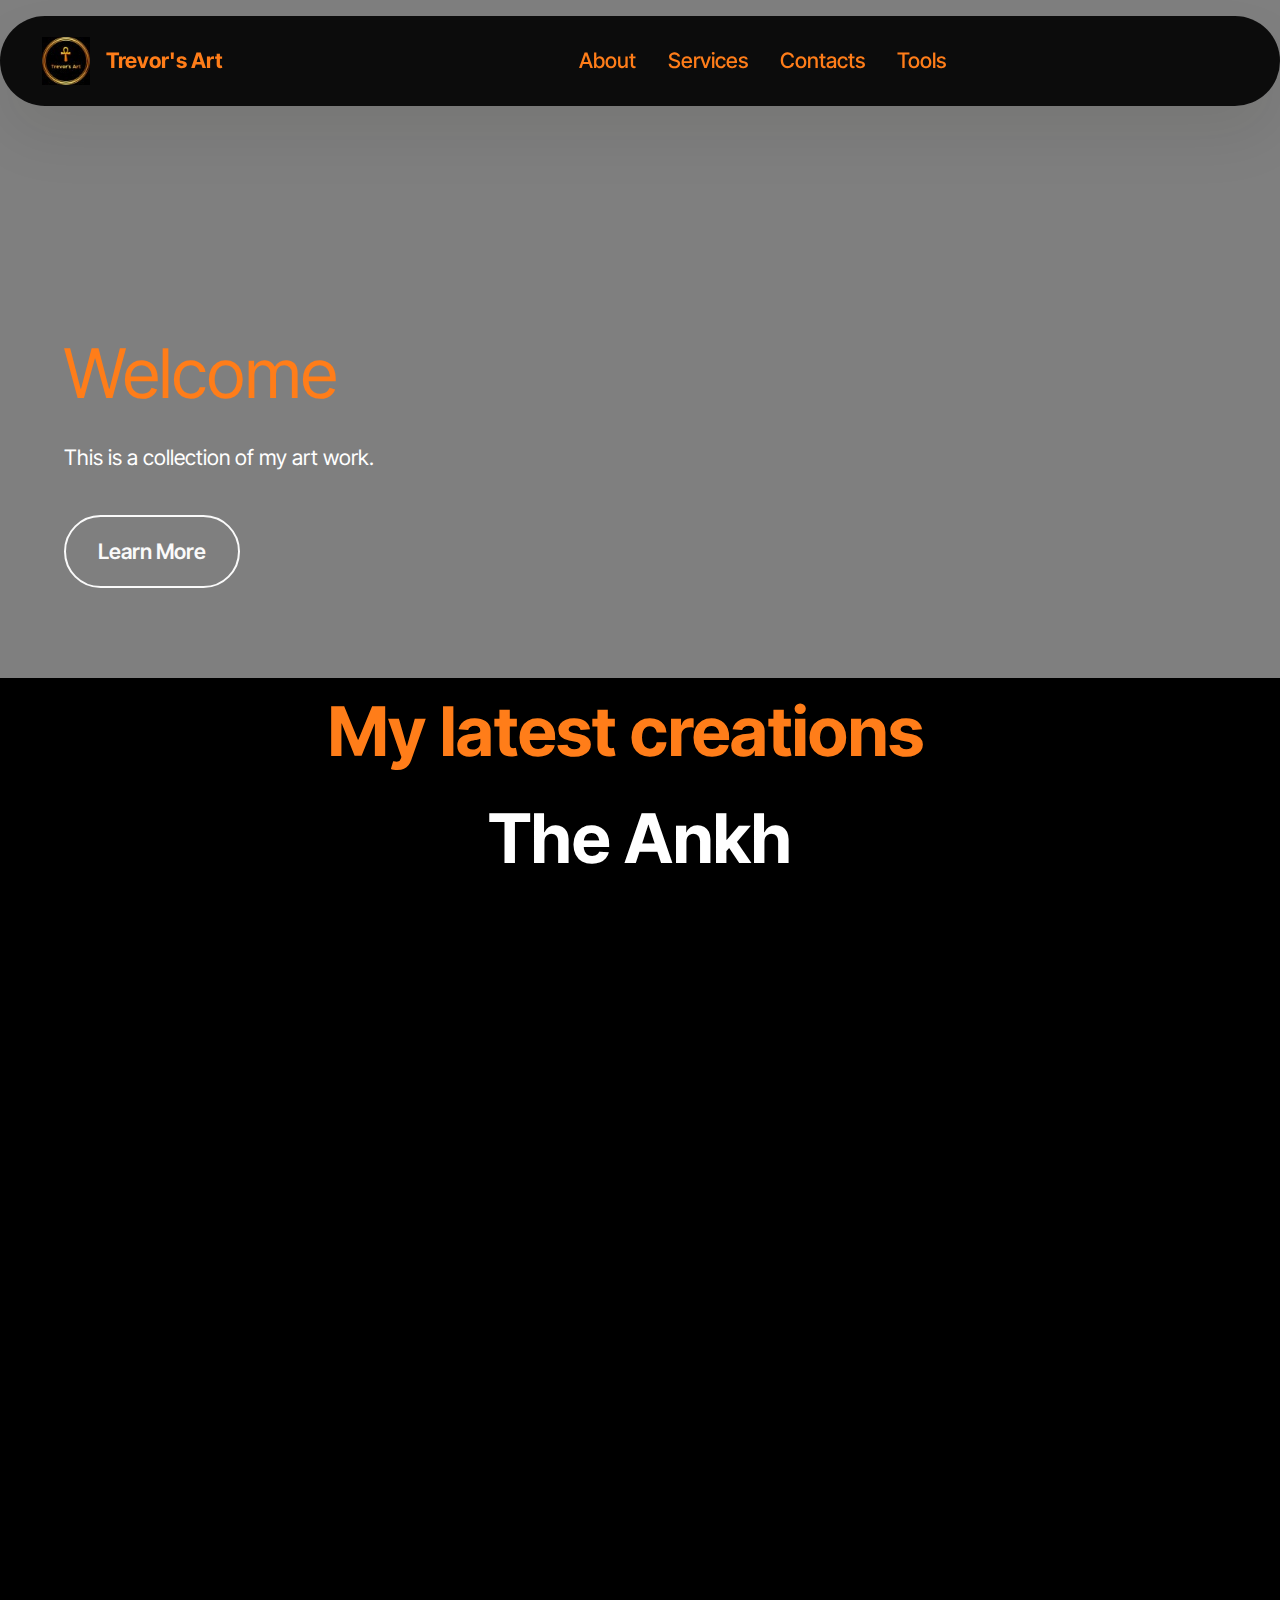
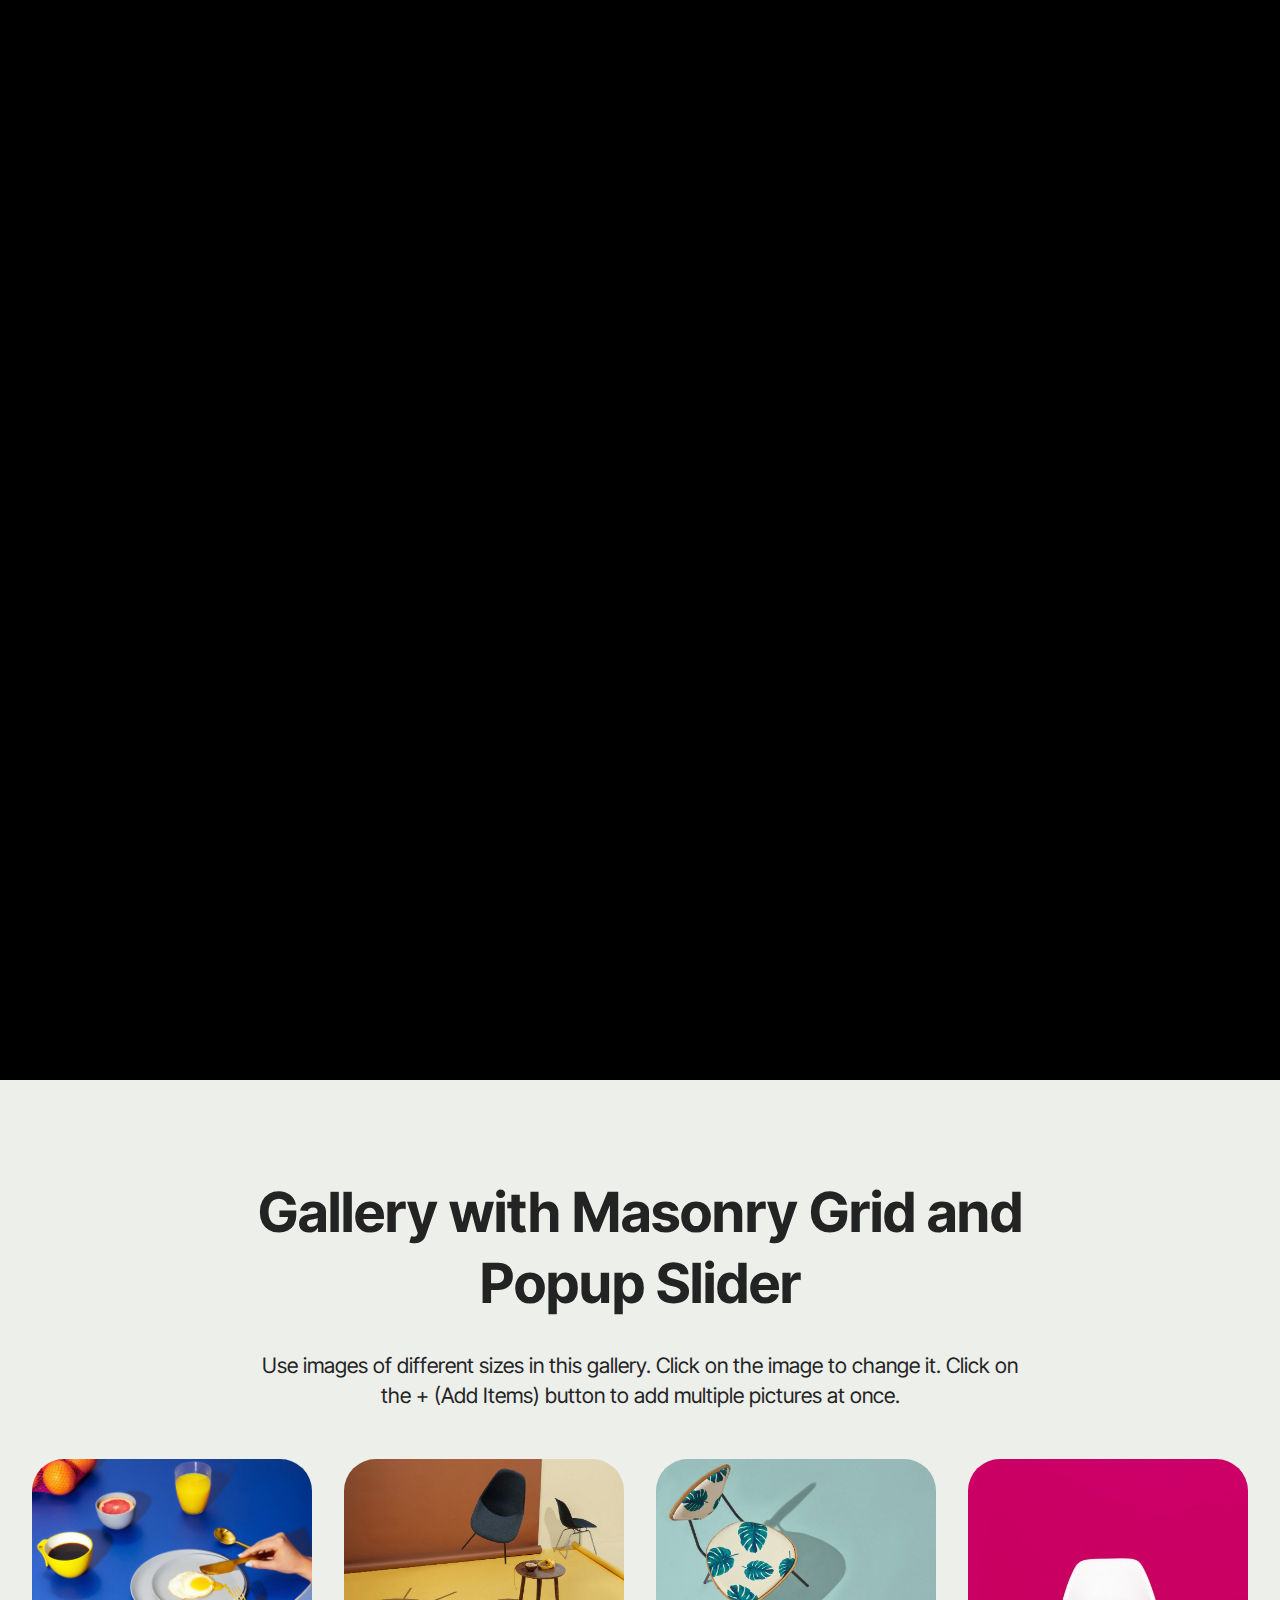
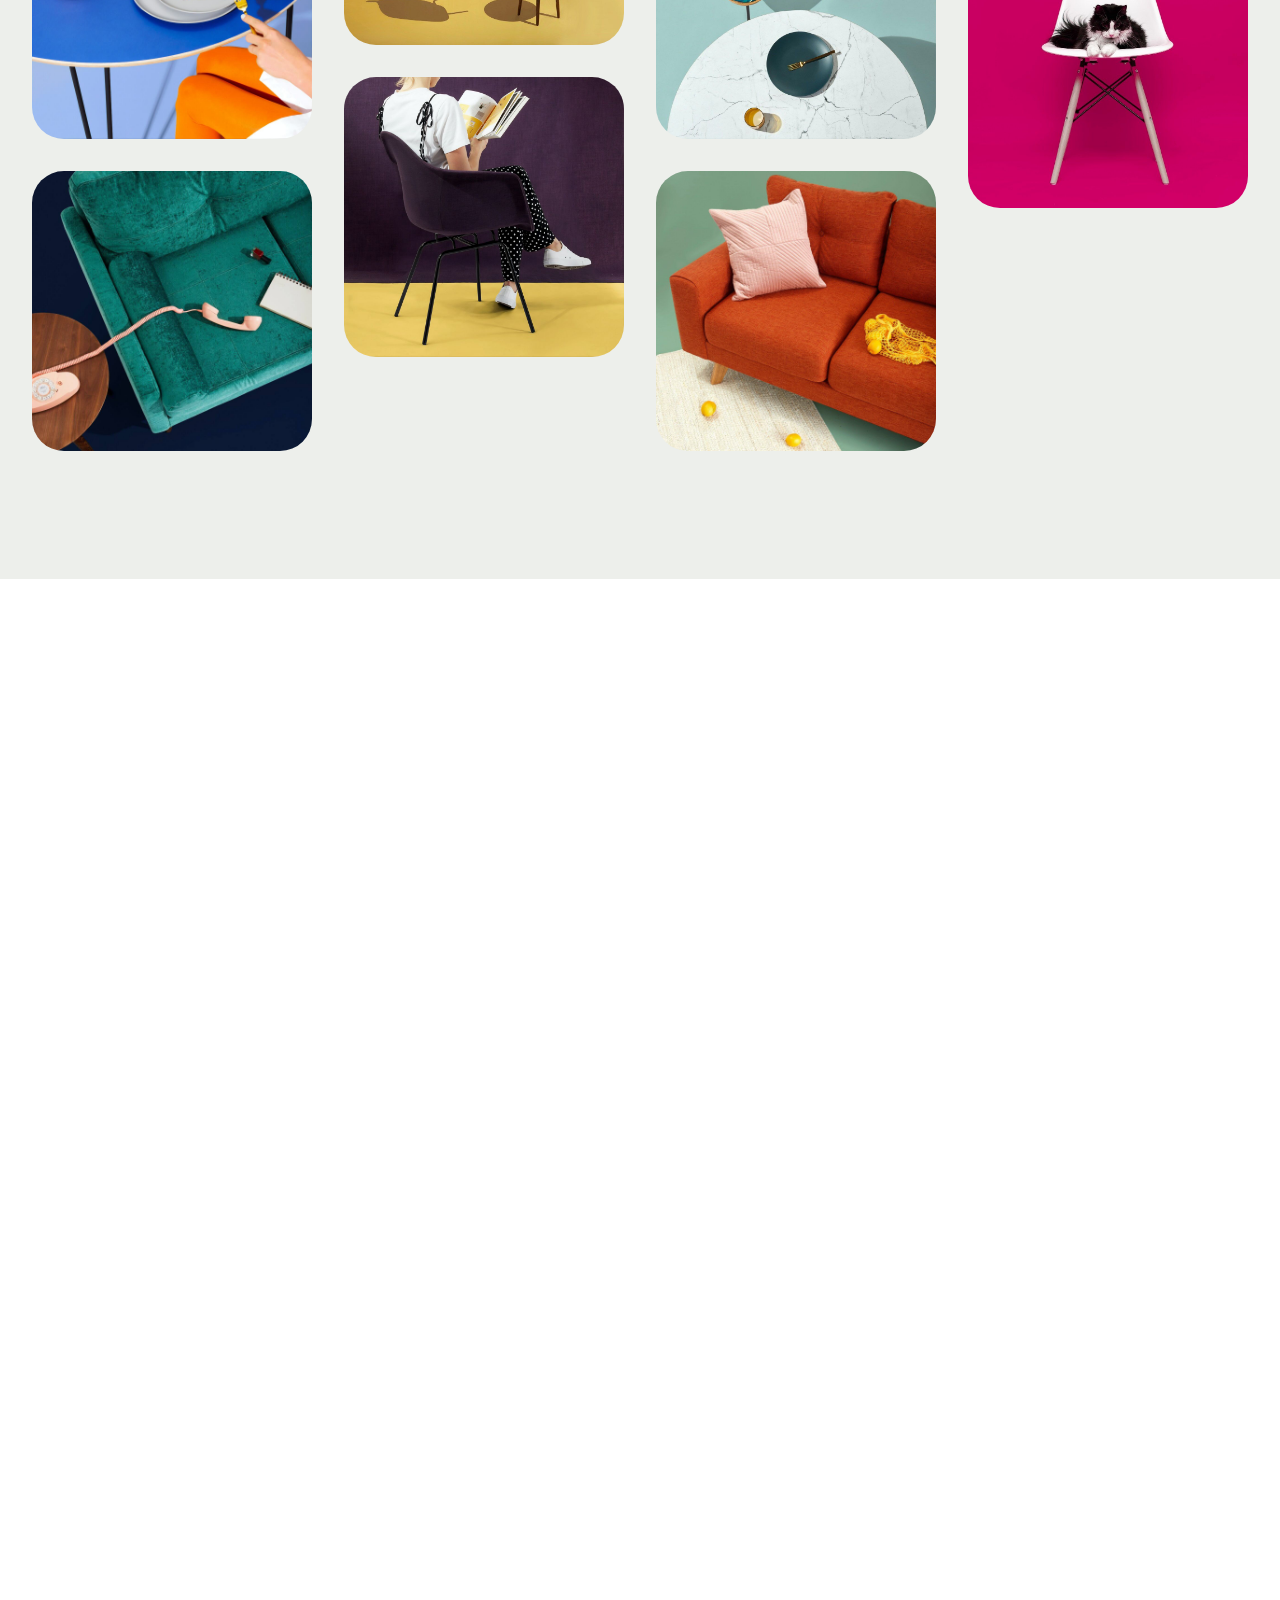
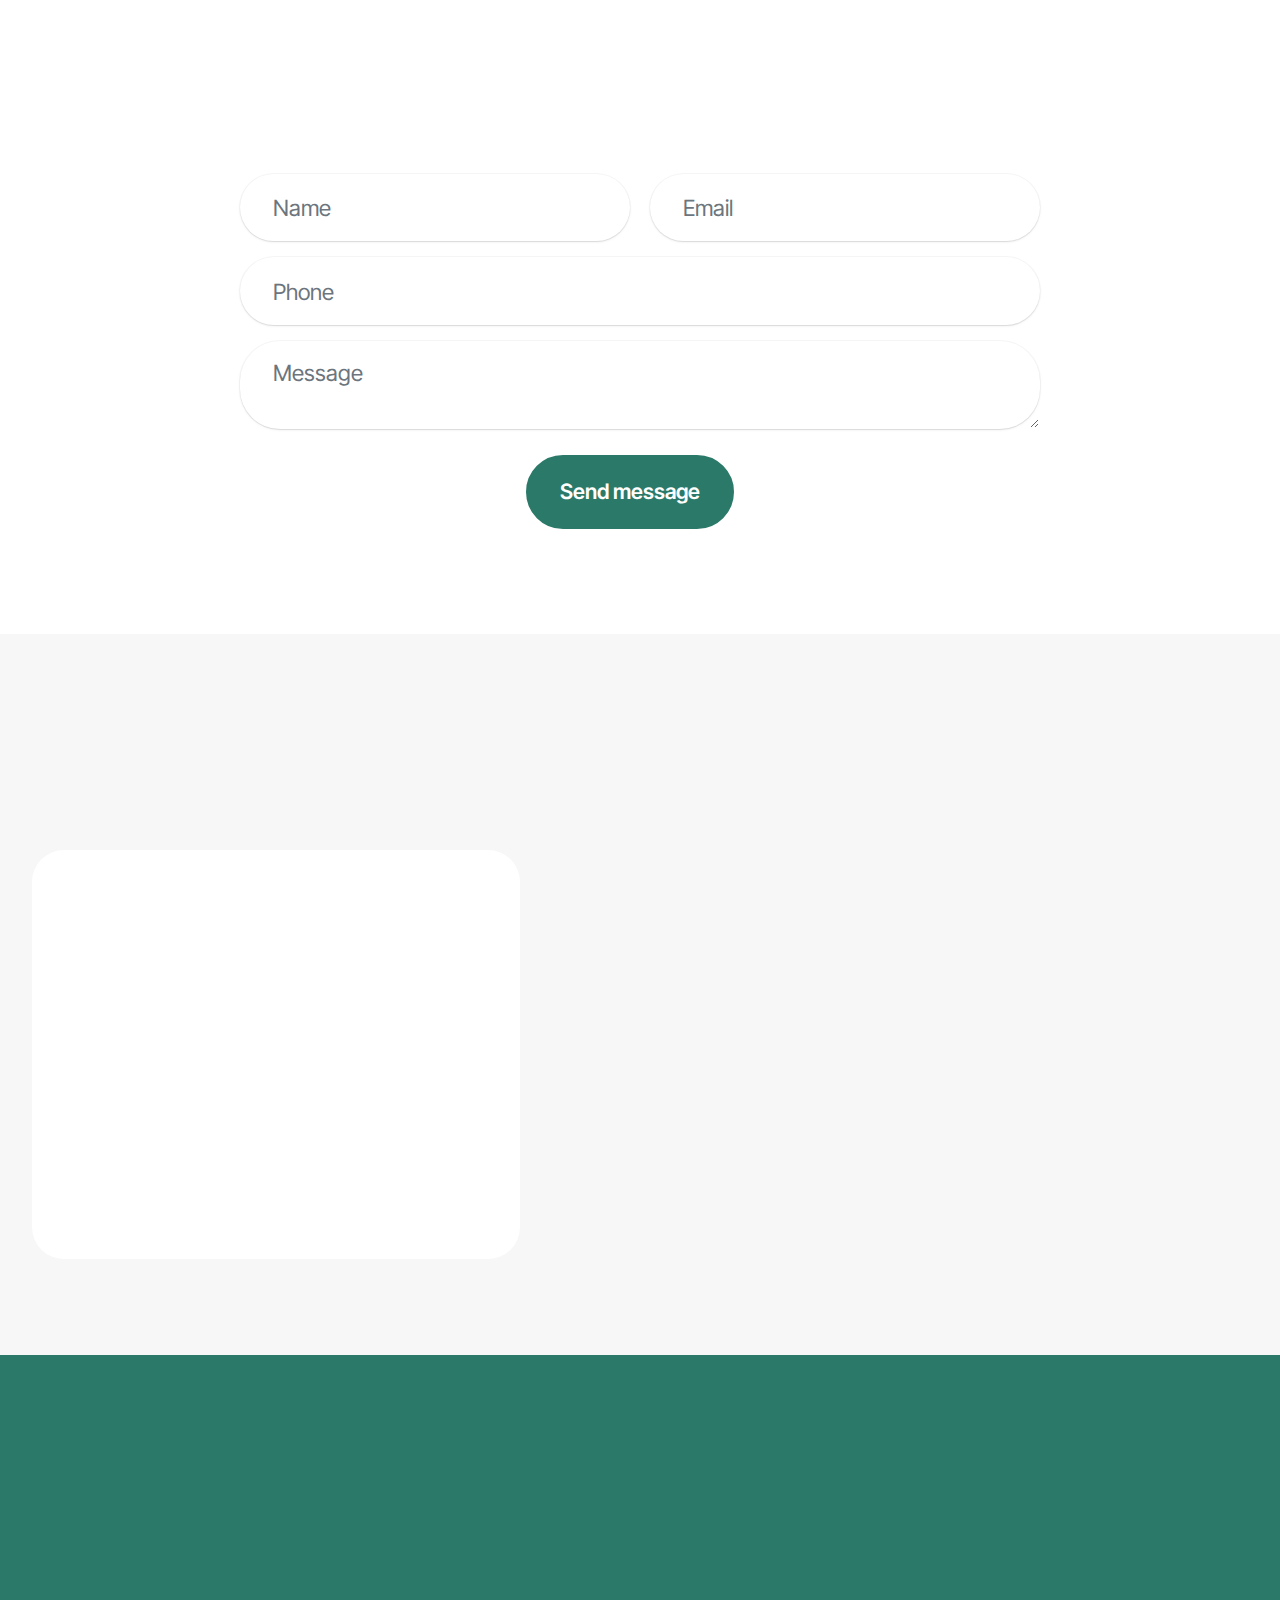
==== commit b63ff670: "Update" ====
--- a/index.html
+++ b/index.html
@@ -22,7 +22,7 @@
   <link rel="stylesheet" href="assets/gallery/style.css">
   <link rel="preload" href="https://fonts.googleapis.com/css?family=Inter+Tight:100,200,300,400,500,600,700,800,900,100i,200i,300i,400i,500i,600i,700i,800i,900i&display=swap" as="style" onload="this.onload=null;this.rel='stylesheet'">
   <noscript><link rel="stylesheet" href="https://fonts.googleapis.com/css?family=Inter+Tight:100,200,300,400,500,600,700,800,900,100i,200i,300i,400i,500i,600i,700i,800i,900i&display=swap"></noscript>
-  <link rel="preload" as="style" href="assets/mobirise/css/mbr-additional.css?v=CUH1Fz"><link rel="stylesheet" href="assets/mobirise/css/mbr-additional.css?v=CUH1Fz" type="text/css">
+  <link rel="preload" as="style" href="assets/mobirise/css/mbr-additional.css?v=PyQvbV"><link rel="stylesheet" href="assets/mobirise/css/mbr-additional.css?v=PyQvbV" type="text/css">
 
   
   
@@ -53,14 +53,14 @@
 			</button>
 			<div class="collapse navbar-collapse" id="navbarSupportedContent">
 				<ul class="navbar-nav nav-dropdown nav-right" data-app-modern-menu="true"><li class="nav-item">
-						<a class="nav-link link text-success display-4" href="index.html#header01-7">About</a>
+						<a class="nav-link link text-success text-primary display-4" href="page1.html">About</a>
 					</li>
 					<li class="nav-item">
-						<a class="nav-link link text-success display-4" href="index.html#features04-w" aria-expanded="false">Services</a>
+						<a class="nav-link link text-success text-primary display-4" href="page2.html" aria-expanded="false">Services</a>
 					</li>
 					<li class="nav-item">
 						<a class="nav-link link text-success display-4" href="index.html#contacts02-9">Contacts</a>
-					</li></ul>
+					</li><li class="nav-item"><a class="nav-link link text-success text-primary display-4" href="Tools.html">Tools</a></li></ul>
 				
 				
 			</div>
@@ -77,7 +77,7 @@
       <div class="content-wrap col-12 col-md-12">
         <h1 class="mbr-section-title mbr-fonts-style mbr-white mb-4 display-1">Welcome<strong></strong></h1>
         
-        <p class="mbr-fonts-style mbr-text mbr-white mb-4 display-7">This is a collection of my ...&nbsp;</p>
+        <p class="mbr-fonts-style mbr-text mbr-white mb-4 display-7">This is a collection of my art work.</p>
         <div class="mbr-section-btn"><a class="btn btn-white-outline display-7" href="https://mobiri.se">Learn More</a></div>
       </div>
     </div>
@@ -186,75 +186,75 @@
         </div>
         <div class="row mbr-gallery mbr-masonry" data-masonry="{&quot;percentPosition&quot;: true }">
             <div class="col-12 col-md-6 col-lg-3 item gallery-image">
-                <div class="item-wrapper" data-toggle="modal" data-bs-toggle="modal" data-target="#u68eVQMBDM-modal" data-bs-target="#u68eVQMBDM-modal">
-                    <img class="w-100" src="assets/images/gallery03.jpg" alt="Mobirise Website Builder" data-slide-to="0" data-bs-slide-to="0" data-target="#lb-u68eVQMBDM" data-bs-target="#lb-u68eVQMBDM">
-                    <div class="icon-wrapper">
-                        <span class="mobi-mbri mobi-mbri-search mbr-iconfont mbr-iconfont-btn"></span>
-                    </div>
-                </div>
-                
-            </div>
-            <div class="col-12 col-md-6 col-lg-3 item gallery-image">
-                <div class="item-wrapper" data-toggle="modal" data-bs-toggle="modal" data-target="#u68eVQMBDM-modal" data-bs-target="#u68eVQMBDM-modal">
-                    <img class="w-100" src="assets/images/gallery13.jpg" alt="Mobirise Website Builder" data-slide-to="1" data-bs-slide-to="1" data-target="#lb-u68eVQMBDM" data-bs-target="#lb-u68eVQMBDM">
-                    <div class="icon-wrapper">
-                        <span class="mobi-mbri mobi-mbri-search mbr-iconfont mbr-iconfont-btn"></span>
-                    </div>
-                </div>
-                
-            </div>
-            <div class="col-12 col-md-6 col-lg-3 item gallery-image">
-                <div class="item-wrapper" data-toggle="modal" data-bs-toggle="modal" data-target="#u68eVQMBDM-modal" data-bs-target="#u68eVQMBDM-modal">
-                    <img class="w-100" src="assets/images/gallery10.jpg" alt="Mobirise Website Builder" data-slide-to="2" data-bs-slide-to="2" data-target="#lb-u68eVQMBDM" data-bs-target="#lb-u68eVQMBDM">
-                    <div class="icon-wrapper">
-                        <span class="mobi-mbri mobi-mbri-search mbr-iconfont mbr-iconfont-btn"></span>
-                    </div>
-                </div>
-                
-            </div>
-            <div class="col-12 col-md-6 col-lg-3 item gallery-image">
-                <div class="item-wrapper" data-toggle="modal" data-bs-toggle="modal" data-target="#u68eVQMBDM-modal" data-bs-target="#u68eVQMBDM-modal">
-                    <img class="w-100" src="assets/images/gallery08.jpg" alt="Mobirise Website Builder" data-slide-to="3" data-bs-slide-to="3" data-target="#lb-u68eVQMBDM" data-bs-target="#lb-u68eVQMBDM">
-                    <div class="icon-wrapper">
-                        <span class="mobi-mbri mobi-mbri-search mbr-iconfont mbr-iconfont-btn"></span>
-                    </div>
-                </div>
-                
-            </div>
-            <div class="col-12 col-md-6 col-lg-3 item gallery-image">
-                <div class="item-wrapper" data-toggle="modal" data-bs-toggle="modal" data-target="#u68eVQMBDM-modal" data-bs-target="#u68eVQMBDM-modal">
-                    <img class="w-100" src="assets/images/gallery06.jpg" alt="Mobirise Website Builder" data-slide-to="4" data-bs-slide-to="4" data-target="#lb-u68eVQMBDM" data-bs-target="#lb-u68eVQMBDM">
-                    <div class="icon-wrapper">
-                        <span class="mobi-mbri mobi-mbri-search mbr-iconfont mbr-iconfont-btn"></span>
-                    </div>
-                </div>
-                
-            </div>
-            <div class="col-12 col-md-6 col-lg-3 item gallery-image">
-                <div class="item-wrapper" data-toggle="modal" data-bs-toggle="modal" data-target="#u68eVQMBDM-modal" data-bs-target="#u68eVQMBDM-modal">
-                    <img class="w-100" src="assets/images/gallery02.jpg" alt="Mobirise Website Builder" data-slide-to="5" data-bs-slide-to="5" data-target="#lb-u68eVQMBDM" data-bs-target="#lb-u68eVQMBDM">
-                    <div class="icon-wrapper">
-                        <span class="mobi-mbri mobi-mbri-search mbr-iconfont mbr-iconfont-btn"></span>
-                    </div>
-                </div>
-                
-            </div>
-            <div class="col-12 col-md-6 col-lg-3 item gallery-image">
-                <div class="item-wrapper" data-toggle="modal" data-bs-toggle="modal" data-target="#u68eVQMBDM-modal" data-bs-target="#u68eVQMBDM-modal">
-                    <img class="w-100" src="assets/images/gallery01.jpg" alt="Mobirise Website Builder" data-slide-to="6" data-bs-slide-to="6" data-target="#lb-u68eVQMBDM" data-bs-target="#lb-u68eVQMBDM">
-                    <div class="icon-wrapper">
-                        <span class="mobi-mbri mobi-mbri-search mbr-iconfont mbr-iconfont-btn"></span>
-                    </div>
-                </div>
-                
-            </div>
-        </div>
-
-        <div class="modal mbr-slider" tabindex="-1" role="dialog" aria-hidden="true" id="u68eVQMBDM-modal">
+                <div class="item-wrapper" data-toggle="modal" data-bs-toggle="modal" data-target="#u68iOv6phL-modal" data-bs-target="#u68iOv6phL-modal">
+                    <img class="w-100" src="assets/images/gallery03.jpg" alt="Mobirise Website Builder" data-slide-to="0" data-bs-slide-to="0" data-target="#lb-u68iOv6phL" data-bs-target="#lb-u68iOv6phL">
+                    <div class="icon-wrapper">
+                        <span class="mobi-mbri mobi-mbri-search mbr-iconfont mbr-iconfont-btn"></span>
+                    </div>
+                </div>
+                
+            </div>
+            <div class="col-12 col-md-6 col-lg-3 item gallery-image">
+                <div class="item-wrapper" data-toggle="modal" data-bs-toggle="modal" data-target="#u68iOv6phL-modal" data-bs-target="#u68iOv6phL-modal">
+                    <img class="w-100" src="assets/images/gallery13.jpg" alt="Mobirise Website Builder" data-slide-to="1" data-bs-slide-to="1" data-target="#lb-u68iOv6phL" data-bs-target="#lb-u68iOv6phL">
+                    <div class="icon-wrapper">
+                        <span class="mobi-mbri mobi-mbri-search mbr-iconfont mbr-iconfont-btn"></span>
+                    </div>
+                </div>
+                
+            </div>
+            <div class="col-12 col-md-6 col-lg-3 item gallery-image">
+                <div class="item-wrapper" data-toggle="modal" data-bs-toggle="modal" data-target="#u68iOv6phL-modal" data-bs-target="#u68iOv6phL-modal">
+                    <img class="w-100" src="assets/images/gallery10.jpg" alt="Mobirise Website Builder" data-slide-to="2" data-bs-slide-to="2" data-target="#lb-u68iOv6phL" data-bs-target="#lb-u68iOv6phL">
+                    <div class="icon-wrapper">
+                        <span class="mobi-mbri mobi-mbri-search mbr-iconfont mbr-iconfont-btn"></span>
+                    </div>
+                </div>
+                
+            </div>
+            <div class="col-12 col-md-6 col-lg-3 item gallery-image">
+                <div class="item-wrapper" data-toggle="modal" data-bs-toggle="modal" data-target="#u68iOv6phL-modal" data-bs-target="#u68iOv6phL-modal">
+                    <img class="w-100" src="assets/images/gallery08.jpg" alt="Mobirise Website Builder" data-slide-to="3" data-bs-slide-to="3" data-target="#lb-u68iOv6phL" data-bs-target="#lb-u68iOv6phL">
+                    <div class="icon-wrapper">
+                        <span class="mobi-mbri mobi-mbri-search mbr-iconfont mbr-iconfont-btn"></span>
+                    </div>
+                </div>
+                
+            </div>
+            <div class="col-12 col-md-6 col-lg-3 item gallery-image">
+                <div class="item-wrapper" data-toggle="modal" data-bs-toggle="modal" data-target="#u68iOv6phL-modal" data-bs-target="#u68iOv6phL-modal">
+                    <img class="w-100" src="assets/images/gallery06.jpg" alt="Mobirise Website Builder" data-slide-to="4" data-bs-slide-to="4" data-target="#lb-u68iOv6phL" data-bs-target="#lb-u68iOv6phL">
+                    <div class="icon-wrapper">
+                        <span class="mobi-mbri mobi-mbri-search mbr-iconfont mbr-iconfont-btn"></span>
+                    </div>
+                </div>
+                
+            </div>
+            <div class="col-12 col-md-6 col-lg-3 item gallery-image">
+                <div class="item-wrapper" data-toggle="modal" data-bs-toggle="modal" data-target="#u68iOv6phL-modal" data-bs-target="#u68iOv6phL-modal">
+                    <img class="w-100" src="assets/images/gallery02.jpg" alt="Mobirise Website Builder" data-slide-to="5" data-bs-slide-to="5" data-target="#lb-u68iOv6phL" data-bs-target="#lb-u68iOv6phL">
+                    <div class="icon-wrapper">
+                        <span class="mobi-mbri mobi-mbri-search mbr-iconfont mbr-iconfont-btn"></span>
+                    </div>
+                </div>
+                
+            </div>
+            <div class="col-12 col-md-6 col-lg-3 item gallery-image">
+                <div class="item-wrapper" data-toggle="modal" data-bs-toggle="modal" data-target="#u68iOv6phL-modal" data-bs-target="#u68iOv6phL-modal">
+                    <img class="w-100" src="assets/images/gallery01.jpg" alt="Mobirise Website Builder" data-slide-to="6" data-bs-slide-to="6" data-target="#lb-u68iOv6phL" data-bs-target="#lb-u68iOv6phL">
+                    <div class="icon-wrapper">
+                        <span class="mobi-mbri mobi-mbri-search mbr-iconfont mbr-iconfont-btn"></span>
+                    </div>
+                </div>
+                
+            </div>
+        </div>
+
+        <div class="modal mbr-slider" tabindex="-1" role="dialog" aria-hidden="true" id="u68iOv6phL-modal">
             <div class="modal-dialog" role="document">
                 <div class="modal-content">
                     <div class="modal-body">
-                        <div class="carousel slide" id="lb-u68eVQMBDM" data-interval="5000" data-bs-interval="5000">
+                        <div class="carousel slide" id="lb-u68iOv6phL" data-interval="5000" data-bs-interval="5000">
                             <div class="carousel-inner">
                                 <div class="carousel-item active">
                                     <img class="d-block w-100" src="assets/images/gallery03.jpg" alt="Mobirise Website Builder">
@@ -279,21 +279,21 @@
                                 </div>
                             </div>
                             <ol class="carousel-indicators">
-                                <li data-slide-to="0" data-bs-slide-to="0" class="active" data-target="#lb-u68eVQMBDM" data-bs-target="#lb-u68eVQMBDM"></li>
-                                <li data-slide-to="1" data-bs-slide-to="1" data-target="#lb-u68eVQMBDM" data-bs-target="#lb-u68eVQMBDM"></li>
-                                <li data-slide-to="2" data-bs-slide-to="2" data-target="#lb-u68eVQMBDM" data-bs-target="#lb-u68eVQMBDM"></li>
-                                <li data-slide-to="3" data-bs-slide-to="3" data-target="#lb-u68eVQMBDM" data-bs-target="#lb-u68eVQMBDM"></li>
-                                <li data-slide-to="4" data-bs-slide-to="4" data-target="#lb-u68eVQMBDM" data-bs-target="#lb-u68eVQMBDM"></li>
-                                <li data-slide-to="5" data-bs-slide-to="5" data-target="#lb-u68eVQMBDM" data-bs-target="#lb-u68eVQMBDM"></li>
-                                <li data-slide-to="6" data-bs-slide-to="6" data-target="#lb-u68eVQMBDM" data-bs-target="#lb-u68eVQMBDM"></li>
+                                <li data-slide-to="0" data-bs-slide-to="0" class="active" data-target="#lb-u68iOv6phL" data-bs-target="#lb-u68iOv6phL"></li>
+                                <li data-slide-to="1" data-bs-slide-to="1" data-target="#lb-u68iOv6phL" data-bs-target="#lb-u68iOv6phL"></li>
+                                <li data-slide-to="2" data-bs-slide-to="2" data-target="#lb-u68iOv6phL" data-bs-target="#lb-u68iOv6phL"></li>
+                                <li data-slide-to="3" data-bs-slide-to="3" data-target="#lb-u68iOv6phL" data-bs-target="#lb-u68iOv6phL"></li>
+                                <li data-slide-to="4" data-bs-slide-to="4" data-target="#lb-u68iOv6phL" data-bs-target="#lb-u68iOv6phL"></li>
+                                <li data-slide-to="5" data-bs-slide-to="5" data-target="#lb-u68iOv6phL" data-bs-target="#lb-u68iOv6phL"></li>
+                                <li data-slide-to="6" data-bs-slide-to="6" data-target="#lb-u68iOv6phL" data-bs-target="#lb-u68iOv6phL"></li>
                             </ol>
                             <a role="button" href="" class="close" data-dismiss="modal" data-bs-dismiss="modal" aria-label="Close">
                             </a>
-                            <a class="carousel-control-prev carousel-control" role="button" data-slide="prev" data-bs-slide="prev" href="#lb-u68eVQMBDM">
+                            <a class="carousel-control-prev carousel-control" role="button" data-slide="prev" data-bs-slide="prev" href="#lb-u68iOv6phL">
                                 <span class="mobi-mbri mobi-mbri-arrow-prev" aria-hidden="true"></span>
                                 <span class="sr-only visually-hidden">Previous</span>
                             </a>
-                            <a class="carousel-control-next carousel-control" role="button" data-slide="next" data-bs-slide="next" href="#lb-u68eVQMBDM">
+                            <a class="carousel-control-next carousel-control" role="button" data-slide="next" data-bs-slide="next" href="#lb-u68iOv6phL">
                                 <span class="mobi-mbri mobi-mbri-arrow-next" aria-hidden="true"></span>
                                 <span class="sr-only visually-hidden">Next</span>
                             </a>
@@ -340,7 +340,7 @@
         </div>
         <div class="row justify-content-center mt-4">
             <div class="col-lg-8 mx-auto mbr-form" data-form-type="formoid">
-                <form action="https://mobirise.eu/" method="POST" class="mbr-form form-with-styler" data-form-title="Form Name"><input type="hidden" name="email" data-form-email="true" value="e/JNwJeqVyInI7lYbwNC9ZOjkumh7UkK5k7K81hxe/cEPy5jJXvd7YeuNEwo7oUMPxhA2FAUf2F18dX0Wb0rCS4nIAAbepTVuN8+nOIknsDzkL3d0LYy2Ui9cFjEgnRq">
+                <form action="https://mobirise.eu/" method="POST" class="mbr-form form-with-styler" data-form-title="Form Name"><input type="hidden" name="email" data-form-email="true" value="kThLmRjZ9cWupKWjnX2+5SKClUNpZ2HM9WYUD902lMVnIqS16VWWGoMGWshccyxeBva/Zx1ndIdMayFraO4fVnLjWqs+NAsz7L6Cty5RiYNItdJ/YIpivtcAaGwX5oUQ">
                     <div class="row">
                         <div hidden="hidden" data-form-alert="" class="alert alert-success col-12">Thanks for filling out the form!</div>
                         <div hidden="hidden" data-form-alert-danger="" class="alert alert-danger col-12">
@@ -458,7 +458,7 @@
             </div>
         </div>
     </div>
-</section><section class="display-7" style="padding: 0;align-items: center;justify-content: center;flex-wrap: wrap;    align-content: center;display: flex;position: relative;height: 4rem;"><a href="https://mobiri.se/2732994" style="flex: 1 1;height: 4rem;position: absolute;width: 100%;z-index: 1;"><img alt="" style="height: 4rem;" src="[data-uri]"></a><p style="margin: 0;text-align: center;" class="display-7">&#8204;</p><a style="z-index:1" href="https://mobirise.com/builder/ai-website-maker.html">Best AI Website Maker</a></section><script src="assets/bootstrap/js/bootstrap.bundle.min.js"></script>  <script src="assets/smoothscroll/smooth-scroll.js"></script>  <script src="assets/ytplayer/index.js"></script>  <script src="assets/dropdown/js/navbar-dropdown.js"></script>  <script src="assets/vimeoplayer/player.js"></script>  <script src="assets/masonry/masonry.pkgd.min.js"></script>  <script src="assets/imagesloaded/imagesloaded.pkgd.min.js"></script>  <script src="assets/theme/js/script.js"></script>  <script src="assets/gallery/player.min.js"></script>  <script src="assets/gallery/script.js"></script>  <script src="assets/formoid/formoid.min.js"></script>  
+</section><section class="display-7" style="padding: 0;align-items: center;justify-content: center;flex-wrap: wrap;    align-content: center;display: flex;position: relative;height: 4rem;"><a href="https://mobiri.se/2732994" style="flex: 1 1;height: 4rem;position: absolute;width: 100%;z-index: 1;"><img alt="" style="height: 4rem;" src="[data-uri]"></a><p style="margin: 0;text-align: center;" class="display-7">&#8204;</p><a style="z-index:1" href="https://mobirise.com/builder/ai-website-maker.html">Free AI Website Maker</a></section><script src="assets/bootstrap/js/bootstrap.bundle.min.js"></script>  <script src="assets/smoothscroll/smooth-scroll.js"></script>  <script src="assets/ytplayer/index.js"></script>  <script src="assets/dropdown/js/navbar-dropdown.js"></script>  <script src="assets/vimeoplayer/player.js"></script>  <script src="assets/masonry/masonry.pkgd.min.js"></script>  <script src="assets/imagesloaded/imagesloaded.pkgd.min.js"></script>  <script src="assets/theme/js/script.js"></script>  <script src="assets/gallery/player.min.js"></script>  <script src="assets/gallery/script.js"></script>  <script src="assets/formoid/formoid.min.js"></script>  
   
   
   <input name="animation" type="hidden">
--- a/assets/mobirise/css/mbr-additional.css
+++ b/assets/mobirise/css/mbr-additional.css
@@ -1982,3 +1982,628 @@
 .cid-tJS9NNcTLZ .mbr-section-title {
   color: #ffffff;
 }
+.cid-tJS6tZXiPa {
+  z-index: 1000;
+  width: 100%;
+  position: relative;
+}
+.cid-tJS6tZXiPa .dropdown-item:before {
+  font-family: Moririse2 !important;
+  content: "\e966";
+  display: inline-block;
+  width: 0;
+  position: absolute;
+  left: 1rem;
+  top: 0.5rem;
+  margin-right: 0.5rem;
+  line-height: 1;
+  font-size: inherit;
+  vertical-align: middle;
+  text-align: center;
+  overflow: hidden;
+  transform: scale(0, 1);
+  transition: all 0.25s ease-in-out;
+}
+@media (max-width: 767px) {
+  .cid-tJS6tZXiPa .navbar-toggler {
+    transform: scale(0.8);
+  }
+}
+.cid-tJS6tZXiPa .navbar-brand {
+  flex-shrink: 0;
+  align-items: center;
+  margin-right: 0;
+  padding: 10px 0;
+  transition: all 0.3s;
+  word-break: break-word;
+  z-index: 1;
+}
+.cid-tJS6tZXiPa .navbar-brand img {
+  max-width: 100%;
+  max-height: 100%;
+  border-radius: 0px !important;
+}
+.cid-tJS6tZXiPa .navbar-brand .navbar-caption {
+  line-height: inherit !important;
+}
+.cid-tJS6tZXiPa .navbar-brand .navbar-logo a {
+  outline: none;
+}
+.cid-tJS6tZXiPa .navbar-nav {
+  margin: auto;
+  margin-left: 0;
+  margin-left: auto;
+}
+.cid-tJS6tZXiPa .navbar-nav .nav-item {
+  padding: 0 !important;
+  transition: .3s all !important;
+}
+.cid-tJS6tZXiPa .navbar-nav .nav-item .nav-link {
+  padding: 16px !important;
+  margin: 0 !important;
+  border-radius: 1rem !important;
+  transition: .3s all !important;
+}
+.cid-tJS6tZXiPa .navbar-nav .nav-item .nav-link:hover {
+  background-color: rgba(27, 31, 10, 0.06);
+}
+.cid-tJS6tZXiPa .navbar-nav .open .nav-link::after {
+  transform: rotate(180deg);
+}
+@media (min-width: 992px) {
+  .cid-tJS6tZXiPa .navbar-nav .open .nav-link::before {
+    content: "";
+    width: 100%;
+    height: 20px;
+    top: 100%;
+    background: transparent;
+    position: absolute;
+  }
+}
+.cid-tJS6tZXiPa .navbar-nav .dropdown-item {
+  padding: 12px !important;
+  border-radius: 0.5rem !important;
+  margin: 0 8px !important;
+  transition: .3s all !important;
+}
+.cid-tJS6tZXiPa .navbar-nav .dropdown-item:hover {
+  background-color: rgba(27, 31, 10, 0.06);
+}
+@media (min-width: 992px) {
+  .cid-tJS6tZXiPa .navbar-nav {
+    padding-left: 1.5rem;
+  }
+}
+.cid-tJS6tZXiPa .nav-link {
+  width: fit-content;
+  position: relative;
+}
+.cid-tJS6tZXiPa .navbar-logo {
+  padding-left: 2rem;
+  margin: 0 !important;
+}
+@media (max-width: 767px) {
+  .cid-tJS6tZXiPa .navbar-logo {
+    padding-left: 1rem;
+  }
+}
+.cid-tJS6tZXiPa .navbar-caption {
+  padding-left: 1rem;
+  padding-right: .5rem;
+}
+@media (max-width: 767px) {
+  .cid-tJS6tZXiPa .nav-dropdown {
+    padding-bottom: 0.5rem;
+  }
+}
+.cid-tJS6tZXiPa .nav-dropdown .link.dropdown-toggle::after {
+  margin-left: 0.5rem;
+  margin-top: 0.2rem;
+  transition: .3s all;
+}
+.cid-tJS6tZXiPa .container {
+  display: flex;
+  height: 90px;
+  padding: 0.5rem 0.6rem;
+  flex-wrap: nowrap;
+  background: rgba(0, 0, 0, 0.9) !important;
+  left: 0;
+  right: 0;
+  -webkit-box-pack: justify;
+  -ms-flex-pack: justify;
+  justify-content: flex-end;
+  -webkit-box-align: center;
+  -webkit-align-items: center;
+  -ms-flex-align: center;
+  align-items: center;
+  border-radius: 100vw;
+  margin-top: 1rem;
+  background-color: #000000;
+  box-shadow: 0 30px 60px 0 rgba(27, 31, 10, 0.08);
+}
+@media (max-width: 992px) {
+  .cid-tJS6tZXiPa .container {
+    padding-right: 2rem;
+  }
+}
+@media (max-width: 767px) {
+  .cid-tJS6tZXiPa .container {
+    width: 95%;
+    height: 56px !important;
+    padding-right: 1rem;
+    margin-top: 0rem;
+  }
+}
+.cid-tJS6tZXiPa .iconfont-wrapper {
+  color: #000000 !important;
+  font-size: 1.5rem;
+  padding-right: 0.5rem;
+}
+.cid-tJS6tZXiPa .dropdown-menu {
+  flex-wrap: wrap;
+  flex-direction: column;
+  max-width: 100%;
+  padding: 12px 4px !important;
+  border-radius: 1.5rem;
+  transition: .3s all !important;
+  min-width: auto;
+  background: #000000;
+  background: rgba(0, 0, 0, 0.9) !important;
+}
+.cid-tJS6tZXiPa .nav-item:focus,
+.cid-tJS6tZXiPa .nav-link:focus {
+  outline: none;
+}
+.cid-tJS6tZXiPa .dropdown .dropdown-menu .dropdown-item {
+  width: auto;
+  transition: all 0.25s ease-in-out;
+}
+.cid-tJS6tZXiPa .dropdown .dropdown-menu .dropdown-item::after {
+  right: 0.5rem;
+}
+.cid-tJS6tZXiPa .dropdown .dropdown-menu .dropdown-item .mbr-iconfont {
+  margin-right: 0.5rem;
+  vertical-align: sub;
+}
+.cid-tJS6tZXiPa .dropdown .dropdown-menu .dropdown-item .mbr-iconfont:before {
+  display: inline-block;
+  transform: scale(1, 1);
+  transition: all 0.25s ease-in-out;
+}
+.cid-tJS6tZXiPa .collapsed .dropdown-menu .dropdown-item:before {
+  display: none;
+}
+.cid-tJS6tZXiPa .collapsed .dropdown .dropdown-menu .dropdown-item {
+  padding: 0.235em 1.5em 0.235em 1.5em !important;
+  transition: none;
+  margin: 0 !important;
+}
+.cid-tJS6tZXiPa .navbar {
+  min-height: 90px;
+  transition: all 0.3s;
+  border-bottom: 1px solid transparent;
+  background: transparent !important;
+  padding: 0 !important;
+  border: none !important;
+  box-shadow: none !important;
+  border-radius: 0 !important;
+}
+.cid-tJS6tZXiPa .navbar.opened {
+  transition: all 0.3s;
+}
+.cid-tJS6tZXiPa .navbar .dropdown-item {
+  padding: 0.5rem 1.8rem;
+}
+.cid-tJS6tZXiPa .navbar .navbar-logo img {
+  width: auto;
+}
+.cid-tJS6tZXiPa .navbar .navbar-collapse {
+  z-index: 1;
+  justify-content: flex-end;
+}
+.cid-tJS6tZXiPa .navbar.collapsed {
+  justify-content: center;
+}
+.cid-tJS6tZXiPa .navbar.collapsed .nav-item .nav-link::before {
+  display: none;
+}
+.cid-tJS6tZXiPa .navbar.collapsed.opened .dropdown-menu {
+  top: 0;
+}
+@media (min-width: 992px) {
+  .cid-tJS6tZXiPa .navbar.collapsed.opened:not(.navbar-short) .navbar-collapse {
+    max-height: calc(98.5vh - 3rem);
+  }
+}
+.cid-tJS6tZXiPa .navbar.collapsed .dropdown-menu .dropdown-submenu {
+  left: 0 !important;
+}
+.cid-tJS6tZXiPa .navbar.collapsed .dropdown-menu .dropdown-item:after {
+  right: auto;
+}
+.cid-tJS6tZXiPa .navbar.collapsed .dropdown-menu .dropdown-toggle[data-toggle="dropdown-submenu"]:after {
+  margin-left: 0.5rem;
+  margin-top: 0.2rem;
+  border-top: 0.35em solid;
+  border-right: 0.35em solid transparent;
+  border-left: 0.35em solid transparent;
+  border-bottom: 0;
+  top: 41%;
+}
+.cid-tJS6tZXiPa .navbar.collapsed ul.navbar-nav li {
+  margin: auto;
+}
+.cid-tJS6tZXiPa .navbar.collapsed .dropdown-menu .dropdown-item {
+  padding: 0.25rem 1.5rem;
+  text-align: center;
+}
+.cid-tJS6tZXiPa .navbar.collapsed .icons-menu {
+  padding-left: 0;
+  padding-right: 0;
+  padding-top: 0.5rem;
+  padding-bottom: 0.5rem;
+}
+@media (max-width: 767px) {
+  .cid-tJS6tZXiPa .navbar {
+    min-height: 72px;
+  }
+  .cid-tJS6tZXiPa .navbar .navbar-logo img {
+    height: 2rem !important;
+  }
+}
+@media (max-width: 991px) {
+  .cid-tJS6tZXiPa .navbar .nav-item .nav-link::before {
+    display: none;
+  }
+  .cid-tJS6tZXiPa .navbar.opened .dropdown-menu {
+    top: 0;
+  }
+  .cid-tJS6tZXiPa .navbar .dropdown-menu .dropdown-submenu {
+    left: 0 !important;
+  }
+  .cid-tJS6tZXiPa .navbar .dropdown-menu .dropdown-item:after {
+    right: auto;
+  }
+  .cid-tJS6tZXiPa .navbar .dropdown-menu .dropdown-toggle[data-toggle="dropdown-submenu"]:after {
+    margin-left: 0.5rem;
+    margin-top: 0.2rem;
+    border-top: 0.35em solid;
+    border-right: 0.35em solid transparent;
+    border-left: 0.35em solid transparent;
+    border-bottom: 0;
+    top: 40%;
+  }
+  .cid-tJS6tZXiPa .navbar .dropdown-menu .dropdown-item {
+    padding: 0.25rem 1.5rem !important;
+    text-align: center;
+  }
+  .cid-tJS6tZXiPa .navbar .navbar-brand {
+    flex-shrink: initial;
+    flex-basis: auto;
+    word-break: break-word;
+    padding-right: 10px;
+  }
+  .cid-tJS6tZXiPa .navbar .navbar-toggler {
+    flex-basis: auto;
+  }
+  .cid-tJS6tZXiPa .navbar .icons-menu {
+    padding-left: 0;
+    padding-top: 0.5rem;
+    padding-bottom: 0.5rem;
+  }
+}
+.cid-tJS6tZXiPa .navbar.navbar-short .navbar-logo img {
+  height: 2rem;
+}
+.cid-tJS6tZXiPa .dropdown-item.active,
+.cid-tJS6tZXiPa .dropdown-item:active {
+  background-color: transparent;
+}
+.cid-tJS6tZXiPa .navbar-expand-lg .navbar-nav .nav-link {
+  padding: 0;
+}
+.cid-tJS6tZXiPa .nav-dropdown .link.dropdown-toggle {
+  margin-right: 1.667em;
+}
+.cid-tJS6tZXiPa .nav-dropdown .link.dropdown-toggle[aria-expanded="true"] {
+  margin-right: 0;
+  padding: 0.667em 1.667em;
+}
+.cid-tJS6tZXiPa .navbar.navbar-expand-lg .dropdown .dropdown-menu {
+  background: #000000;
+}
+.cid-tJS6tZXiPa .navbar.navbar-expand-lg .dropdown .dropdown-menu .dropdown-submenu {
+  margin: 0;
+  left: 105%;
+  transform: none;
+  top: -12px;
+}
+.cid-tJS6tZXiPa .navbar .dropdown.open > .dropdown-menu {
+  display: flex;
+}
+.cid-tJS6tZXiPa ul.navbar-nav {
+  flex-wrap: wrap;
+}
+.cid-tJS6tZXiPa .navbar-buttons {
+  text-align: center;
+  min-width: 140px;
+}
+@media (max-width: 992px) {
+  .cid-tJS6tZXiPa .navbar-buttons {
+    text-align: left;
+  }
+}
+.cid-tJS6tZXiPa button.navbar-toggler {
+  outline: none;
+  width: 31px;
+  height: 20px;
+  cursor: pointer;
+  transition: all 0.2s;
+  position: relative;
+  align-self: center;
+}
+.cid-tJS6tZXiPa button.navbar-toggler .hamburger span {
+  position: absolute;
+  right: 0;
+  width: 30px;
+  height: 2px;
+  border-right: 5px;
+  background-color: #ffa600;
+}
+.cid-tJS6tZXiPa button.navbar-toggler .hamburger span:nth-child(1) {
+  top: 0;
+  transition: all 0.2s;
+}
+.cid-tJS6tZXiPa button.navbar-toggler .hamburger span:nth-child(2) {
+  top: 8px;
+  transition: all 0.15s;
+}
+.cid-tJS6tZXiPa button.navbar-toggler .hamburger span:nth-child(3) {
+  top: 8px;
+  transition: all 0.15s;
+}
+.cid-tJS6tZXiPa button.navbar-toggler .hamburger span:nth-child(4) {
+  top: 16px;
+  transition: all 0.2s;
+}
+.cid-tJS6tZXiPa nav.opened .hamburger span:nth-child(1) {
+  top: 8px;
+  width: 0;
+  opacity: 0;
+  right: 50%;
+  transition: all 0.2s;
+}
+.cid-tJS6tZXiPa nav.opened .hamburger span:nth-child(2) {
+  transform: rotate(45deg);
+  transition: all 0.25s;
+}
+.cid-tJS6tZXiPa nav.opened .hamburger span:nth-child(3) {
+  transform: rotate(-45deg);
+  transition: all 0.25s;
+}
+.cid-tJS6tZXiPa nav.opened .hamburger span:nth-child(4) {
+  top: 8px;
+  width: 0;
+  opacity: 0;
+  right: 50%;
+  transition: all 0.2s;
+}
+.cid-tJS6tZXiPa .navbar-dropdown {
+  padding: 0 1rem;
+}
+.cid-tJS6tZXiPa a.nav-link {
+  display: flex;
+  align-items: center;
+  justify-content: center;
+}
+.cid-tJS6tZXiPa .icons-menu {
+  flex-wrap: nowrap;
+  display: flex;
+  justify-content: center;
+  padding-left: 1rem;
+  padding-right: 1rem;
+  padding-top: 0.3rem;
+  text-align: center;
+}
+@media (max-width: 992px) {
+  .cid-tJS6tZXiPa .icons-menu {
+    justify-content: flex-start;
+    margin-bottom: .5rem;
+  }
+}
+@media screen and (-ms-high-contrast: active), (-ms-high-contrast: none) {
+  .cid-tJS6tZXiPa .navbar {
+    height: 70px;
+  }
+  .cid-tJS6tZXiPa .navbar.opened {
+    height: auto;
+  }
+  .cid-tJS6tZXiPa .nav-item .nav-link:hover::before {
+    width: 175%;
+    max-width: calc(100% + 2rem);
+    left: -1rem;
+  }
+}
+.cid-tJS6tZXiPa .navbar .dropdown > .dropdown-menu {
+  display: none;
+  width: max-content;
+  max-width: 500px !important;
+  transform: translateX(-50%);
+  top: calc(100% + 20px);
+  left: 50%;
+}
+.cid-tJS6tZXiPa .navbar .dropdown > .dropdown-menu .dropdown-item {
+  line-height: 1 !important;
+}
+.cid-tJS6tZXiPa .navbar .dropdown > .dropdown-menu .dropdown .dropdown-item {
+  align-items: center;
+  display: flex;
+  height: max-content !important;
+  min-height: max-content !important;
+}
+.cid-tJS6tZXiPa .navbar .dropdown > .dropdown-menu .dropdown .dropdown-item::after {
+  display: inline-block;
+  position: static;
+  margin-left: 0.5rem;
+  margin-top: 0;
+  margin-right: 0;
+  margin-bottom: 0;
+  transition: .3s all;
+  transform: rotate(-90deg);
+}
+.cid-tJS6tZXiPa .navbar .dropdown > .dropdown-menu .dropdown.open .dropdown-item::after {
+  transform: rotate(0deg);
+}
+.cid-tJS6tZXiPa .mbr-section-btn {
+  margin: -0.6rem -0.6rem;
+}
+.cid-tJS6tZXiPa .navbar-toggler {
+  margin-left: 12px;
+  margin-right: 8px;
+  order: 1000;
+}
+@media (max-width: 991px) {
+  .cid-tJS6tZXiPa .navbar-brand {
+    margin-right: auto;
+  }
+  .cid-tJS6tZXiPa .navbar-collapse {
+    z-index: -1 !important;
+    position: absolute;
+    top: 110%;
+    left: 0;
+    width: 100%;
+    padding: 1rem;
+    border-radius: 1.5rem;
+    background: #000000;
+    opacity: 1;
+    border-color: rgba(0, 0, 0, 0.9) !important;
+    background: rgba(0, 0, 0, 0.9) !important;
+    backdrop-filter: blur(8px);
+  }
+  .cid-tJS6tZXiPa .navbar-nav .nav-item .nav-link::after {
+    margin-left: 10px;
+  }
+  .cid-tJS6tZXiPa .navbar-nav .dropdown-item:hover {
+    background-color: rgba(27, 31, 10, 0.06);
+  }
+  .cid-tJS6tZXiPa .navbar .dropdown > .dropdown-menu {
+    max-width: 100% !important;
+    transform: translateX(0);
+    top: 10px;
+    left: 0;
+    padding: 8px !important;
+    border-radius: 1rem;
+    background-color: rgba(27, 31, 10, 0.04) !important;
+  }
+  .cid-tJS6tZXiPa .navbar .dropdown > .dropdown-menu .dropdown-item {
+    padding: 8px !important;
+    line-height: 1 !important;
+    margin-bottom: 4px !important;
+  }
+  .cid-tJS6tZXiPa .navbar .dropdown > .dropdown-menu .dropdown .dropdown-item {
+    align-items: center;
+    display: flex;
+    height: max-content !important;
+    min-height: max-content !important;
+  }
+  .cid-tJS6tZXiPa .navbar .dropdown > .dropdown-menu .dropdown .dropdown-item::after {
+    display: inline-block;
+    position: static;
+    margin-left: 0.5rem;
+    margin-top: 0;
+    margin-right: 0;
+    margin-bottom: 0;
+    transition: .3s all;
+    transform: rotate(0deg);
+  }
+  .cid-tJS6tZXiPa .navbar .dropdown > .dropdown-menu .dropdown.open .dropdown-item::after {
+    transform: rotate(180deg);
+  }
+  .cid-tJS6tZXiPa .navbar .dropdown > .dropdown-menu .dropdown-submenu {
+    position: static;
+    width: 100%;
+    max-width: 100% !important;
+    transform: translateX(0) !important;
+    top: 0;
+    left: 0;
+    padding: 8px !important;
+    border-radius: 1rem;
+    background-color: rgba(27, 31, 10, 0.04) !important;
+  }
+  .cid-tJS6tZXiPa .navbar .dropdown.open > .dropdown-menu {
+    display: flex !important;
+    flex-direction: column;
+    align-items: flex-start;
+  }
+}
+@media (max-width: 575px) {
+  .cid-tJS6tZXiPa .navbar-collapse {
+    padding: 1rem;
+  }
+}
+.cid-tJS9NNcTLZ {
+  padding-top: 6rem;
+  padding-bottom: 6rem;
+  background-color: #2b7a69;
+}
+@media (max-width: 991px) {
+  .cid-tJS9NNcTLZ .container {
+    padding: 0 16px;
+  }
+}
+@media (max-width: 767px) {
+  .cid-tJS9NNcTLZ .container {
+    padding: 0 12px;
+  }
+}
+.cid-tJS9NNcTLZ .social-row {
+  display: flex;
+  justify-content: center;
+  align-items: center;
+  flex-wrap: wrap;
+}
+.cid-tJS9NNcTLZ .social-row .soc-item {
+  margin: 8px;
+}
+.cid-tJS9NNcTLZ .social-row .soc-item a:hover .mbr-iconfont,
+.cid-tJS9NNcTLZ .social-row .soc-item a:focus .mbr-iconfont {
+  background-color: #f7f7f7;
+}
+.cid-tJS9NNcTLZ .social-row .soc-item a .mbr-iconfont {
+  width: 72px;
+  height: 72px;
+  display: flex;
+  align-items: center;
+  justify-content: center;
+  border-radius: 100%;
+  font-size: 32px;
+  background-color: #ffffff;
+  color: #2b7a69;
+  transition: all 0.3s ease-in-out;
+}
+.cid-tJS9NNcTLZ .row-links {
+  width: 100%;
+  justify-content: center;
+}
+.cid-tJS9NNcTLZ .header-menu {
+  list-style: none;
+  display: flex;
+  justify-content: center;
+  flex-wrap: wrap;
+  padding: 0;
+  margin-bottom: 0;
+}
+.cid-tJS9NNcTLZ .header-menu li {
+  padding: 0 1rem 1rem 1rem;
+}
+.cid-tJS9NNcTLZ .header-menu li p {
+  margin: 0;
+}
+.cid-tJS9NNcTLZ .copyright {
+  margin-bottom: 0;
+  color: #ffffff;
+  text-align: center;
+}
+.cid-tJS9NNcTLZ .mbr-section-title {
+  color: #ffffff;
+}
--- a/assets/mobirise/css/mbr-additional.css
+++ b/assets/mobirise/css/mbr-additional.css
@@ -1982,3 +1982,628 @@
 .cid-tJS9NNcTLZ .mbr-section-title {
   color: #ffffff;
 }
+.cid-tJS6tZXiPa {
+  z-index: 1000;
+  width: 100%;
+  position: relative;
+}
+.cid-tJS6tZXiPa .dropdown-item:before {
+  font-family: Moririse2 !important;
+  content: "\e966";
+  display: inline-block;
+  width: 0;
+  position: absolute;
+  left: 1rem;
+  top: 0.5rem;
+  margin-right: 0.5rem;
+  line-height: 1;
+  font-size: inherit;
+  vertical-align: middle;
+  text-align: center;
+  overflow: hidden;
+  transform: scale(0, 1);
+  transition: all 0.25s ease-in-out;
+}
+@media (max-width: 767px) {
+  .cid-tJS6tZXiPa .navbar-toggler {
+    transform: scale(0.8);
+  }
+}
+.cid-tJS6tZXiPa .navbar-brand {
+  flex-shrink: 0;
+  align-items: center;
+  margin-right: 0;
+  padding: 10px 0;
+  transition: all 0.3s;
+  word-break: break-word;
+  z-index: 1;
+}
+.cid-tJS6tZXiPa .navbar-brand img {
+  max-width: 100%;
+  max-height: 100%;
+  border-radius: 0px !important;
+}
+.cid-tJS6tZXiPa .navbar-brand .navbar-caption {
+  line-height: inherit !important;
+}
+.cid-tJS6tZXiPa .navbar-brand .navbar-logo a {
+  outline: none;
+}
+.cid-tJS6tZXiPa .navbar-nav {
+  margin: auto;
+  margin-left: 0;
+  margin-left: auto;
+}
+.cid-tJS6tZXiPa .navbar-nav .nav-item {
+  padding: 0 !important;
+  transition: .3s all !important;
+}
+.cid-tJS6tZXiPa .navbar-nav .nav-item .nav-link {
+  padding: 16px !important;
+  margin: 0 !important;
+  border-radius: 1rem !important;
+  transition: .3s all !important;
+}
+.cid-tJS6tZXiPa .navbar-nav .nav-item .nav-link:hover {
+  background-color: rgba(27, 31, 10, 0.06);
+}
+.cid-tJS6tZXiPa .navbar-nav .open .nav-link::after {
+  transform: rotate(180deg);
+}
+@media (min-width: 992px) {
+  .cid-tJS6tZXiPa .navbar-nav .open .nav-link::before {
+    content: "";
+    width: 100%;
+    height: 20px;
+    top: 100%;
+    background: transparent;
+    position: absolute;
+  }
+}
+.cid-tJS6tZXiPa .navbar-nav .dropdown-item {
+  padding: 12px !important;
+  border-radius: 0.5rem !important;
+  margin: 0 8px !important;
+  transition: .3s all !important;
+}
+.cid-tJS6tZXiPa .navbar-nav .dropdown-item:hover {
+  background-color: rgba(27, 31, 10, 0.06);
+}
+@media (min-width: 992px) {
+  .cid-tJS6tZXiPa .navbar-nav {
+    padding-left: 1.5rem;
+  }
+}
+.cid-tJS6tZXiPa .nav-link {
+  width: fit-content;
+  position: relative;
+}
+.cid-tJS6tZXiPa .navbar-logo {
+  padding-left: 2rem;
+  margin: 0 !important;
+}
+@media (max-width: 767px) {
+  .cid-tJS6tZXiPa .navbar-logo {
+    padding-left: 1rem;
+  }
+}
+.cid-tJS6tZXiPa .navbar-caption {
+  padding-left: 1rem;
+  padding-right: .5rem;
+}
+@media (max-width: 767px) {
+  .cid-tJS6tZXiPa .nav-dropdown {
+    padding-bottom: 0.5rem;
+  }
+}
+.cid-tJS6tZXiPa .nav-dropdown .link.dropdown-toggle::after {
+  margin-left: 0.5rem;
+  margin-top: 0.2rem;
+  transition: .3s all;
+}
+.cid-tJS6tZXiPa .container {
+  display: flex;
+  height: 90px;
+  padding: 0.5rem 0.6rem;
+  flex-wrap: nowrap;
+  background: rgba(0, 0, 0, 0.9) !important;
+  left: 0;
+  right: 0;
+  -webkit-box-pack: justify;
+  -ms-flex-pack: justify;
+  justify-content: flex-end;
+  -webkit-box-align: center;
+  -webkit-align-items: center;
+  -ms-flex-align: center;
+  align-items: center;
+  border-radius: 100vw;
+  margin-top: 1rem;
+  background-color: #000000;
+  box-shadow: 0 30px 60px 0 rgba(27, 31, 10, 0.08);
+}
+@media (max-width: 992px) {
+  .cid-tJS6tZXiPa .container {
+    padding-right: 2rem;
+  }
+}
+@media (max-width: 767px) {
+  .cid-tJS6tZXiPa .container {
+    width: 95%;
+    height: 56px !important;
+    padding-right: 1rem;
+    margin-top: 0rem;
+  }
+}
+.cid-tJS6tZXiPa .iconfont-wrapper {
+  color: #000000 !important;
+  font-size: 1.5rem;
+  padding-right: 0.5rem;
+}
+.cid-tJS6tZXiPa .dropdown-menu {
+  flex-wrap: wrap;
+  flex-direction: column;
+  max-width: 100%;
+  padding: 12px 4px !important;
+  border-radius: 1.5rem;
+  transition: .3s all !important;
+  min-width: auto;
+  background: #000000;
+  background: rgba(0, 0, 0, 0.9) !important;
+}
+.cid-tJS6tZXiPa .nav-item:focus,
+.cid-tJS6tZXiPa .nav-link:focus {
+  outline: none;
+}
+.cid-tJS6tZXiPa .dropdown .dropdown-menu .dropdown-item {
+  width: auto;
+  transition: all 0.25s ease-in-out;
+}
+.cid-tJS6tZXiPa .dropdown .dropdown-menu .dropdown-item::after {
+  right: 0.5rem;
+}
+.cid-tJS6tZXiPa .dropdown .dropdown-menu .dropdown-item .mbr-iconfont {
+  margin-right: 0.5rem;
+  vertical-align: sub;
+}
+.cid-tJS6tZXiPa .dropdown .dropdown-menu .dropdown-item .mbr-iconfont:before {
+  display: inline-block;
+  transform: scale(1, 1);
+  transition: all 0.25s ease-in-out;
+}
+.cid-tJS6tZXiPa .collapsed .dropdown-menu .dropdown-item:before {
+  display: none;
+}
+.cid-tJS6tZXiPa .collapsed .dropdown .dropdown-menu .dropdown-item {
+  padding: 0.235em 1.5em 0.235em 1.5em !important;
+  transition: none;
+  margin: 0 !important;
+}
+.cid-tJS6tZXiPa .navbar {
+  min-height: 90px;
+  transition: all 0.3s;
+  border-bottom: 1px solid transparent;
+  background: transparent !important;
+  padding: 0 !important;
+  border: none !important;
+  box-shadow: none !important;
+  border-radius: 0 !important;
+}
+.cid-tJS6tZXiPa .navbar.opened {
+  transition: all 0.3s;
+}
+.cid-tJS6tZXiPa .navbar .dropdown-item {
+  padding: 0.5rem 1.8rem;
+}
+.cid-tJS6tZXiPa .navbar .navbar-logo img {
+  width: auto;
+}
+.cid-tJS6tZXiPa .navbar .navbar-collapse {
+  z-index: 1;
+  justify-content: flex-end;
+}
+.cid-tJS6tZXiPa .navbar.collapsed {
+  justify-content: center;
+}
+.cid-tJS6tZXiPa .navbar.collapsed .nav-item .nav-link::before {
+  display: none;
+}
+.cid-tJS6tZXiPa .navbar.collapsed.opened .dropdown-menu {
+  top: 0;
+}
+@media (min-width: 992px) {
+  .cid-tJS6tZXiPa .navbar.collapsed.opened:not(.navbar-short) .navbar-collapse {
+    max-height: calc(98.5vh - 3rem);
+  }
+}
+.cid-tJS6tZXiPa .navbar.collapsed .dropdown-menu .dropdown-submenu {
+  left: 0 !important;
+}
+.cid-tJS6tZXiPa .navbar.collapsed .dropdown-menu .dropdown-item:after {
+  right: auto;
+}
+.cid-tJS6tZXiPa .navbar.collapsed .dropdown-menu .dropdown-toggle[data-toggle="dropdown-submenu"]:after {
+  margin-left: 0.5rem;
+  margin-top: 0.2rem;
+  border-top: 0.35em solid;
+  border-right: 0.35em solid transparent;
+  border-left: 0.35em solid transparent;
+  border-bottom: 0;
+  top: 41%;
+}
+.cid-tJS6tZXiPa .navbar.collapsed ul.navbar-nav li {
+  margin: auto;
+}
+.cid-tJS6tZXiPa .navbar.collapsed .dropdown-menu .dropdown-item {
+  padding: 0.25rem 1.5rem;
+  text-align: center;
+}
+.cid-tJS6tZXiPa .navbar.collapsed .icons-menu {
+  padding-left: 0;
+  padding-right: 0;
+  padding-top: 0.5rem;
+  padding-bottom: 0.5rem;
+}
+@media (max-width: 767px) {
+  .cid-tJS6tZXiPa .navbar {
+    min-height: 72px;
+  }
+  .cid-tJS6tZXiPa .navbar .navbar-logo img {
+    height: 2rem !important;
+  }
+}
+@media (max-width: 991px) {
+  .cid-tJS6tZXiPa .navbar .nav-item .nav-link::before {
+    display: none;
+  }
+  .cid-tJS6tZXiPa .navbar.opened .dropdown-menu {
+    top: 0;
+  }
+  .cid-tJS6tZXiPa .navbar .dropdown-menu .dropdown-submenu {
+    left: 0 !important;
+  }
+  .cid-tJS6tZXiPa .navbar .dropdown-menu .dropdown-item:after {
+    right: auto;
+  }
+  .cid-tJS6tZXiPa .navbar .dropdown-menu .dropdown-toggle[data-toggle="dropdown-submenu"]:after {
+    margin-left: 0.5rem;
+    margin-top: 0.2rem;
+    border-top: 0.35em solid;
+    border-right: 0.35em solid transparent;
+    border-left: 0.35em solid transparent;
+    border-bottom: 0;
+    top: 40%;
+  }
+  .cid-tJS6tZXiPa .navbar .dropdown-menu .dropdown-item {
+    padding: 0.25rem 1.5rem !important;
+    text-align: center;
+  }
+  .cid-tJS6tZXiPa .navbar .navbar-brand {
+    flex-shrink: initial;
+    flex-basis: auto;
+    word-break: break-word;
+    padding-right: 10px;
+  }
+  .cid-tJS6tZXiPa .navbar .navbar-toggler {
+    flex-basis: auto;
+  }
+  .cid-tJS6tZXiPa .navbar .icons-menu {
+    padding-left: 0;
+    padding-top: 0.5rem;
+    padding-bottom: 0.5rem;
+  }
+}
+.cid-tJS6tZXiPa .navbar.navbar-short .navbar-logo img {
+  height: 2rem;
+}
+.cid-tJS6tZXiPa .dropdown-item.active,
+.cid-tJS6tZXiPa .dropdown-item:active {
+  background-color: transparent;
+}
+.cid-tJS6tZXiPa .navbar-expand-lg .navbar-nav .nav-link {
+  padding: 0;
+}
+.cid-tJS6tZXiPa .nav-dropdown .link.dropdown-toggle {
+  margin-right: 1.667em;
+}
+.cid-tJS6tZXiPa .nav-dropdown .link.dropdown-toggle[aria-expanded="true"] {
+  margin-right: 0;
+  padding: 0.667em 1.667em;
+}
+.cid-tJS6tZXiPa .navbar.navbar-expand-lg .dropdown .dropdown-menu {
+  background: #000000;
+}
+.cid-tJS6tZXiPa .navbar.navbar-expand-lg .dropdown .dropdown-menu .dropdown-submenu {
+  margin: 0;
+  left: 105%;
+  transform: none;
+  top: -12px;
+}
+.cid-tJS6tZXiPa .navbar .dropdown.open > .dropdown-menu {
+  display: flex;
+}
+.cid-tJS6tZXiPa ul.navbar-nav {
+  flex-wrap: wrap;
+}
+.cid-tJS6tZXiPa .navbar-buttons {
+  text-align: center;
+  min-width: 140px;
+}
+@media (max-width: 992px) {
+  .cid-tJS6tZXiPa .navbar-buttons {
+    text-align: left;
+  }
+}
+.cid-tJS6tZXiPa button.navbar-toggler {
+  outline: none;
+  width: 31px;
+  height: 20px;
+  cursor: pointer;
+  transition: all 0.2s;
+  position: relative;
+  align-self: center;
+}
+.cid-tJS6tZXiPa button.navbar-toggler .hamburger span {
+  position: absolute;
+  right: 0;
+  width: 30px;
+  height: 2px;
+  border-right: 5px;
+  background-color: #ffa600;
+}
+.cid-tJS6tZXiPa button.navbar-toggler .hamburger span:nth-child(1) {
+  top: 0;
+  transition: all 0.2s;
+}
+.cid-tJS6tZXiPa button.navbar-toggler .hamburger span:nth-child(2) {
+  top: 8px;
+  transition: all 0.15s;
+}
+.cid-tJS6tZXiPa button.navbar-toggler .hamburger span:nth-child(3) {
+  top: 8px;
+  transition: all 0.15s;
+}
+.cid-tJS6tZXiPa button.navbar-toggler .hamburger span:nth-child(4) {
+  top: 16px;
+  transition: all 0.2s;
+}
+.cid-tJS6tZXiPa nav.opened .hamburger span:nth-child(1) {
+  top: 8px;
+  width: 0;
+  opacity: 0;
+  right: 50%;
+  transition: all 0.2s;
+}
+.cid-tJS6tZXiPa nav.opened .hamburger span:nth-child(2) {
+  transform: rotate(45deg);
+  transition: all 0.25s;
+}
+.cid-tJS6tZXiPa nav.opened .hamburger span:nth-child(3) {
+  transform: rotate(-45deg);
+  transition: all 0.25s;
+}
+.cid-tJS6tZXiPa nav.opened .hamburger span:nth-child(4) {
+  top: 8px;
+  width: 0;
+  opacity: 0;
+  right: 50%;
+  transition: all 0.2s;
+}
+.cid-tJS6tZXiPa .navbar-dropdown {
+  padding: 0 1rem;
+}
+.cid-tJS6tZXiPa a.nav-link {
+  display: flex;
+  align-items: center;
+  justify-content: center;
+}
+.cid-tJS6tZXiPa .icons-menu {
+  flex-wrap: nowrap;
+  display: flex;
+  justify-content: center;
+  padding-left: 1rem;
+  padding-right: 1rem;
+  padding-top: 0.3rem;
+  text-align: center;
+}
+@media (max-width: 992px) {
+  .cid-tJS6tZXiPa .icons-menu {
+    justify-content: flex-start;
+    margin-bottom: .5rem;
+  }
+}
+@media screen and (-ms-high-contrast: active), (-ms-high-contrast: none) {
+  .cid-tJS6tZXiPa .navbar {
+    height: 70px;
+  }
+  .cid-tJS6tZXiPa .navbar.opened {
+    height: auto;
+  }
+  .cid-tJS6tZXiPa .nav-item .nav-link:hover::before {
+    width: 175%;
+    max-width: calc(100% + 2rem);
+    left: -1rem;
+  }
+}
+.cid-tJS6tZXiPa .navbar .dropdown > .dropdown-menu {
+  display: none;
+  width: max-content;
+  max-width: 500px !important;
+  transform: translateX(-50%);
+  top: calc(100% + 20px);
+  left: 50%;
+}
+.cid-tJS6tZXiPa .navbar .dropdown > .dropdown-menu .dropdown-item {
+  line-height: 1 !important;
+}
+.cid-tJS6tZXiPa .navbar .dropdown > .dropdown-menu .dropdown .dropdown-item {
+  align-items: center;
+  display: flex;
+  height: max-content !important;
+  min-height: max-content !important;
+}
+.cid-tJS6tZXiPa .navbar .dropdown > .dropdown-menu .dropdown .dropdown-item::after {
+  display: inline-block;
+  position: static;
+  margin-left: 0.5rem;
+  margin-top: 0;
+  margin-right: 0;
+  margin-bottom: 0;
+  transition: .3s all;
+  transform: rotate(-90deg);
+}
+.cid-tJS6tZXiPa .navbar .dropdown > .dropdown-menu .dropdown.open .dropdown-item::after {
+  transform: rotate(0deg);
+}
+.cid-tJS6tZXiPa .mbr-section-btn {
+  margin: -0.6rem -0.6rem;
+}
+.cid-tJS6tZXiPa .navbar-toggler {
+  margin-left: 12px;
+  margin-right: 8px;
+  order: 1000;
+}
+@media (max-width: 991px) {
+  .cid-tJS6tZXiPa .navbar-brand {
+    margin-right: auto;
+  }
+  .cid-tJS6tZXiPa .navbar-collapse {
+    z-index: -1 !important;
+    position: absolute;
+    top: 110%;
+    left: 0;
+    width: 100%;
+    padding: 1rem;
+    border-radius: 1.5rem;
+    background: #000000;
+    opacity: 1;
+    border-color: rgba(0, 0, 0, 0.9) !important;
+    background: rgba(0, 0, 0, 0.9) !important;
+    backdrop-filter: blur(8px);
+  }
+  .cid-tJS6tZXiPa .navbar-nav .nav-item .nav-link::after {
+    margin-left: 10px;
+  }
+  .cid-tJS6tZXiPa .navbar-nav .dropdown-item:hover {
+    background-color: rgba(27, 31, 10, 0.06);
+  }
+  .cid-tJS6tZXiPa .navbar .dropdown > .dropdown-menu {
+    max-width: 100% !important;
+    transform: translateX(0);
+    top: 10px;
+    left: 0;
+    padding: 8px !important;
+    border-radius: 1rem;
+    background-color: rgba(27, 31, 10, 0.04) !important;
+  }
+  .cid-tJS6tZXiPa .navbar .dropdown > .dropdown-menu .dropdown-item {
+    padding: 8px !important;
+    line-height: 1 !important;
+    margin-bottom: 4px !important;
+  }
+  .cid-tJS6tZXiPa .navbar .dropdown > .dropdown-menu .dropdown .dropdown-item {
+    align-items: center;
+    display: flex;
+    height: max-content !important;
+    min-height: max-content !important;
+  }
+  .cid-tJS6tZXiPa .navbar .dropdown > .dropdown-menu .dropdown .dropdown-item::after {
+    display: inline-block;
+    position: static;
+    margin-left: 0.5rem;
+    margin-top: 0;
+    margin-right: 0;
+    margin-bottom: 0;
+    transition: .3s all;
+    transform: rotate(0deg);
+  }
+  .cid-tJS6tZXiPa .navbar .dropdown > .dropdown-menu .dropdown.open .dropdown-item::after {
+    transform: rotate(180deg);
+  }
+  .cid-tJS6tZXiPa .navbar .dropdown > .dropdown-menu .dropdown-submenu {
+    position: static;
+    width: 100%;
+    max-width: 100% !important;
+    transform: translateX(0) !important;
+    top: 0;
+    left: 0;
+    padding: 8px !important;
+    border-radius: 1rem;
+    background-color: rgba(27, 31, 10, 0.04) !important;
+  }
+  .cid-tJS6tZXiPa .navbar .dropdown.open > .dropdown-menu {
+    display: flex !important;
+    flex-direction: column;
+    align-items: flex-start;
+  }
+}
+@media (max-width: 575px) {
+  .cid-tJS6tZXiPa .navbar-collapse {
+    padding: 1rem;
+  }
+}
+.cid-tJS9NNcTLZ {
+  padding-top: 6rem;
+  padding-bottom: 6rem;
+  background-color: #2b7a69;
+}
+@media (max-width: 991px) {
+  .cid-tJS9NNcTLZ .container {
+    padding: 0 16px;
+  }
+}
+@media (max-width: 767px) {
+  .cid-tJS9NNcTLZ .container {
+    padding: 0 12px;
+  }
+}
+.cid-tJS9NNcTLZ .social-row {
+  display: flex;
+  justify-content: center;
+  align-items: center;
+  flex-wrap: wrap;
+}
+.cid-tJS9NNcTLZ .social-row .soc-item {
+  margin: 8px;
+}
+.cid-tJS9NNcTLZ .social-row .soc-item a:hover .mbr-iconfont,
+.cid-tJS9NNcTLZ .social-row .soc-item a:focus .mbr-iconfont {
+  background-color: #f7f7f7;
+}
+.cid-tJS9NNcTLZ .social-row .soc-item a .mbr-iconfont {
+  width: 72px;
+  height: 72px;
+  display: flex;
+  align-items: center;
+  justify-content: center;
+  border-radius: 100%;
+  font-size: 32px;
+  background-color: #ffffff;
+  color: #2b7a69;
+  transition: all 0.3s ease-in-out;
+}
+.cid-tJS9NNcTLZ .row-links {
+  width: 100%;
+  justify-content: center;
+}
+.cid-tJS9NNcTLZ .header-menu {
+  list-style: none;
+  display: flex;
+  justify-content: center;
+  flex-wrap: wrap;
+  padding: 0;
+  margin-bottom: 0;
+}
+.cid-tJS9NNcTLZ .header-menu li {
+  padding: 0 1rem 1rem 1rem;
+}
+.cid-tJS9NNcTLZ .header-menu li p {
+  margin: 0;
+}
+.cid-tJS9NNcTLZ .copyright {
+  margin-bottom: 0;
+  color: #ffffff;
+  text-align: center;
+}
+.cid-tJS9NNcTLZ .mbr-section-title {
+  color: #ffffff;
+}
